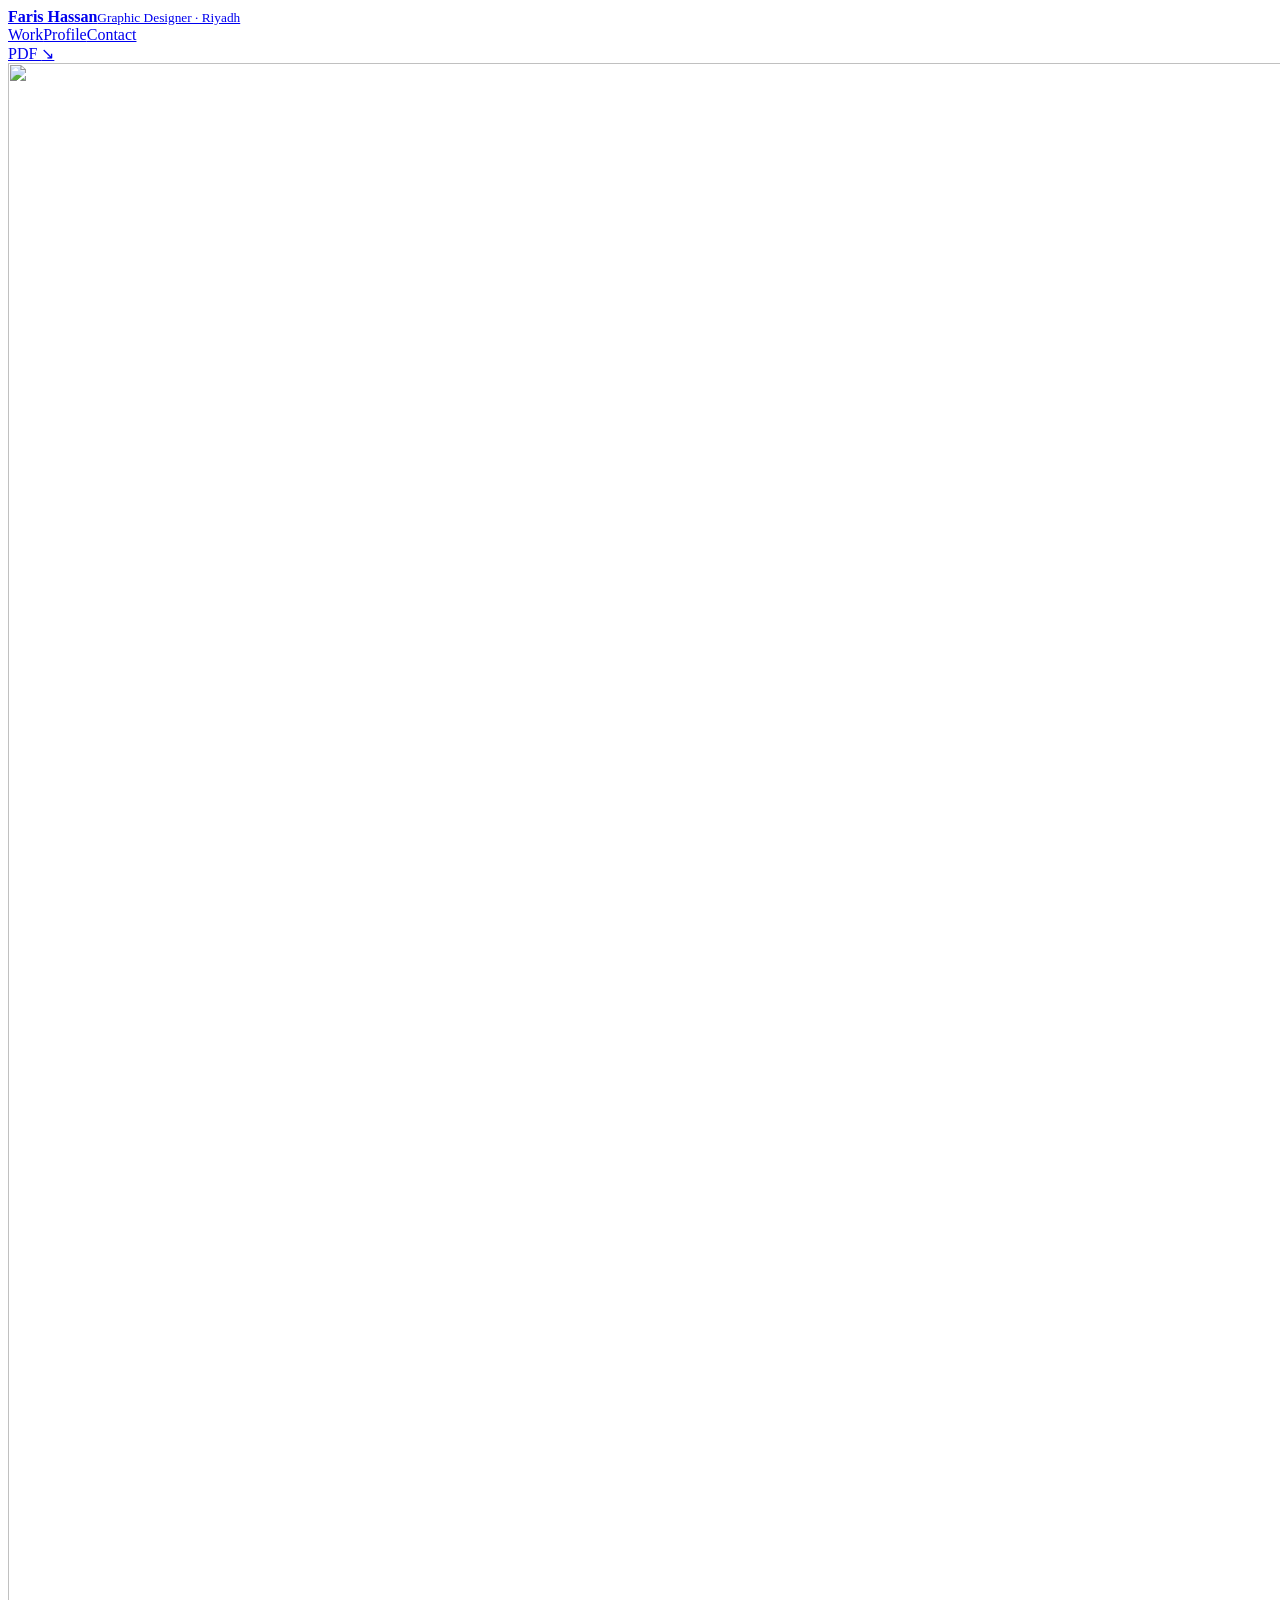
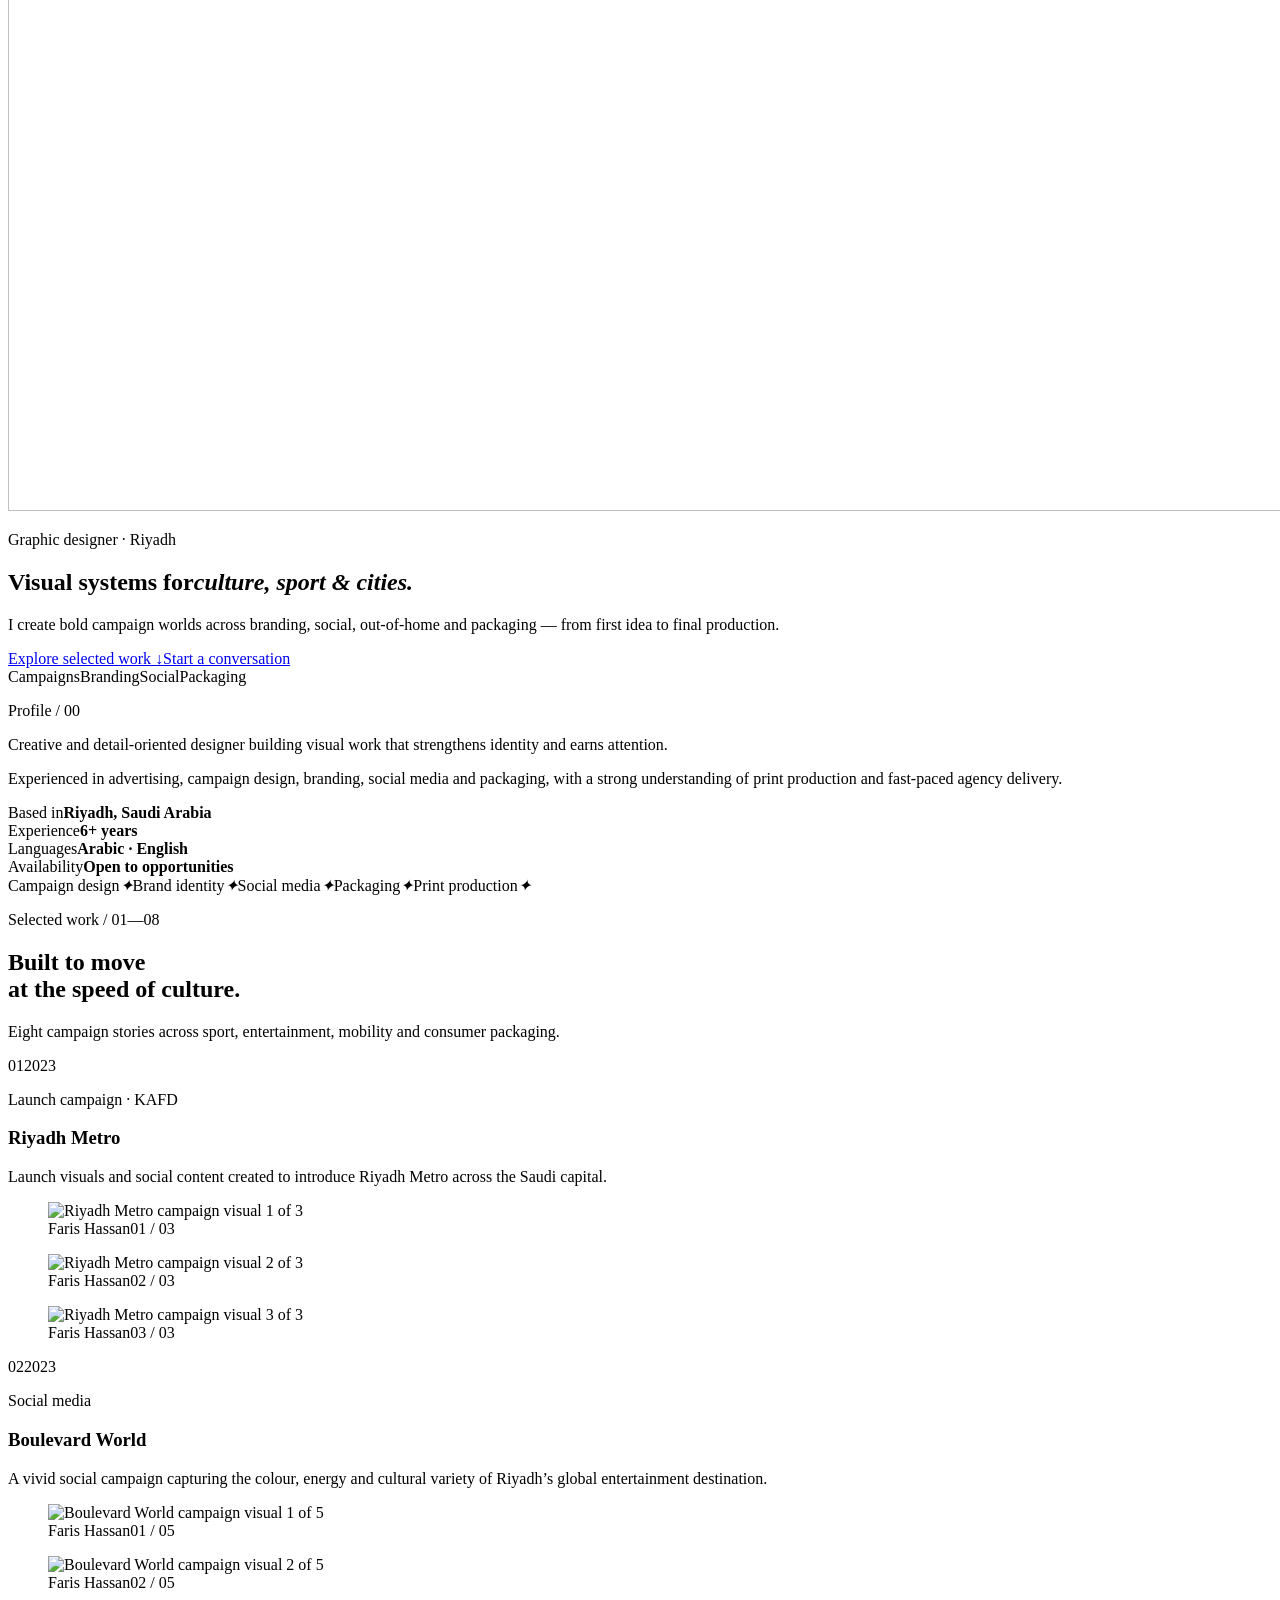
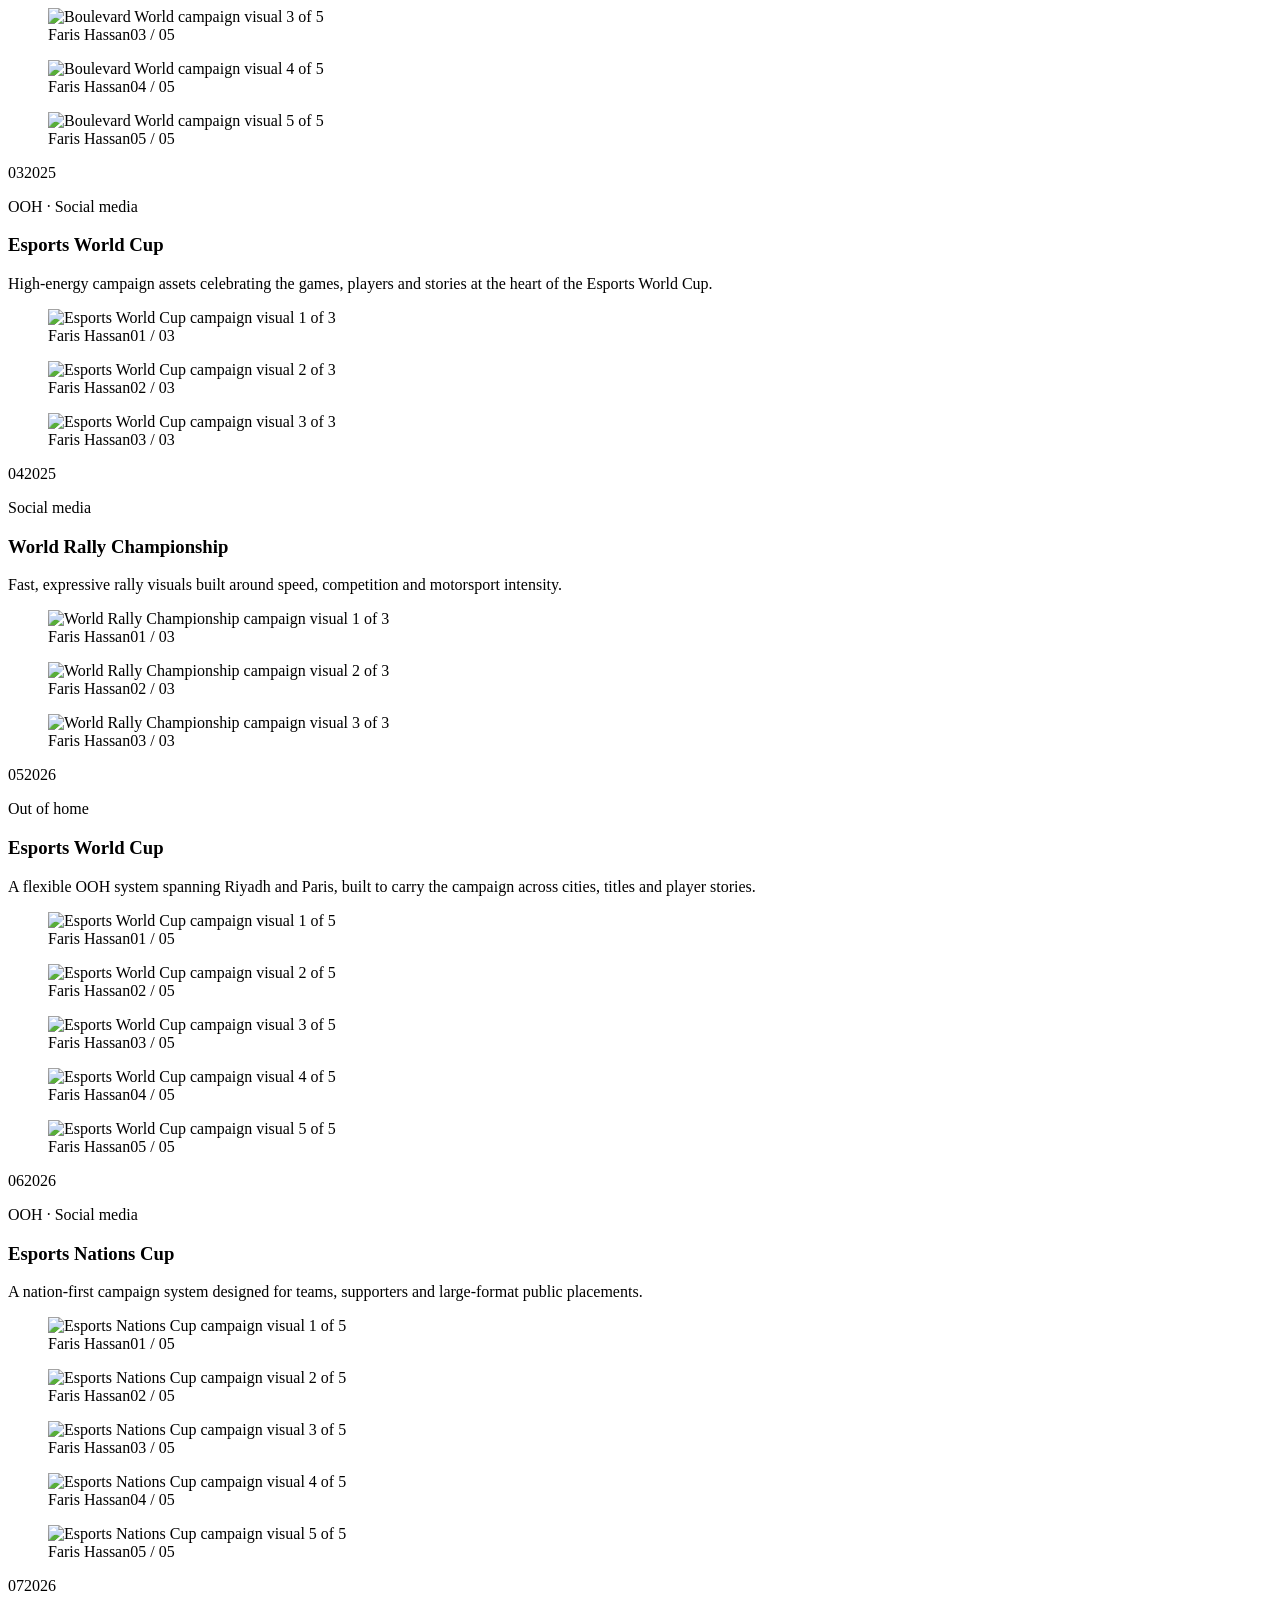
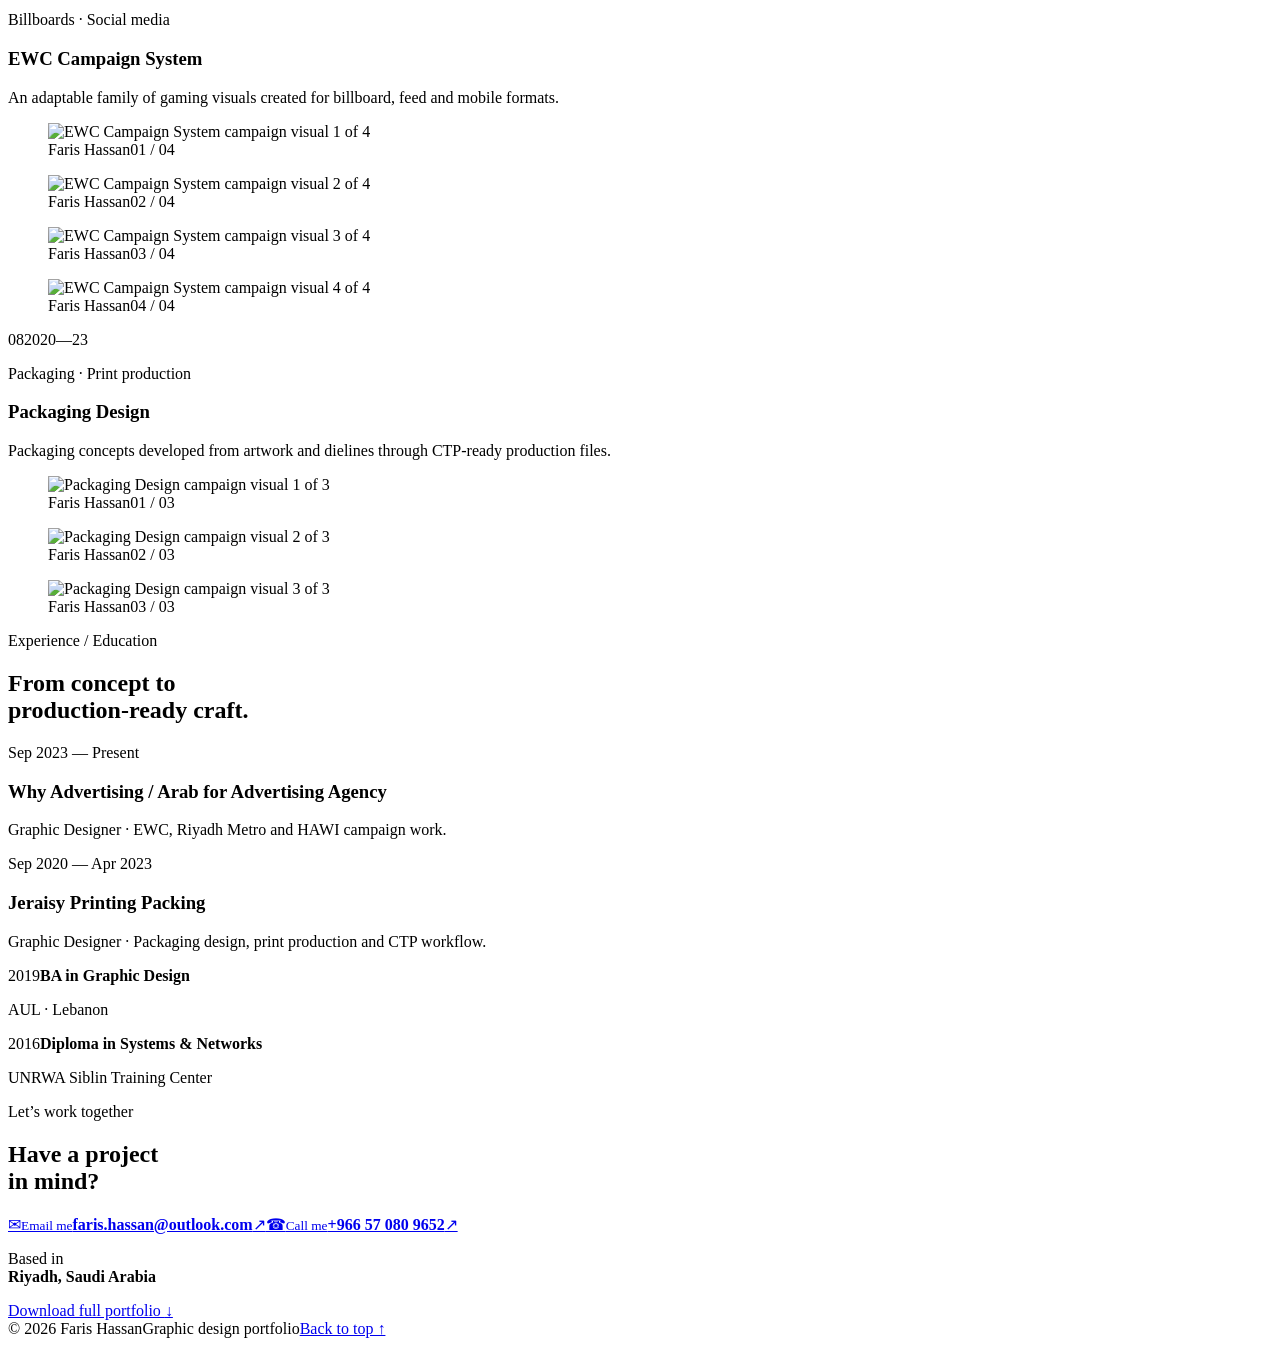
==== docs/index.html @ d28521a0 "Add files via upload" ====
<!DOCTYPE html><html lang="en"><head><meta charSet="utf-8"/><meta name="viewport" content="width=device-width, initial-scale=1"/><link rel="preload" href="/faris-hassan-portfolio/profile-photo.jpeg" as="image"/><link rel="stylesheet" href="/faris-hassan-portfolio/assets/0-hurlg4x6cs8.css" data-precedence="next"/><link rel="preload" as="script" fetchPriority="low" href="/faris-hassan-portfolio/assets/07i6tefl8w~c..js"/><script src="/faris-hassan-portfolio/assets/0fhnzvfxm9.t_.js" async=""></script><script src="/faris-hassan-portfolio/assets/13je0jha5i6.b.js" async=""></script><script src="/faris-hassan-portfolio/assets/turbopack-15qjvkp0ha6t4.js" async=""></script><script src="/faris-hassan-portfolio/assets/0typu5mmra_zv.js" async=""></script><title>Faris Hassan — Graphic Designer</title><meta name="description" content="Campaign, branding, social media and packaging design by Faris Hassan in Riyadh, Saudi Arabia."/><meta property="og:title" content="Faris Hassan — Graphic Designer"/><meta property="og:description" content="Visual systems for culture, sport and cities."/><meta property="og:image" content="https://faria100166.github.io/faris-hassan-portfolio/og.png"/><meta property="og:image:width" content="1664"/><meta property="og:image:height" content="936"/><meta property="og:image:alt" content="Faris Hassan graphic design portfolio"/><meta property="og:type" content="website"/><meta name="twitter:card" content="summary_large_image"/><meta name="twitter:title" content="Faris Hassan — Graphic Designer"/><meta name="twitter:description" content="Visual systems for culture, sport and cities."/><meta name="twitter:image" content="https://faria100166.github.io/faris-hassan-portfolio/og.png"/><link rel="shortcut icon" href="/faris-hassan-portfolio/favicon.png"/><link rel="icon" href="/faris-hassan-portfolio/favicon.png"/><script src="/faris-hassan-portfolio/assets/03~yq9q893hmn.js" noModule=""></script></head><body><div hidden=""><!--$--><!--/$--></div><header class="site-header"><a class="brand" href="#top" aria-label="Faris Hassan — home"><span class="brand-copy"><strong>Faris Hassan</strong><small>Graphic Designer · Riyadh</small></span></a><nav aria-label="Primary navigation"><a href="#work">Work</a><a href="#profile">Profile</a><a href="#contact">Contact</a></nav><a class="header-download" href="/faris-hassan-portfolio/Faris-Hassan-Portfolio.pdf" download="">PDF <span aria-hidden="true">↘</span></a></header><main id="top"><section class="hero"><img class="hero-portrait" src="/faris-hassan-portfolio/profile-photo.jpeg" alt="" width="1536" height="2048"/><div class="hero-shade" aria-hidden="true"></div><div class="hero-inner shell"><div class="hero-copy"><p class="eyebrow"><span></span> Graphic designer · Riyadh</p><h1>Visual systems for<em>culture, sport &amp; cities.</em></h1><p class="hero-intro">I create bold campaign worlds across branding, social, out-of-home and packaging — from first idea to final production.</p><div class="hero-actions"><a class="button button-primary" href="#work">Explore selected work <span>↓</span></a><a class="button button-ghost" href="#contact">Start a conversation</a></div></div><div class="hero-meta"><span>Campaigns</span><span>Branding</span><span>Social</span><span>Packaging</span></div></div></section><section class="intro-band" id="profile"><div class="shell intro-grid"><p class="section-label">Profile / 00</p><div class="profile-copy"><p class="profile-lead">Creative and detail-oriented designer building visual work that strengthens identity and earns attention.</p><p>Experienced in advertising, campaign design, branding, social media and packaging, with a strong understanding of print production and fast-paced agency delivery.</p></div><div class="profile-facts"><div><span>Based in</span><strong>Riyadh, Saudi Arabia</strong></div><div><span>Experience</span><strong>6+ years</strong></div><div><span>Languages</span><strong>Arabic · English</strong></div><div><span>Availability</span><strong class="available">Open to opportunities</strong></div></div></div><div class="skill-ticker" aria-label="Core skills"><div><span>Campaign design</span><i>✦</i><span>Brand identity</span><i>✦</i><span>Social media</span><i>✦</i><span>Packaging</span><i>✦</i><span>Print production</span><i>✦</i></div></div></section><section class="work" id="work"><div class="work-intro shell"><p class="section-label">Selected work / 01—08</p><h2>Built to move<br/>at the speed of culture.</h2><p>Eight campaign stories across sport, entertainment, mobility and consumer packaging.</p></div><article class="project" id="work-01"><div class="project-heading shell"><div class="project-index"><span>01</span><span>2023</span></div><div class="project-title"><p>Launch campaign · KAFD</p><h3>Riyadh Metro</h3></div><p class="project-description">Launch visuals and social content created to introduce Riyadh Metro across the Saudi capital.</p></div><div class="project-rail" aria-label="Riyadh Metro project visuals"><figure class="project-frame"><img src="/faris-hassan-portfolio/portfolio/page-04.jpg" alt="Riyadh Metro campaign visual 1 of 3" width="1303" height="745" loading="lazy"/><figcaption><span>Faris Hassan</span><span>01<!-- --> / <!-- -->03</span></figcaption></figure><figure class="project-frame"><img src="/faris-hassan-portfolio/portfolio/page-05.jpg" alt="Riyadh Metro campaign visual 2 of 3" width="1303" height="745" loading="lazy"/><figcaption><span>Faris Hassan</span><span>02<!-- --> / <!-- -->03</span></figcaption></figure><figure class="project-frame"><img src="/faris-hassan-portfolio/portfolio/page-06.jpg" alt="Riyadh Metro campaign visual 3 of 3" width="1303" height="745" loading="lazy"/><figcaption><span>Faris Hassan</span><span>03<!-- --> / <!-- -->03</span></figcaption></figure></div></article><article class="project" id="work-02"><div class="project-heading shell"><div class="project-index"><span>02</span><span>2023</span></div><div class="project-title"><p>Social media</p><h3>Boulevard World</h3></div><p class="project-description">A vivid social campaign capturing the colour, energy and cultural variety of Riyadh’s global entertainment destination.</p></div><div class="project-rail" aria-label="Boulevard World project visuals"><figure class="project-frame"><img src="/faris-hassan-portfolio/portfolio/page-07.jpg" alt="Boulevard World campaign visual 1 of 5" width="1303" height="745" loading="lazy"/><figcaption><span>Faris Hassan</span><span>01<!-- --> / <!-- -->05</span></figcaption></figure><figure class="project-frame"><img src="/faris-hassan-portfolio/portfolio/page-08.jpg" alt="Boulevard World campaign visual 2 of 5" width="1303" height="745" loading="lazy"/><figcaption><span>Faris Hassan</span><span>02<!-- --> / <!-- -->05</span></figcaption></figure><figure class="project-frame"><img src="/faris-hassan-portfolio/portfolio/page-09.jpg" alt="Boulevard World campaign visual 3 of 5" width="1303" height="745" loading="lazy"/><figcaption><span>Faris Hassan</span><span>03<!-- --> / <!-- -->05</span></figcaption></figure><figure class="project-frame"><img src="/faris-hassan-portfolio/portfolio/page-10.jpg" alt="Boulevard World campaign visual 4 of 5" width="1303" height="745" loading="lazy"/><figcaption><span>Faris Hassan</span><span>04<!-- --> / <!-- -->05</span></figcaption></figure><figure class="project-frame"><img src="/faris-hassan-portfolio/portfolio/page-11.jpg" alt="Boulevard World campaign visual 5 of 5" width="1303" height="745" loading="lazy"/><figcaption><span>Faris Hassan</span><span>05<!-- --> / <!-- -->05</span></figcaption></figure></div></article><article class="project" id="work-03"><div class="project-heading shell"><div class="project-index"><span>03</span><span>2025</span></div><div class="project-title"><p>OOH · Social media</p><h3>Esports World Cup</h3></div><p class="project-description">High-energy campaign assets celebrating the games, players and stories at the heart of the Esports World Cup.</p></div><div class="project-rail" aria-label="Esports World Cup project visuals"><figure class="project-frame"><img src="/faris-hassan-portfolio/portfolio/page-12.jpg" alt="Esports World Cup campaign visual 1 of 3" width="1303" height="745" loading="lazy"/><figcaption><span>Faris Hassan</span><span>01<!-- --> / <!-- -->03</span></figcaption></figure><figure class="project-frame"><img src="/faris-hassan-portfolio/portfolio/page-13.jpg" alt="Esports World Cup campaign visual 2 of 3" width="1303" height="745" loading="lazy"/><figcaption><span>Faris Hassan</span><span>02<!-- --> / <!-- -->03</span></figcaption></figure><figure class="project-frame"><img src="/faris-hassan-portfolio/portfolio/page-14.jpg" alt="Esports World Cup campaign visual 3 of 3" width="1303" height="745" loading="lazy"/><figcaption><span>Faris Hassan</span><span>03<!-- --> / <!-- -->03</span></figcaption></figure></div></article><article class="project" id="work-04"><div class="project-heading shell"><div class="project-index"><span>04</span><span>2025</span></div><div class="project-title"><p>Social media</p><h3>World Rally Championship</h3></div><p class="project-description">Fast, expressive rally visuals built around speed, competition and motorsport intensity.</p></div><div class="project-rail" aria-label="World Rally Championship project visuals"><figure class="project-frame"><img src="/faris-hassan-portfolio/portfolio/page-15.jpg" alt="World Rally Championship campaign visual 1 of 3" width="1303" height="745" loading="lazy"/><figcaption><span>Faris Hassan</span><span>01<!-- --> / <!-- -->03</span></figcaption></figure><figure class="project-frame"><img src="/faris-hassan-portfolio/portfolio/page-16.jpg" alt="World Rally Championship campaign visual 2 of 3" width="1303" height="745" loading="lazy"/><figcaption><span>Faris Hassan</span><span>02<!-- --> / <!-- -->03</span></figcaption></figure><figure class="project-frame"><img src="/faris-hassan-portfolio/portfolio/page-17.jpg" alt="World Rally Championship campaign visual 3 of 3" width="1303" height="745" loading="lazy"/><figcaption><span>Faris Hassan</span><span>03<!-- --> / <!-- -->03</span></figcaption></figure></div></article><article class="project" id="work-05"><div class="project-heading shell"><div class="project-index"><span>05</span><span>2026</span></div><div class="project-title"><p>Out of home</p><h3>Esports World Cup</h3></div><p class="project-description">A flexible OOH system spanning Riyadh and Paris, built to carry the campaign across cities, titles and player stories.</p></div><div class="project-rail" aria-label="Esports World Cup project visuals"><figure class="project-frame"><img src="/faris-hassan-portfolio/portfolio/page-18.jpg" alt="Esports World Cup campaign visual 1 of 5" width="1303" height="745" loading="lazy"/><figcaption><span>Faris Hassan</span><span>01<!-- --> / <!-- -->05</span></figcaption></figure><figure class="project-frame"><img src="/faris-hassan-portfolio/portfolio/page-19.jpg" alt="Esports World Cup campaign visual 2 of 5" width="1303" height="745" loading="lazy"/><figcaption><span>Faris Hassan</span><span>02<!-- --> / <!-- -->05</span></figcaption></figure><figure class="project-frame"><img src="/faris-hassan-portfolio/portfolio/page-20.jpg" alt="Esports World Cup campaign visual 3 of 5" width="1303" height="745" loading="lazy"/><figcaption><span>Faris Hassan</span><span>03<!-- --> / <!-- -->05</span></figcaption></figure><figure class="project-frame"><img src="/faris-hassan-portfolio/portfolio/page-21.jpg" alt="Esports World Cup campaign visual 4 of 5" width="1303" height="745" loading="lazy"/><figcaption><span>Faris Hassan</span><span>04<!-- --> / <!-- -->05</span></figcaption></figure><figure class="project-frame"><img src="/faris-hassan-portfolio/portfolio/page-22.jpg" alt="Esports World Cup campaign visual 5 of 5" width="1303" height="745" loading="lazy"/><figcaption><span>Faris Hassan</span><span>05<!-- --> / <!-- -->05</span></figcaption></figure></div></article><article class="project" id="work-06"><div class="project-heading shell"><div class="project-index"><span>06</span><span>2026</span></div><div class="project-title"><p>OOH · Social media</p><h3>Esports Nations Cup</h3></div><p class="project-description">A nation-first campaign system designed for teams, supporters and large-format public placements.</p></div><div class="project-rail" aria-label="Esports Nations Cup project visuals"><figure class="project-frame"><img src="/faris-hassan-portfolio/portfolio/page-23.jpg" alt="Esports Nations Cup campaign visual 1 of 5" width="1303" height="745" loading="lazy"/><figcaption><span>Faris Hassan</span><span>01<!-- --> / <!-- -->05</span></figcaption></figure><figure class="project-frame"><img src="/faris-hassan-portfolio/portfolio/page-24.jpg" alt="Esports Nations Cup campaign visual 2 of 5" width="1303" height="745" loading="lazy"/><figcaption><span>Faris Hassan</span><span>02<!-- --> / <!-- -->05</span></figcaption></figure><figure class="project-frame"><img src="/faris-hassan-portfolio/portfolio/page-25.jpg" alt="Esports Nations Cup campaign visual 3 of 5" width="1303" height="745" loading="lazy"/><figcaption><span>Faris Hassan</span><span>03<!-- --> / <!-- -->05</span></figcaption></figure><figure class="project-frame"><img src="/faris-hassan-portfolio/portfolio/page-26.jpg" alt="Esports Nations Cup campaign visual 4 of 5" width="1303" height="745" loading="lazy"/><figcaption><span>Faris Hassan</span><span>04<!-- --> / <!-- -->05</span></figcaption></figure><figure class="project-frame"><img src="/faris-hassan-portfolio/portfolio/page-27.jpg" alt="Esports Nations Cup campaign visual 5 of 5" width="1303" height="745" loading="lazy"/><figcaption><span>Faris Hassan</span><span>05<!-- --> / <!-- -->05</span></figcaption></figure></div></article><article class="project" id="work-07"><div class="project-heading shell"><div class="project-index"><span>07</span><span>2026</span></div><div class="project-title"><p>Billboards · Social media</p><h3>EWC Campaign System</h3></div><p class="project-description">An adaptable family of gaming visuals created for billboard, feed and mobile formats.</p></div><div class="project-rail" aria-label="EWC Campaign System project visuals"><figure class="project-frame"><img src="/faris-hassan-portfolio/portfolio/page-28.jpg" alt="EWC Campaign System campaign visual 1 of 4" width="1303" height="745" loading="lazy"/><figcaption><span>Faris Hassan</span><span>01<!-- --> / <!-- -->04</span></figcaption></figure><figure class="project-frame"><img src="/faris-hassan-portfolio/portfolio/page-29.jpg" alt="EWC Campaign System campaign visual 2 of 4" width="1303" height="745" loading="lazy"/><figcaption><span>Faris Hassan</span><span>02<!-- --> / <!-- -->04</span></figcaption></figure><figure class="project-frame"><img src="/faris-hassan-portfolio/portfolio/page-30.jpg" alt="EWC Campaign System campaign visual 3 of 4" width="1303" height="745" loading="lazy"/><figcaption><span>Faris Hassan</span><span>03<!-- --> / <!-- -->04</span></figcaption></figure><figure class="project-frame"><img src="/faris-hassan-portfolio/portfolio/page-31.jpg" alt="EWC Campaign System campaign visual 4 of 4" width="1303" height="745" loading="lazy"/><figcaption><span>Faris Hassan</span><span>04<!-- --> / <!-- -->04</span></figcaption></figure></div></article><article class="project" id="work-08"><div class="project-heading shell"><div class="project-index"><span>08</span><span>2020—23</span></div><div class="project-title"><p>Packaging · Print production</p><h3>Packaging Design</h3></div><p class="project-description">Packaging concepts developed from artwork and dielines through CTP-ready production files.</p></div><div class="project-rail" aria-label="Packaging Design project visuals"><figure class="project-frame"><img src="/faris-hassan-portfolio/portfolio/page-32.jpg" alt="Packaging Design campaign visual 1 of 3" width="1303" height="745" loading="lazy"/><figcaption><span>Faris Hassan</span><span>01<!-- --> / <!-- -->03</span></figcaption></figure><figure class="project-frame"><img src="/faris-hassan-portfolio/portfolio/page-33.jpg" alt="Packaging Design campaign visual 2 of 3" width="1303" height="745" loading="lazy"/><figcaption><span>Faris Hassan</span><span>02<!-- --> / <!-- -->03</span></figcaption></figure><figure class="project-frame"><img src="/faris-hassan-portfolio/portfolio/page-34.jpg" alt="Packaging Design campaign visual 3 of 3" width="1303" height="745" loading="lazy"/><figcaption><span>Faris Hassan</span><span>03<!-- --> / <!-- -->03</span></figcaption></figure></div></article></section><section class="experience shell" aria-labelledby="experience-title"><p class="section-label">Experience / Education</p><h2 id="experience-title">From concept to<br/>production-ready craft.</h2><div class="experience-grid"><div class="timeline"><article><span>Sep 2023 — Present</span><div><h3>Why Advertising / Arab for Advertising Agency</h3><p>Graphic Designer · EWC, Riyadh Metro and HAWI campaign work.</p></div></article><article><span>Sep 2020 — Apr 2023</span><div><h3>Jeraisy Printing Packing</h3><p>Graphic Designer · Packaging design, print production and CTP workflow.</p></div></article></div><div class="education-cards"><div><span>2019</span><strong>BA in Graphic Design</strong><p>AUL · Lebanon</p></div><div><span>2016</span><strong>Diploma in Systems &amp; Networks</strong><p>UNRWA Siblin Training Center</p></div></div></div></section><section class="contact" id="contact"><div class="contact-glow" aria-hidden="true"></div><div class="shell contact-inner"><p class="section-label">Let’s work together</p><h2>Have a project<br/>in mind?</h2><div class="contact-links" aria-label="Direct contact links"><a class="contact-link" href="mailto:faris.hassan@outlook.com"><span class="contact-icon" aria-hidden="true">✉</span><span class="contact-link-copy"><small>Email me</small><strong>faris.hassan@outlook.com</strong></span><span class="contact-arrow" aria-hidden="true">↗</span></a><a class="contact-link" href="tel:+966570809652"><span class="contact-icon" aria-hidden="true">☎</span><span class="contact-link-copy"><small>Call me</small><strong>+966 57 080 9652</strong></span><span class="contact-arrow" aria-hidden="true">↗</span></a></div><div class="contact-bottom"><p>Based in<br/><strong>Riyadh, Saudi Arabia</strong></p><a class="button button-light" href="/faris-hassan-portfolio/Faris-Hassan-Portfolio.pdf" download="">Download full portfolio <span>↓</span></a></div></div></section></main><footer class="site-footer"><div class="shell"><span>© 2026 Faris Hassan</span><span>Graphic design portfolio</span><a href="#top">Back to top ↑</a></div></footer><!--$--><!--/$--><script src="/faris-hassan-portfolio/assets/07i6tefl8w~c..js" id="_R_" async=""></script><script>(self.__next_f=self.__next_f||[]).push([0])</script><script>self.__next_f.push([1,"1:\"$Sreact.fragment\"\n2:I[22378,[\"/faris-hassan-portfolio/assets/0typu5mmra_zv.js\"],\"default\"]\n3:I[99582,[\"/faris-hassan-portfolio/assets/0typu5mmra_zv.js\"],\"default\"]\nf:I[95394,[\"/faris-hassan-portfolio/assets/0typu5mmra_zv.js\"],\"default\",1]\n:HL[\"/faris-hassan-portfolio/assets/0-hurlg4x6cs8.css\",\"style\"]\n:HL[\"/faris-hassan-portfolio/profile-photo.jpeg\",\"image\"]\n"])</script><script>self.__next_f.push([1,"0:{\"P\":null,\"c\":[\"\",\"\"],\"q\":\"\",\"i\":false,\"f\":[[[\"\",{\"children\":[\"__PAGE__\",{}]},\"$undefined\",\"$undefined\",16],[[\"$\",\"$1\",\"c\",{\"children\":[[[\"$\",\"link\",\"0\",{\"rel\":\"stylesheet\",\"href\":\"/faris-hassan-portfolio/assets/0-hurlg4x6cs8.css\",\"precedence\":\"next\",\"crossOrigin\":\"$undefined\",\"nonce\":\"$undefined\"}],[\"$\",\"script\",\"script-0\",{\"src\":\"/faris-hassan-portfolio/assets/0typu5mmra_zv.js\",\"async\":true,\"nonce\":\"$undefined\"}]],[\"$\",\"html\",null,{\"lang\":\"en\",\"children\":[\"$\",\"body\",null,{\"children\":[\"$\",\"$L2\",null,{\"parallelRouterKey\":\"children\",\"error\":\"$undefined\",\"errorStyles\":\"$undefined\",\"errorScripts\":\"$undefined\",\"template\":[\"$\",\"$L3\",null,{}],\"templateStyles\":\"$undefined\",\"templateScripts\":\"$undefined\",\"notFound\":[[[\"$\",\"title\",null,{\"children\":\"404: This page could not be found.\"}],[\"$\",\"div\",null,{\"style\":{\"fontFamily\":\"system-ui,\\\"Segoe UI\\\",Roboto,Helvetica,Arial,sans-serif,\\\"Apple Color Emoji\\\",\\\"Segoe UI Emoji\\\"\",\"height\":\"100vh\",\"textAlign\":\"center\",\"display\":\"flex\",\"flexDirection\":\"column\",\"alignItems\":\"center\",\"justifyContent\":\"center\"},\"children\":[\"$\",\"div\",null,{\"children\":[[\"$\",\"style\",null,{\"dangerouslySetInnerHTML\":{\"__html\":\"body{color:#000;background:#fff;margin:0}.next-error-h1{border-right:1px solid rgba(0,0,0,.3)}@media (prefers-color-scheme:dark){body{color:#fff;background:#000}.next-error-h1{border-right:1px solid rgba(255,255,255,.3)}}\"}}],[\"$\",\"h1\",null,{\"className\":\"next-error-h1\",\"style\":{\"display\":\"inline-block\",\"margin\":\"0 20px 0 0\",\"padding\":\"0 23px 0 0\",\"fontSize\":24,\"fontWeight\":500,\"verticalAlign\":\"top\",\"lineHeight\":\"49px\"},\"children\":404}],[\"$\",\"div\",null,{\"style\":{\"display\":\"inline-block\"},\"children\":[\"$\",\"h2\",null,{\"style\":{\"fontSize\":14,\"fontWeight\":400,\"lineHeight\":\"49px\",\"margin\":0},\"children\":\"This page could not be found.\"}]}]]}]}]],[]],\"forbidden\":\"$undefined\",\"unauthorized\":\"$undefined\"}]}]}]]}],{\"children\":[[\"$\",\"$1\",\"c\",{\"children\":[[[\"$\",\"header\",null,{\"className\":\"site-header\",\"children\":[[\"$\",\"a\",null,{\"className\":\"brand\",\"href\":\"#top\",\"aria-label\":\"Faris Hassan — home\",\"children\":[\"$\",\"span\",null,{\"className\":\"brand-copy\",\"children\":[[\"$\",\"strong\",null,{\"children\":\"Faris Hassan\"}],[\"$\",\"small\",null,{\"children\":\"Graphic Designer · Riyadh\"}]]}]}],[\"$\",\"nav\",null,{\"aria-label\":\"Primary navigation\",\"children\":[[\"$\",\"a\",null,{\"href\":\"#work\",\"children\":\"Work\"}],[\"$\",\"a\",null,{\"href\":\"#profile\",\"children\":\"Profile\"}],[\"$\",\"a\",null,{\"href\":\"#contact\",\"children\":\"Contact\"}]]}],[\"$\",\"a\",null,{\"className\":\"header-download\",\"href\":\"/faris-hassan-portfolio/Faris-Hassan-Portfolio.pdf\",\"download\":true,\"children\":[\"PDF \",[\"$\",\"span\",null,{\"aria-hidden\":\"true\",\"children\":\"↘\"}]]}]]}],[\"$\",\"main\",null,{\"id\":\"top\",\"children\":[[\"$\",\"section\",null,{\"className\":\"hero\",\"children\":[[\"$\",\"img\",null,{\"className\":\"hero-portrait\",\"src\":\"/faris-hassan-portfolio/profile-photo.jpeg\",\"alt\":\"\",\"width\":\"1536\",\"height\":\"2048\"}],[\"$\",\"div\",null,{\"className\":\"hero-shade\",\"aria-hidden\":\"true\"}],[\"$\",\"div\",null,{\"className\":\"hero-inner shell\",\"children\":[[\"$\",\"div\",null,{\"className\":\"hero-copy\",\"children\":[[\"$\",\"p\",null,{\"className\":\"eyebrow\",\"children\":[[\"$\",\"span\",null,{}],\" Graphic designer · Riyadh\"]}],[\"$\",\"h1\",null,{\"children\":[\"Visual systems for\",[\"$\",\"em\",null,{\"children\":\"culture, sport \u0026 cities.\"}]]}],[\"$\",\"p\",null,{\"className\":\"hero-intro\",\"children\":\"I create bold campaign worlds across branding, social, out-of-home and packaging — from first idea to final production.\"}],[\"$\",\"div\",null,{\"className\":\"hero-actions\",\"children\":[[\"$\",\"a\",null,{\"className\":\"button button-primary\",\"href\":\"#work\",\"children\":[\"Explore selected work \",[\"$\",\"span\",null,{\"children\":\"↓\"}]]}],[\"$\",\"a\",null,{\"className\":\"button button-ghost\",\"href\":\"#contact\",\"children\":\"Start a conversation\"}]]}]]}],[\"$\",\"div\",null,{\"className\":\"hero-meta\",\"children\":[[\"$\",\"span\",null,{\"children\":\"Campaigns\"}],[\"$\",\"span\",null,{\"children\":\"Branding\"}],[\"$\",\"span\",null,{\"children\":\"Social\"}],[\"$\",\"span\",null,{\"children\":\"Packaging\"}]]}]]}]]}],[\"$\",\"section\",null,{\"className\":\"intro-band\",\"id\":\"profile\",\"children\":[[\"$\",\"div\",null,{\"className\":\"shell intro-grid\",\"children\":[[\"$\",\"p\",null,{\"className\":\"section-label\",\"children\":\"Profile / 00\"}],[\"$\",\"div\",null,{\"className\":\"profile-copy\",\"children\":[[\"$\",\"p\",null,{\"className\":\"profile-lead\",\"children\":\"Creative and detail-oriented designer building visual work that strengthens identity and earns attention.\"}],[\"$\",\"p\",null,{\"children\":\"Experienced in advertising, campaign design, branding, social media and packaging, with a strong understanding of print production and fast-paced agency delivery.\"}]]}],[\"$\",\"div\",null,{\"className\":\"profile-facts\",\"children\":[[\"$\",\"div\",null,{\"children\":[[\"$\",\"span\",null,{\"children\":\"Based in\"}],\"$L4\"]}],\"$L5\",\"$L6\",\"$L7\"]}]]}],\"$L8\"]}],\"$L9\",\"$La\",\"$Lb\"]}],\"$Lc\"],null,\"$Ld\"]}],{},null,false,null]},null,false,null],\"$Le\",false]],\"m\":\"$undefined\",\"G\":[\"$f\",[\"$L10\"]],\"S\":true,\"h\":null,\"s\":\"$undefined\",\"l\":\"$undefined\",\"p\":\"$undefined\",\"d\":\"$undefined\",\"b\":\"0jYOzr_4ktUSsngHEY7ht\"}\n"])</script><script>self.__next_f.push([1,"18:I[25326,[\"/faris-hassan-portfolio/assets/0typu5mmra_zv.js\"],\"OutletBoundary\"]\n19:\"$Sreact.suspense\"\n1b:I[25326,[\"/faris-hassan-portfolio/assets/0typu5mmra_zv.js\"],\"ViewportBoundary\"]\n1d:I[25326,[\"/faris-hassan-portfolio/assets/0typu5mmra_zv.js\"],\"MetadataBoundary\"]\n4:[\"$\",\"strong\",null,{\"children\":\"Riyadh, Saudi Arabia\"}]\n5:[\"$\",\"div\",null,{\"children\":[[\"$\",\"span\",null,{\"children\":\"Experience\"}],[\"$\",\"strong\",null,{\"children\":\"6+ years\"}]]}]\n6:[\"$\",\"div\",null,{\"children\":[[\"$\",\"span\",null,{\"children\":\"Languages\"}],[\"$\",\"strong\",null,{\"children\":\"Arabic · English\"}]]}]\n7:[\"$\",\"div\",null,{\"children\":[[\"$\",\"span\",null,{\"children\":\"Availability\"}],[\"$\",\"strong\",null,{\"className\":\"available\",\"children\":\"Open to opportunities\"}]]}]\n8:[\"$\",\"div\",null,{\"className\":\"skill-ticker\",\"aria-label\":\"Core skills\",\"children\":[\"$\",\"div\",null,{\"children\":[[\"$\",\"span\",null,{\"children\":\"Campaign design\"}],[\"$\",\"i\",null,{\"children\":\"✦\"}],[\"$\",\"span\",null,{\"children\":\"Brand identity\"}],[\"$\",\"i\",null,{\"children\":\"✦\"}],[\"$\",\"span\",null,{\"children\":\"Social media\"}],[\"$\",\"i\",null,{\"children\":\"✦\"}],[\"$\",\"span\",null,{\"children\":\"Packaging\"}],[\"$\",\"i\",null,{\"children\":\"✦\"}],[\"$\",\"span\",null,{\"children\":\"Print production\"}],[\"$\",\"i\",null,{\"children\":\"✦\"}]]}]}]\n"])</script><script>self.__next_f.push([1,"9:[\"$\",\"section\",null,{\"className\":\"work\",\"id\":\"work\",\"children\":[[\"$\",\"div\",null,{\"className\":\"work-intro shell\",\"children\":[[\"$\",\"p\",null,{\"className\":\"section-label\",\"children\":\"Selected work / 01—08\"}],[\"$\",\"h2\",null,{\"children\":[\"Built to move\",[\"$\",\"br\",null,{}],\"at the speed of culture.\"]}],[\"$\",\"p\",null,{\"children\":\"Eight campaign stories across sport, entertainment, mobility and consumer packaging.\"}]]}],[[\"$\",\"article\",\"01\",{\"className\":\"project\",\"id\":\"work-01\",\"children\":[[\"$\",\"div\",null,{\"className\":\"project-heading shell\",\"children\":[[\"$\",\"div\",null,{\"className\":\"project-index\",\"children\":[[\"$\",\"span\",null,{\"children\":\"01\"}],[\"$\",\"span\",null,{\"children\":\"2023\"}]]}],[\"$\",\"div\",null,{\"className\":\"project-title\",\"children\":[[\"$\",\"p\",null,{\"children\":\"Launch campaign · KAFD\"}],[\"$\",\"h3\",null,{\"children\":\"Riyadh Metro\"}]]}],[\"$\",\"p\",null,{\"className\":\"project-description\",\"children\":\"Launch visuals and social content created to introduce Riyadh Metro across the Saudi capital.\"}]]}],[\"$\",\"div\",null,{\"className\":\"project-rail\",\"aria-label\":\"Riyadh Metro project visuals\",\"children\":[[\"$\",\"figure\",\"4\",{\"className\":\"project-frame\",\"children\":[[\"$\",\"img\",null,{\"src\":\"/faris-hassan-portfolio/portfolio/page-04.jpg\",\"alt\":\"Riyadh Metro campaign visual 1 of 3\",\"width\":\"1303\",\"height\":\"745\",\"loading\":\"lazy\"}],[\"$\",\"figcaption\",null,{\"children\":[[\"$\",\"span\",null,{\"children\":\"Faris Hassan\"}],[\"$\",\"span\",null,{\"children\":[\"01\",\" / \",\"03\"]}]]}]]}],[\"$\",\"figure\",\"5\",{\"className\":\"project-frame\",\"children\":[[\"$\",\"img\",null,{\"src\":\"/faris-hassan-portfolio/portfolio/page-05.jpg\",\"alt\":\"Riyadh Metro campaign visual 2 of 3\",\"width\":\"1303\",\"height\":\"745\",\"loading\":\"lazy\"}],[\"$\",\"figcaption\",null,{\"children\":[[\"$\",\"span\",null,{\"children\":\"Faris Hassan\"}],[\"$\",\"span\",null,{\"children\":[\"02\",\" / \",\"03\"]}]]}]]}],[\"$\",\"figure\",\"6\",{\"className\":\"project-frame\",\"children\":[[\"$\",\"img\",null,{\"src\":\"/faris-hassan-portfolio/portfolio/page-06.jpg\",\"alt\":\"Riyadh Metro campaign visual 3 of 3\",\"width\":\"1303\",\"height\":\"745\",\"loading\":\"lazy\"}],[\"$\",\"figcaption\",null,{\"children\":[[\"$\",\"span\",null,{\"children\":\"Faris Hassan\"}],[\"$\",\"span\",null,{\"children\":[\"03\",\" / \",\"03\"]}]]}]]}]]}]]}],[\"$\",\"article\",\"02\",{\"className\":\"project\",\"id\":\"work-02\",\"children\":[[\"$\",\"div\",null,{\"className\":\"project-heading shell\",\"children\":[[\"$\",\"div\",null,{\"className\":\"project-index\",\"children\":[[\"$\",\"span\",null,{\"children\":\"02\"}],[\"$\",\"span\",null,{\"children\":\"2023\"}]]}],[\"$\",\"div\",null,{\"className\":\"project-title\",\"children\":[[\"$\",\"p\",null,{\"children\":\"Social media\"}],[\"$\",\"h3\",null,{\"children\":\"Boulevard World\"}]]}],[\"$\",\"p\",null,{\"className\":\"project-description\",\"children\":\"A vivid social campaign capturing the colour, energy and cultural variety of Riyadh’s global entertainment destination.\"}]]}],[\"$\",\"div\",null,{\"className\":\"project-rail\",\"aria-label\":\"Boulevard World project visuals\",\"children\":[[\"$\",\"figure\",\"7\",{\"className\":\"project-frame\",\"children\":[[\"$\",\"img\",null,{\"src\":\"/faris-hassan-portfolio/portfolio/page-07.jpg\",\"alt\":\"Boulevard World campaign visual 1 of 5\",\"width\":\"1303\",\"height\":\"745\",\"loading\":\"lazy\"}],[\"$\",\"figcaption\",null,{\"children\":[[\"$\",\"span\",null,{\"children\":\"Faris Hassan\"}],[\"$\",\"span\",null,{\"children\":[\"01\",\" / \",\"05\"]}]]}]]}],[\"$\",\"figure\",\"8\",{\"className\":\"project-frame\",\"children\":[[\"$\",\"img\",null,{\"src\":\"/faris-hassan-portfolio/portfolio/page-08.jpg\",\"alt\":\"Boulevard World campaign visual 2 of 5\",\"width\":\"1303\",\"height\":\"745\",\"loading\":\"lazy\"}],[\"$\",\"figcaption\",null,{\"children\":[[\"$\",\"span\",null,{\"children\":\"Faris Hassan\"}],[\"$\",\"span\",null,{\"children\":[\"02\",\" / \",\"05\"]}]]}]]}],[\"$\",\"figure\",\"9\",{\"className\":\"project-frame\",\"children\":[[\"$\",\"img\",null,{\"src\":\"/faris-hassan-portfolio/portfolio/page-09.jpg\",\"alt\":\"Boulevard World campaign visual 3 of 5\",\"width\":\"1303\",\"height\":\"745\",\"loading\":\"lazy\"}],[\"$\",\"figcaption\",null,{\"children\":[[\"$\",\"span\",null,{\"children\":\"Faris Hassan\"}],[\"$\",\"span\",null,{\"children\":[\"03\",\" / \",\"05\"]}]]}]]}],[\"$\",\"figure\",\"10\",{\"className\":\"project-frame\",\"children\":[[\"$\",\"img\",null,{\"src\":\"/faris-hassan-portfolio/portfolio/page-10.jpg\",\"alt\":\"Boulevard World campaign visual 4 of 5\",\"width\":\"1303\",\"height\":\"745\",\"loading\":\"lazy\"}],[\"$\",\"figcaption\",null,{\"children\":[[\"$\",\"span\",null,{\"children\":\"Faris Hassan\"}],[\"$\",\"span\",null,{\"children\":[\"04\",\" / \",\"05\"]}]]}]]}],[\"$\",\"figure\",\"11\",{\"className\":\"project-frame\",\"children\":[[\"$\",\"img\",null,{\"src\":\"/faris-hassan-portfolio/portfolio/page-11.jpg\",\"alt\":\"Boulevard World campaign visual 5 of 5\",\"width\":\"1303\",\"height\":\"745\",\"loading\":\"lazy\"}],[\"$\",\"figcaption\",null,{\"children\":[[\"$\",\"span\",null,{\"children\":\"Faris Hassan\"}],\"$L11\"]}]]}]]}]]}],\"$L12\",\"$L13\",\"$L14\",\"$L15\",\"$L16\",\"$L17\"]]}]\n"])</script><script>self.__next_f.push([1,"a:[\"$\",\"section\",null,{\"className\":\"experience shell\",\"aria-labelledby\":\"experience-title\",\"children\":[[\"$\",\"p\",null,{\"className\":\"section-label\",\"children\":\"Experience / Education\"}],[\"$\",\"h2\",null,{\"id\":\"experience-title\",\"children\":[\"From concept to\",[\"$\",\"br\",null,{}],\"production-ready craft.\"]}],[\"$\",\"div\",null,{\"className\":\"experience-grid\",\"children\":[[\"$\",\"div\",null,{\"className\":\"timeline\",\"children\":[[\"$\",\"article\",null,{\"children\":[[\"$\",\"span\",null,{\"children\":\"Sep 2023 — Present\"}],[\"$\",\"div\",null,{\"children\":[[\"$\",\"h3\",null,{\"children\":\"Why Advertising / Arab for Advertising Agency\"}],[\"$\",\"p\",null,{\"children\":\"Graphic Designer · EWC, Riyadh Metro and HAWI campaign work.\"}]]}]]}],[\"$\",\"article\",null,{\"children\":[[\"$\",\"span\",null,{\"children\":\"Sep 2020 — Apr 2023\"}],[\"$\",\"div\",null,{\"children\":[[\"$\",\"h3\",null,{\"children\":\"Jeraisy Printing Packing\"}],[\"$\",\"p\",null,{\"children\":\"Graphic Designer · Packaging design, print production and CTP workflow.\"}]]}]]}]]}],[\"$\",\"div\",null,{\"className\":\"education-cards\",\"children\":[[\"$\",\"div\",null,{\"children\":[[\"$\",\"span\",null,{\"children\":\"2019\"}],[\"$\",\"strong\",null,{\"children\":\"BA in Graphic Design\"}],[\"$\",\"p\",null,{\"children\":\"AUL · Lebanon\"}]]}],[\"$\",\"div\",null,{\"children\":[[\"$\",\"span\",null,{\"children\":\"2016\"}],[\"$\",\"strong\",null,{\"children\":\"Diploma in Systems \u0026 Networks\"}],[\"$\",\"p\",null,{\"children\":\"UNRWA Siblin Training Center\"}]]}]]}]]}]]}]\n"])</script><script>self.__next_f.push([1,"b:[\"$\",\"section\",null,{\"className\":\"contact\",\"id\":\"contact\",\"children\":[[\"$\",\"div\",null,{\"className\":\"contact-glow\",\"aria-hidden\":\"true\"}],[\"$\",\"div\",null,{\"className\":\"shell contact-inner\",\"children\":[[\"$\",\"p\",null,{\"className\":\"section-label\",\"children\":\"Let’s work together\"}],[\"$\",\"h2\",null,{\"children\":[\"Have a project\",[\"$\",\"br\",null,{}],\"in mind?\"]}],[\"$\",\"div\",null,{\"className\":\"contact-links\",\"aria-label\":\"Direct contact links\",\"children\":[[\"$\",\"a\",null,{\"className\":\"contact-link\",\"href\":\"mailto:faris.hassan@outlook.com\",\"children\":[[\"$\",\"span\",null,{\"className\":\"contact-icon\",\"aria-hidden\":\"true\",\"children\":\"✉\"}],[\"$\",\"span\",null,{\"className\":\"contact-link-copy\",\"children\":[[\"$\",\"small\",null,{\"children\":\"Email me\"}],[\"$\",\"strong\",null,{\"children\":\"faris.hassan@outlook.com\"}]]}],[\"$\",\"span\",null,{\"className\":\"contact-arrow\",\"aria-hidden\":\"true\",\"children\":\"↗\"}]]}],[\"$\",\"a\",null,{\"className\":\"contact-link\",\"href\":\"tel:+966570809652\",\"children\":[[\"$\",\"span\",null,{\"className\":\"contact-icon\",\"aria-hidden\":\"true\",\"children\":\"☎\"}],[\"$\",\"span\",null,{\"className\":\"contact-link-copy\",\"children\":[[\"$\",\"small\",null,{\"children\":\"Call me\"}],[\"$\",\"strong\",null,{\"children\":\"+966 57 080 9652\"}]]}],[\"$\",\"span\",null,{\"className\":\"contact-arrow\",\"aria-hidden\":\"true\",\"children\":\"↗\"}]]}]]}],[\"$\",\"div\",null,{\"className\":\"contact-bottom\",\"children\":[[\"$\",\"p\",null,{\"children\":[\"Based in\",[\"$\",\"br\",null,{}],[\"$\",\"strong\",null,{\"children\":\"Riyadh, Saudi Arabia\"}]]}],[\"$\",\"a\",null,{\"className\":\"button button-light\",\"href\":\"/faris-hassan-portfolio/Faris-Hassan-Portfolio.pdf\",\"download\":true,\"children\":[\"Download full portfolio \",[\"$\",\"span\",null,{\"children\":\"↓\"}]]}]]}]]}]]}]\n"])</script><script>self.__next_f.push([1,"c:[\"$\",\"footer\",null,{\"className\":\"site-footer\",\"children\":[\"$\",\"div\",null,{\"className\":\"shell\",\"children\":[[\"$\",\"span\",null,{\"children\":\"© 2026 Faris Hassan\"}],[\"$\",\"span\",null,{\"children\":\"Graphic design portfolio\"}],[\"$\",\"a\",null,{\"href\":\"#top\",\"children\":\"Back to top ↑\"}]]}]}]\nd:[\"$\",\"$L18\",null,{\"children\":[\"$\",\"$19\",null,{\"name\":\"Next.MetadataOutlet\",\"children\":\"$@1a\"}]}]\ne:[\"$\",\"$1\",\"h\",{\"children\":[null,[\"$\",\"$L1b\",null,{\"children\":\"$L1c\"}],[\"$\",\"div\",null,{\"hidden\":true,\"children\":[\"$\",\"$L1d\",null,{\"children\":[\"$\",\"$19\",null,{\"name\":\"Next.Metadata\",\"children\":\"$L1e\"}]}]}],null]}]\n10:[\"$\",\"link\",\"0\",{\"rel\":\"stylesheet\",\"href\":\"/faris-hassan-portfolio/assets/0-hurlg4x6cs8.css\",\"precedence\":\"next\",\"crossOrigin\":\"$undefined\",\"nonce\":\"$undefined\"}]\n"])</script><script>self.__next_f.push([1,"11:[\"$\",\"span\",null,{\"children\":[\"05\",\" / \",\"05\"]}]\n"])</script><script>self.__next_f.push([1,"12:[\"$\",\"article\",\"03\",{\"className\":\"project\",\"id\":\"work-03\",\"children\":[[\"$\",\"div\",null,{\"className\":\"project-heading shell\",\"children\":[[\"$\",\"div\",null,{\"className\":\"project-index\",\"children\":[[\"$\",\"span\",null,{\"children\":\"03\"}],[\"$\",\"span\",null,{\"children\":\"2025\"}]]}],[\"$\",\"div\",null,{\"className\":\"project-title\",\"children\":[[\"$\",\"p\",null,{\"children\":\"OOH · Social media\"}],[\"$\",\"h3\",null,{\"children\":\"Esports World Cup\"}]]}],[\"$\",\"p\",null,{\"className\":\"project-description\",\"children\":\"High-energy campaign assets celebrating the games, players and stories at the heart of the Esports World Cup.\"}]]}],[\"$\",\"div\",null,{\"className\":\"project-rail\",\"aria-label\":\"Esports World Cup project visuals\",\"children\":[[\"$\",\"figure\",\"12\",{\"className\":\"project-frame\",\"children\":[[\"$\",\"img\",null,{\"src\":\"/faris-hassan-portfolio/portfolio/page-12.jpg\",\"alt\":\"Esports World Cup campaign visual 1 of 3\",\"width\":\"1303\",\"height\":\"745\",\"loading\":\"lazy\"}],[\"$\",\"figcaption\",null,{\"children\":[[\"$\",\"span\",null,{\"children\":\"Faris Hassan\"}],[\"$\",\"span\",null,{\"children\":[\"01\",\" / \",\"03\"]}]]}]]}],[\"$\",\"figure\",\"13\",{\"className\":\"project-frame\",\"children\":[[\"$\",\"img\",null,{\"src\":\"/faris-hassan-portfolio/portfolio/page-13.jpg\",\"alt\":\"Esports World Cup campaign visual 2 of 3\",\"width\":\"1303\",\"height\":\"745\",\"loading\":\"lazy\"}],[\"$\",\"figcaption\",null,{\"children\":[[\"$\",\"span\",null,{\"children\":\"Faris Hassan\"}],[\"$\",\"span\",null,{\"children\":[\"02\",\" / \",\"03\"]}]]}]]}],[\"$\",\"figure\",\"14\",{\"className\":\"project-frame\",\"children\":[[\"$\",\"img\",null,{\"src\":\"/faris-hassan-portfolio/portfolio/page-14.jpg\",\"alt\":\"Esports World Cup campaign visual 3 of 3\",\"width\":\"1303\",\"height\":\"745\",\"loading\":\"lazy\"}],[\"$\",\"figcaption\",null,{\"children\":[[\"$\",\"span\",null,{\"children\":\"Faris Hassan\"}],[\"$\",\"span\",null,{\"children\":[\"03\",\" / \",\"03\"]}]]}]]}]]}]]}]\n"])</script><script>self.__next_f.push([1,"13:[\"$\",\"article\",\"04\",{\"className\":\"project\",\"id\":\"work-04\",\"children\":[[\"$\",\"div\",null,{\"className\":\"project-heading shell\",\"children\":[[\"$\",\"div\",null,{\"className\":\"project-index\",\"children\":[[\"$\",\"span\",null,{\"children\":\"04\"}],[\"$\",\"span\",null,{\"children\":\"2025\"}]]}],[\"$\",\"div\",null,{\"className\":\"project-title\",\"children\":[[\"$\",\"p\",null,{\"children\":\"Social media\"}],[\"$\",\"h3\",null,{\"children\":\"World Rally Championship\"}]]}],[\"$\",\"p\",null,{\"className\":\"project-description\",\"children\":\"Fast, expressive rally visuals built around speed, competition and motorsport intensity.\"}]]}],[\"$\",\"div\",null,{\"className\":\"project-rail\",\"aria-label\":\"World Rally Championship project visuals\",\"children\":[[\"$\",\"figure\",\"15\",{\"className\":\"project-frame\",\"children\":[[\"$\",\"img\",null,{\"src\":\"/faris-hassan-portfolio/portfolio/page-15.jpg\",\"alt\":\"World Rally Championship campaign visual 1 of 3\",\"width\":\"1303\",\"height\":\"745\",\"loading\":\"lazy\"}],[\"$\",\"figcaption\",null,{\"children\":[[\"$\",\"span\",null,{\"children\":\"Faris Hassan\"}],[\"$\",\"span\",null,{\"children\":[\"01\",\" / \",\"03\"]}]]}]]}],[\"$\",\"figure\",\"16\",{\"className\":\"project-frame\",\"children\":[[\"$\",\"img\",null,{\"src\":\"/faris-hassan-portfolio/portfolio/page-16.jpg\",\"alt\":\"World Rally Championship campaign visual 2 of 3\",\"width\":\"1303\",\"height\":\"745\",\"loading\":\"lazy\"}],[\"$\",\"figcaption\",null,{\"children\":[[\"$\",\"span\",null,{\"children\":\"Faris Hassan\"}],[\"$\",\"span\",null,{\"children\":[\"02\",\" / \",\"03\"]}]]}]]}],[\"$\",\"figure\",\"17\",{\"className\":\"project-frame\",\"children\":[[\"$\",\"img\",null,{\"src\":\"/faris-hassan-portfolio/portfolio/page-17.jpg\",\"alt\":\"World Rally Championship campaign visual 3 of 3\",\"width\":\"1303\",\"height\":\"745\",\"loading\":\"lazy\"}],[\"$\",\"figcaption\",null,{\"children\":[[\"$\",\"span\",null,{\"children\":\"Faris Hassan\"}],[\"$\",\"span\",null,{\"children\":[\"03\",\" / \",\"03\"]}]]}]]}]]}]]}]\n"])</script><script>self.__next_f.push([1,"14:[\"$\",\"article\",\"05\",{\"className\":\"project\",\"id\":\"work-05\",\"children\":[[\"$\",\"div\",null,{\"className\":\"project-heading shell\",\"children\":[[\"$\",\"div\",null,{\"className\":\"project-index\",\"children\":[[\"$\",\"span\",null,{\"children\":\"05\"}],[\"$\",\"span\",null,{\"children\":\"2026\"}]]}],[\"$\",\"div\",null,{\"className\":\"project-title\",\"children\":[[\"$\",\"p\",null,{\"children\":\"Out of home\"}],[\"$\",\"h3\",null,{\"children\":\"Esports World Cup\"}]]}],[\"$\",\"p\",null,{\"className\":\"project-description\",\"children\":\"A flexible OOH system spanning Riyadh and Paris, built to carry the campaign across cities, titles and player stories.\"}]]}],[\"$\",\"div\",null,{\"className\":\"project-rail\",\"aria-label\":\"Esports World Cup project visuals\",\"children\":[[\"$\",\"figure\",\"18\",{\"className\":\"project-frame\",\"children\":[[\"$\",\"img\",null,{\"src\":\"/faris-hassan-portfolio/portfolio/page-18.jpg\",\"alt\":\"Esports World Cup campaign visual 1 of 5\",\"width\":\"1303\",\"height\":\"745\",\"loading\":\"lazy\"}],[\"$\",\"figcaption\",null,{\"children\":[[\"$\",\"span\",null,{\"children\":\"Faris Hassan\"}],[\"$\",\"span\",null,{\"children\":[\"01\",\" / \",\"05\"]}]]}]]}],[\"$\",\"figure\",\"19\",{\"className\":\"project-frame\",\"children\":[[\"$\",\"img\",null,{\"src\":\"/faris-hassan-portfolio/portfolio/page-19.jpg\",\"alt\":\"Esports World Cup campaign visual 2 of 5\",\"width\":\"1303\",\"height\":\"745\",\"loading\":\"lazy\"}],[\"$\",\"figcaption\",null,{\"children\":[[\"$\",\"span\",null,{\"children\":\"Faris Hassan\"}],[\"$\",\"span\",null,{\"children\":[\"02\",\" / \",\"05\"]}]]}]]}],[\"$\",\"figure\",\"20\",{\"className\":\"project-frame\",\"children\":[[\"$\",\"img\",null,{\"src\":\"/faris-hassan-portfolio/portfolio/page-20.jpg\",\"alt\":\"Esports World Cup campaign visual 3 of 5\",\"width\":\"1303\",\"height\":\"745\",\"loading\":\"lazy\"}],[\"$\",\"figcaption\",null,{\"children\":[[\"$\",\"span\",null,{\"children\":\"Faris Hassan\"}],[\"$\",\"span\",null,{\"children\":[\"03\",\" / \",\"05\"]}]]}]]}],[\"$\",\"figure\",\"21\",{\"className\":\"project-frame\",\"children\":[[\"$\",\"img\",null,{\"src\":\"/faris-hassan-portfolio/portfolio/page-21.jpg\",\"alt\":\"Esports World Cup campaign visual 4 of 5\",\"width\":\"1303\",\"height\":\"745\",\"loading\":\"lazy\"}],[\"$\",\"figcaption\",null,{\"children\":[[\"$\",\"span\",null,{\"children\":\"Faris Hassan\"}],[\"$\",\"span\",null,{\"children\":[\"04\",\" / \",\"05\"]}]]}]]}],[\"$\",\"figure\",\"22\",{\"className\":\"project-frame\",\"children\":[[\"$\",\"img\",null,{\"src\":\"/faris-hassan-portfolio/portfolio/page-22.jpg\",\"alt\":\"Esports World Cup campaign visual 5 of 5\",\"width\":\"1303\",\"height\":\"745\",\"loading\":\"lazy\"}],[\"$\",\"figcaption\",null,{\"children\":[[\"$\",\"span\",null,{\"children\":\"Faris Hassan\"}],[\"$\",\"span\",null,{\"children\":[\"05\",\" / \",\"05\"]}]]}]]}]]}]]}]\n"])</script><script>self.__next_f.push([1,"15:[\"$\",\"article\",\"06\",{\"className\":\"project\",\"id\":\"work-06\",\"children\":[[\"$\",\"div\",null,{\"className\":\"project-heading shell\",\"children\":[[\"$\",\"div\",null,{\"className\":\"project-index\",\"children\":[[\"$\",\"span\",null,{\"children\":\"06\"}],[\"$\",\"span\",null,{\"children\":\"2026\"}]]}],[\"$\",\"div\",null,{\"className\":\"project-title\",\"children\":[[\"$\",\"p\",null,{\"children\":\"OOH · Social media\"}],[\"$\",\"h3\",null,{\"children\":\"Esports Nations Cup\"}]]}],[\"$\",\"p\",null,{\"className\":\"project-description\",\"children\":\"A nation-first campaign system designed for teams, supporters and large-format public placements.\"}]]}],[\"$\",\"div\",null,{\"className\":\"project-rail\",\"aria-label\":\"Esports Nations Cup project visuals\",\"children\":[[\"$\",\"figure\",\"23\",{\"className\":\"project-frame\",\"children\":[[\"$\",\"img\",null,{\"src\":\"/faris-hassan-portfolio/portfolio/page-23.jpg\",\"alt\":\"Esports Nations Cup campaign visual 1 of 5\",\"width\":\"1303\",\"height\":\"745\",\"loading\":\"lazy\"}],[\"$\",\"figcaption\",null,{\"children\":[[\"$\",\"span\",null,{\"children\":\"Faris Hassan\"}],[\"$\",\"span\",null,{\"children\":[\"01\",\" / \",\"05\"]}]]}]]}],[\"$\",\"figure\",\"24\",{\"className\":\"project-frame\",\"children\":[[\"$\",\"img\",null,{\"src\":\"/faris-hassan-portfolio/portfolio/page-24.jpg\",\"alt\":\"Esports Nations Cup campaign visual 2 of 5\",\"width\":\"1303\",\"height\":\"745\",\"loading\":\"lazy\"}],[\"$\",\"figcaption\",null,{\"children\":[[\"$\",\"span\",null,{\"children\":\"Faris Hassan\"}],[\"$\",\"span\",null,{\"children\":[\"02\",\" / \",\"05\"]}]]}]]}],[\"$\",\"figure\",\"25\",{\"className\":\"project-frame\",\"children\":[[\"$\",\"img\",null,{\"src\":\"/faris-hassan-portfolio/portfolio/page-25.jpg\",\"alt\":\"Esports Nations Cup campaign visual 3 of 5\",\"width\":\"1303\",\"height\":\"745\",\"loading\":\"lazy\"}],[\"$\",\"figcaption\",null,{\"children\":[[\"$\",\"span\",null,{\"children\":\"Faris Hassan\"}],[\"$\",\"span\",null,{\"children\":[\"03\",\" / \",\"05\"]}]]}]]}],[\"$\",\"figure\",\"26\",{\"className\":\"project-frame\",\"children\":[[\"$\",\"img\",null,{\"src\":\"/faris-hassan-portfolio/portfolio/page-26.jpg\",\"alt\":\"Esports Nations Cup campaign visual 4 of 5\",\"width\":\"1303\",\"height\":\"745\",\"loading\":\"lazy\"}],[\"$\",\"figcaption\",null,{\"children\":[[\"$\",\"span\",null,{\"children\":\"Faris Hassan\"}],[\"$\",\"span\",null,{\"children\":[\"04\",\" / \",\"05\"]}]]}]]}],[\"$\",\"figure\",\"27\",{\"className\":\"project-frame\",\"children\":[[\"$\",\"img\",null,{\"src\":\"/faris-hassan-portfolio/portfolio/page-27.jpg\",\"alt\":\"Esports Nations Cup campaign visual 5 of 5\",\"width\":\"1303\",\"height\":\"745\",\"loading\":\"lazy\"}],[\"$\",\"figcaption\",null,{\"children\":[[\"$\",\"span\",null,{\"children\":\"Faris Hassan\"}],[\"$\",\"span\",null,{\"children\":[\"05\",\" / \",\"05\"]}]]}]]}]]}]]}]\n"])</script><script>self.__next_f.push([1,"16:[\"$\",\"article\",\"07\",{\"className\":\"project\",\"id\":\"work-07\",\"children\":[[\"$\",\"div\",null,{\"className\":\"project-heading shell\",\"children\":[[\"$\",\"div\",null,{\"className\":\"project-index\",\"children\":[[\"$\",\"span\",null,{\"children\":\"07\"}],[\"$\",\"span\",null,{\"children\":\"2026\"}]]}],[\"$\",\"div\",null,{\"className\":\"project-title\",\"children\":[[\"$\",\"p\",null,{\"children\":\"Billboards · Social media\"}],[\"$\",\"h3\",null,{\"children\":\"EWC Campaign System\"}]]}],[\"$\",\"p\",null,{\"className\":\"project-description\",\"children\":\"An adaptable family of gaming visuals created for billboard, feed and mobile formats.\"}]]}],[\"$\",\"div\",null,{\"className\":\"project-rail\",\"aria-label\":\"EWC Campaign System project visuals\",\"children\":[[\"$\",\"figure\",\"28\",{\"className\":\"project-frame\",\"children\":[[\"$\",\"img\",null,{\"src\":\"/faris-hassan-portfolio/portfolio/page-28.jpg\",\"alt\":\"EWC Campaign System campaign visual 1 of 4\",\"width\":\"1303\",\"height\":\"745\",\"loading\":\"lazy\"}],[\"$\",\"figcaption\",null,{\"children\":[[\"$\",\"span\",null,{\"children\":\"Faris Hassan\"}],[\"$\",\"span\",null,{\"children\":[\"01\",\" / \",\"04\"]}]]}]]}],[\"$\",\"figure\",\"29\",{\"className\":\"project-frame\",\"children\":[[\"$\",\"img\",null,{\"src\":\"/faris-hassan-portfolio/portfolio/page-29.jpg\",\"alt\":\"EWC Campaign System campaign visual 2 of 4\",\"width\":\"1303\",\"height\":\"745\",\"loading\":\"lazy\"}],[\"$\",\"figcaption\",null,{\"children\":[[\"$\",\"span\",null,{\"children\":\"Faris Hassan\"}],[\"$\",\"span\",null,{\"children\":[\"02\",\" / \",\"04\"]}]]}]]}],[\"$\",\"figure\",\"30\",{\"className\":\"project-frame\",\"children\":[[\"$\",\"img\",null,{\"src\":\"/faris-hassan-portfolio/portfolio/page-30.jpg\",\"alt\":\"EWC Campaign System campaign visual 3 of 4\",\"width\":\"1303\",\"height\":\"745\",\"loading\":\"lazy\"}],[\"$\",\"figcaption\",null,{\"children\":[[\"$\",\"span\",null,{\"children\":\"Faris Hassan\"}],[\"$\",\"span\",null,{\"children\":[\"03\",\" / \",\"04\"]}]]}]]}],[\"$\",\"figure\",\"31\",{\"className\":\"project-frame\",\"children\":[[\"$\",\"img\",null,{\"src\":\"/faris-hassan-portfolio/portfolio/page-31.jpg\",\"alt\":\"EWC Campaign System campaign visual 4 of 4\",\"width\":\"1303\",\"height\":\"745\",\"loading\":\"lazy\"}],[\"$\",\"figcaption\",null,{\"children\":[[\"$\",\"span\",null,{\"children\":\"Faris Hassan\"}],[\"$\",\"span\",null,{\"children\":[\"04\",\" / \",\"04\"]}]]}]]}]]}]]}]\n"])</script><script>self.__next_f.push([1,"17:[\"$\",\"article\",\"08\",{\"className\":\"project\",\"id\":\"work-08\",\"children\":[[\"$\",\"div\",null,{\"className\":\"project-heading shell\",\"children\":[[\"$\",\"div\",null,{\"className\":\"project-index\",\"children\":[[\"$\",\"span\",null,{\"children\":\"08\"}],[\"$\",\"span\",null,{\"children\":\"2020—23\"}]]}],[\"$\",\"div\",null,{\"className\":\"project-title\",\"children\":[[\"$\",\"p\",null,{\"children\":\"Packaging · Print production\"}],[\"$\",\"h3\",null,{\"children\":\"Packaging Design\"}]]}],[\"$\",\"p\",null,{\"className\":\"project-description\",\"children\":\"Packaging concepts developed from artwork and dielines through CTP-ready production files.\"}]]}],[\"$\",\"div\",null,{\"className\":\"project-rail\",\"aria-label\":\"Packaging Design project visuals\",\"children\":[[\"$\",\"figure\",\"32\",{\"className\":\"project-frame\",\"children\":[[\"$\",\"img\",null,{\"src\":\"/faris-hassan-portfolio/portfolio/page-32.jpg\",\"alt\":\"Packaging Design campaign visual 1 of 3\",\"width\":\"1303\",\"height\":\"745\",\"loading\":\"lazy\"}],[\"$\",\"figcaption\",null,{\"children\":[[\"$\",\"span\",null,{\"children\":\"Faris Hassan\"}],[\"$\",\"span\",null,{\"children\":[\"01\",\" / \",\"03\"]}]]}]]}],[\"$\",\"figure\",\"33\",{\"className\":\"project-frame\",\"children\":[[\"$\",\"img\",null,{\"src\":\"/faris-hassan-portfolio/portfolio/page-33.jpg\",\"alt\":\"Packaging Design campaign visual 2 of 3\",\"width\":\"1303\",\"height\":\"745\",\"loading\":\"lazy\"}],[\"$\",\"figcaption\",null,{\"children\":[[\"$\",\"span\",null,{\"children\":\"Faris Hassan\"}],[\"$\",\"span\",null,{\"children\":[\"02\",\" / \",\"03\"]}]]}]]}],[\"$\",\"figure\",\"34\",{\"className\":\"project-frame\",\"children\":[[\"$\",\"img\",null,{\"src\":\"/faris-hassan-portfolio/portfolio/page-34.jpg\",\"alt\":\"Packaging Design campaign visual 3 of 3\",\"width\":\"1303\",\"height\":\"745\",\"loading\":\"lazy\"}],[\"$\",\"figcaption\",null,{\"children\":[[\"$\",\"span\",null,{\"children\":\"Faris Hassan\"}],[\"$\",\"span\",null,{\"children\":[\"03\",\" / \",\"03\"]}]]}]]}]]}]]}]\n"])</script><script>self.__next_f.push([1,"1c:[[\"$\",\"meta\",\"0\",{\"charSet\":\"utf-8\"}],[\"$\",\"meta\",\"1\",{\"name\":\"viewport\",\"content\":\"width=device-width, initial-scale=1\"}]]\n"])</script><script>self.__next_f.push([1,"1f:I[20676,[\"/faris-hassan-portfolio/assets/0typu5mmra_zv.js\"],\"IconMark\"]\n1a:null\n"])</script><script>self.__next_f.push([1,"1e:[[\"$\",\"title\",\"0\",{\"children\":\"Faris Hassan — Graphic Designer\"}],[\"$\",\"meta\",\"1\",{\"name\":\"description\",\"content\":\"Campaign, branding, social media and packaging design by Faris Hassan in Riyadh, Saudi Arabia.\"}],[\"$\",\"meta\",\"2\",{\"property\":\"og:title\",\"content\":\"Faris Hassan — Graphic Designer\"}],[\"$\",\"meta\",\"3\",{\"property\":\"og:description\",\"content\":\"Visual systems for culture, sport and cities.\"}],[\"$\",\"meta\",\"4\",{\"property\":\"og:image\",\"content\":\"https://faria100166.github.io/faris-hassan-portfolio/og.png\"}],[\"$\",\"meta\",\"5\",{\"property\":\"og:image:width\",\"content\":\"1664\"}],[\"$\",\"meta\",\"6\",{\"property\":\"og:image:height\",\"content\":\"936\"}],[\"$\",\"meta\",\"7\",{\"property\":\"og:image:alt\",\"content\":\"Faris Hassan graphic design portfolio\"}],[\"$\",\"meta\",\"8\",{\"property\":\"og:type\",\"content\":\"website\"}],[\"$\",\"meta\",\"9\",{\"name\":\"twitter:card\",\"content\":\"summary_large_image\"}],[\"$\",\"meta\",\"10\",{\"name\":\"twitter:title\",\"content\":\"Faris Hassan — Graphic Designer\"}],[\"$\",\"meta\",\"11\",{\"name\":\"twitter:description\",\"content\":\"Visual systems for culture, sport and cities.\"}],[\"$\",\"meta\",\"12\",{\"name\":\"twitter:image\",\"content\":\"https://faria100166.github.io/faris-hassan-portfolio/og.png\"}],[\"$\",\"link\",\"13\",{\"rel\":\"shortcut icon\",\"href\":\"/faris-hassan-portfolio/favicon.png\"}],[\"$\",\"link\",\"14\",{\"rel\":\"icon\",\"href\":\"/faris-hassan-portfolio/favicon.png\"}],[\"$\",\"$L1f\",\"15\",{}]]\n"])</script></body></html>
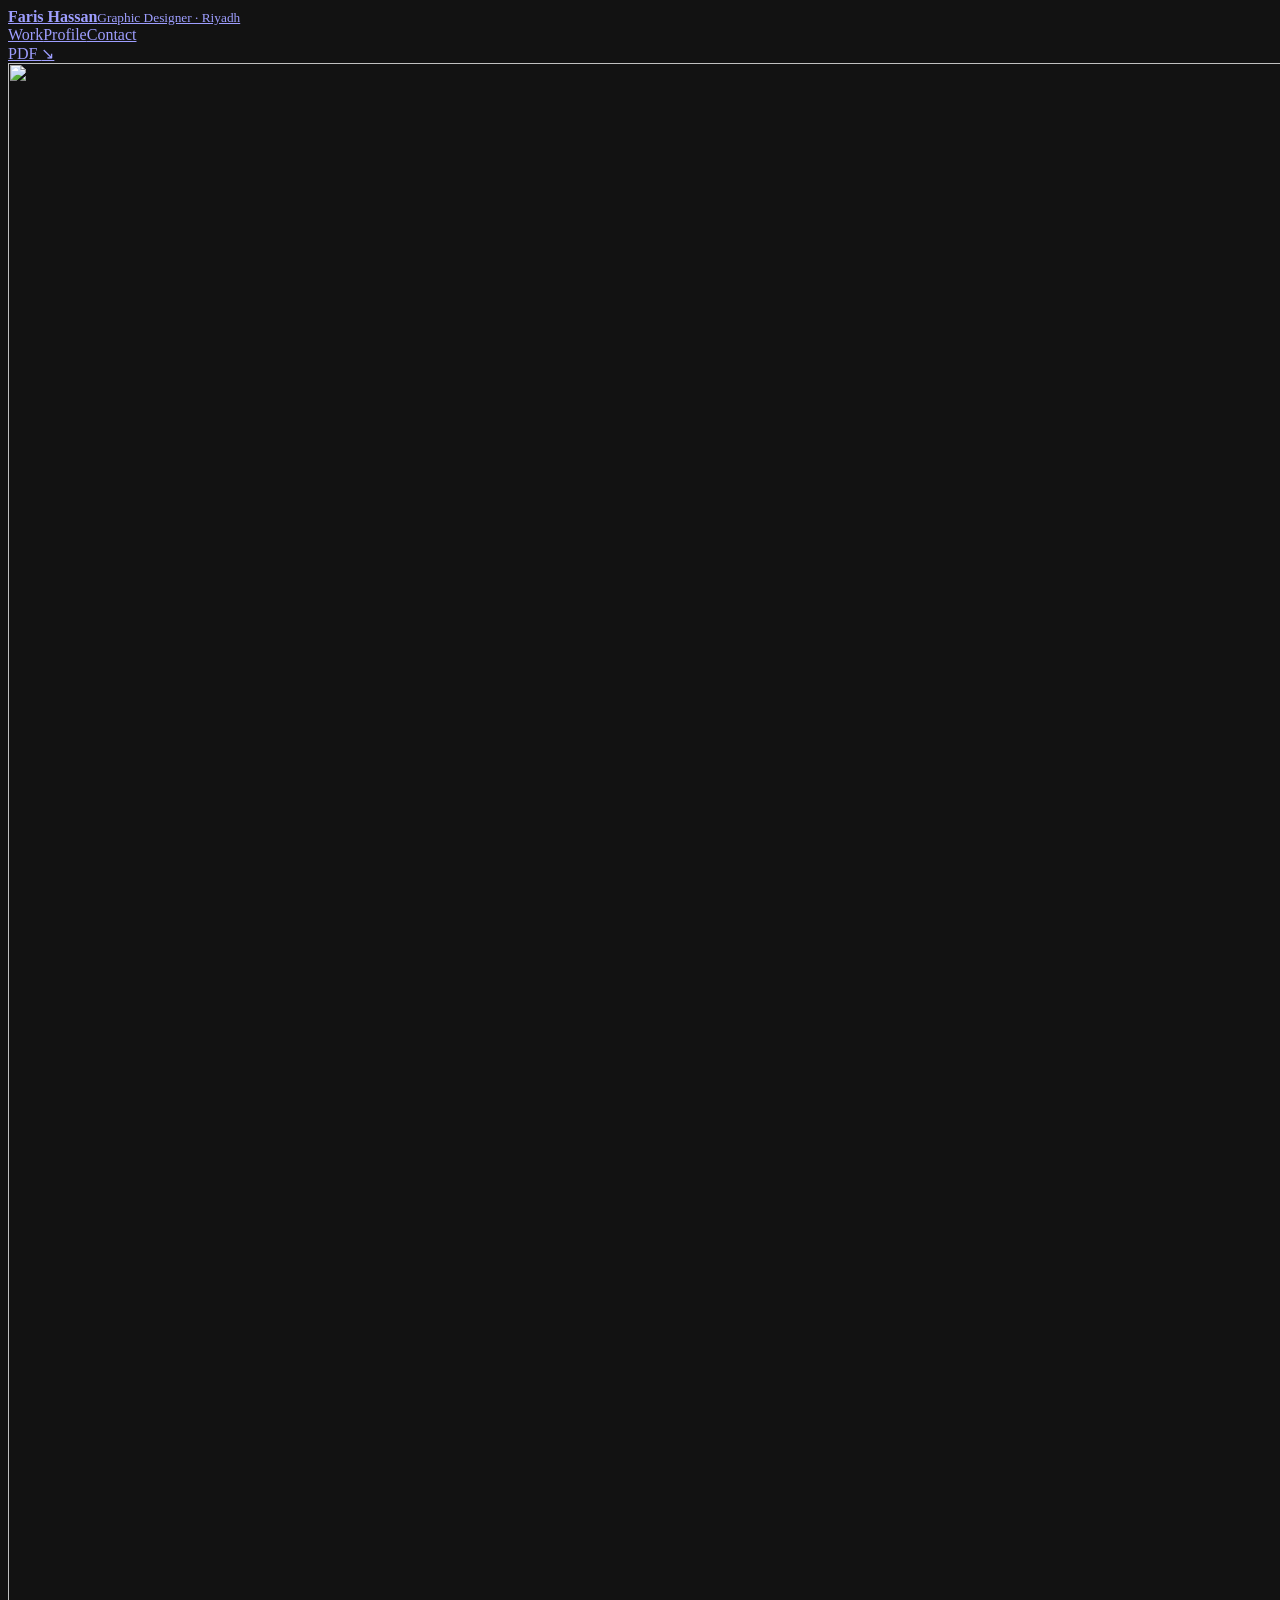
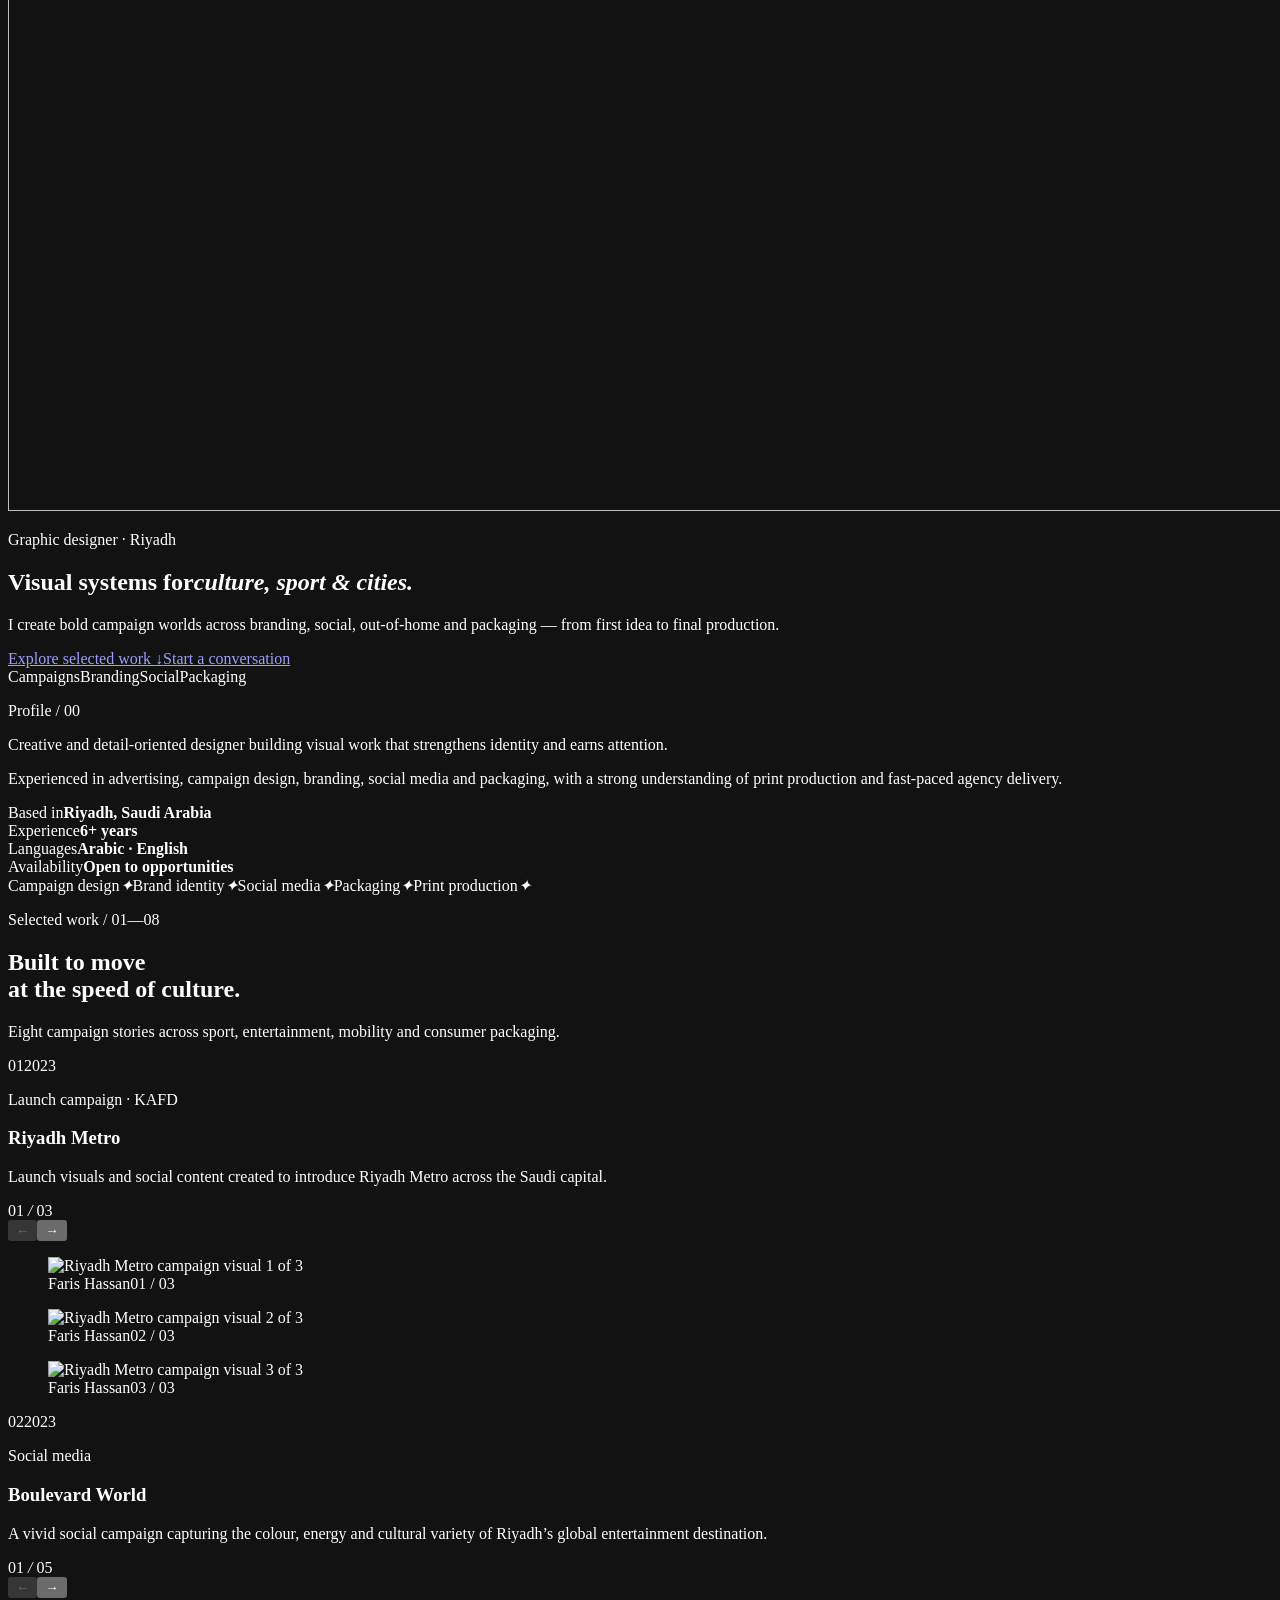
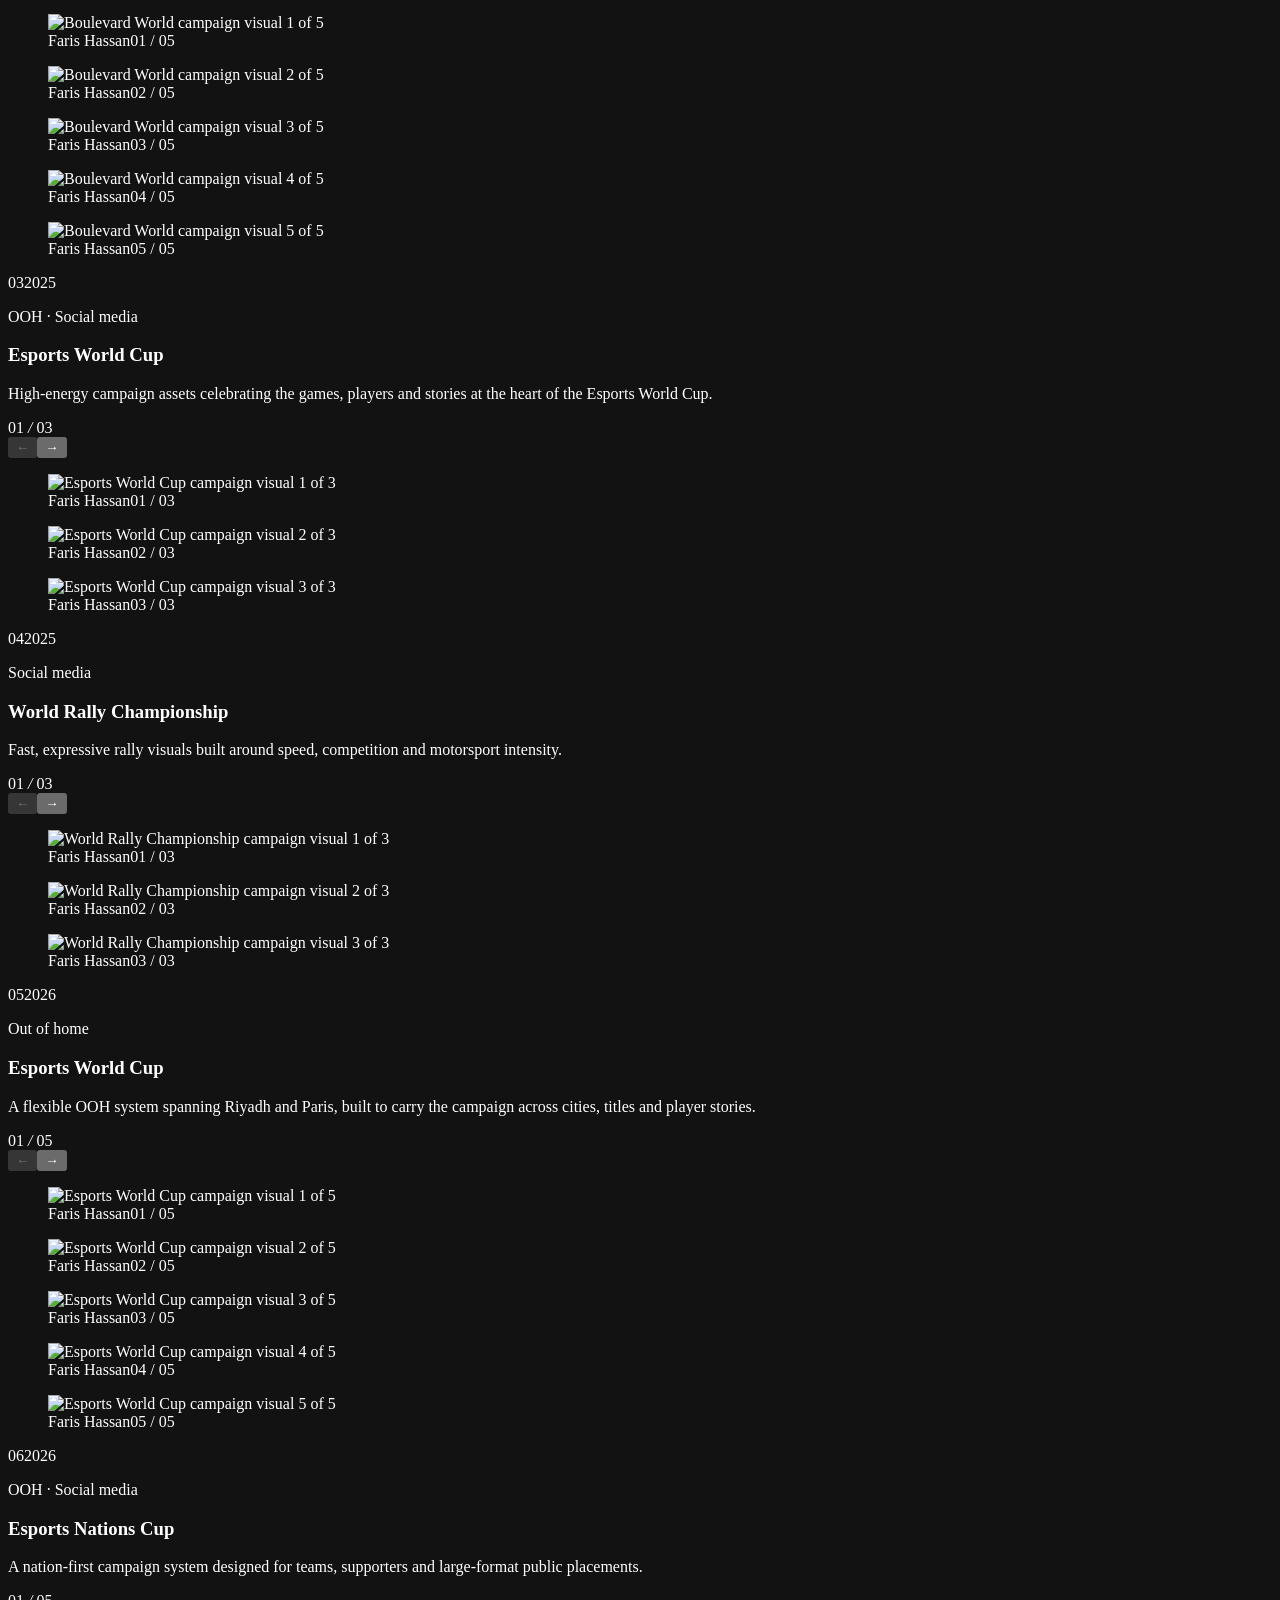
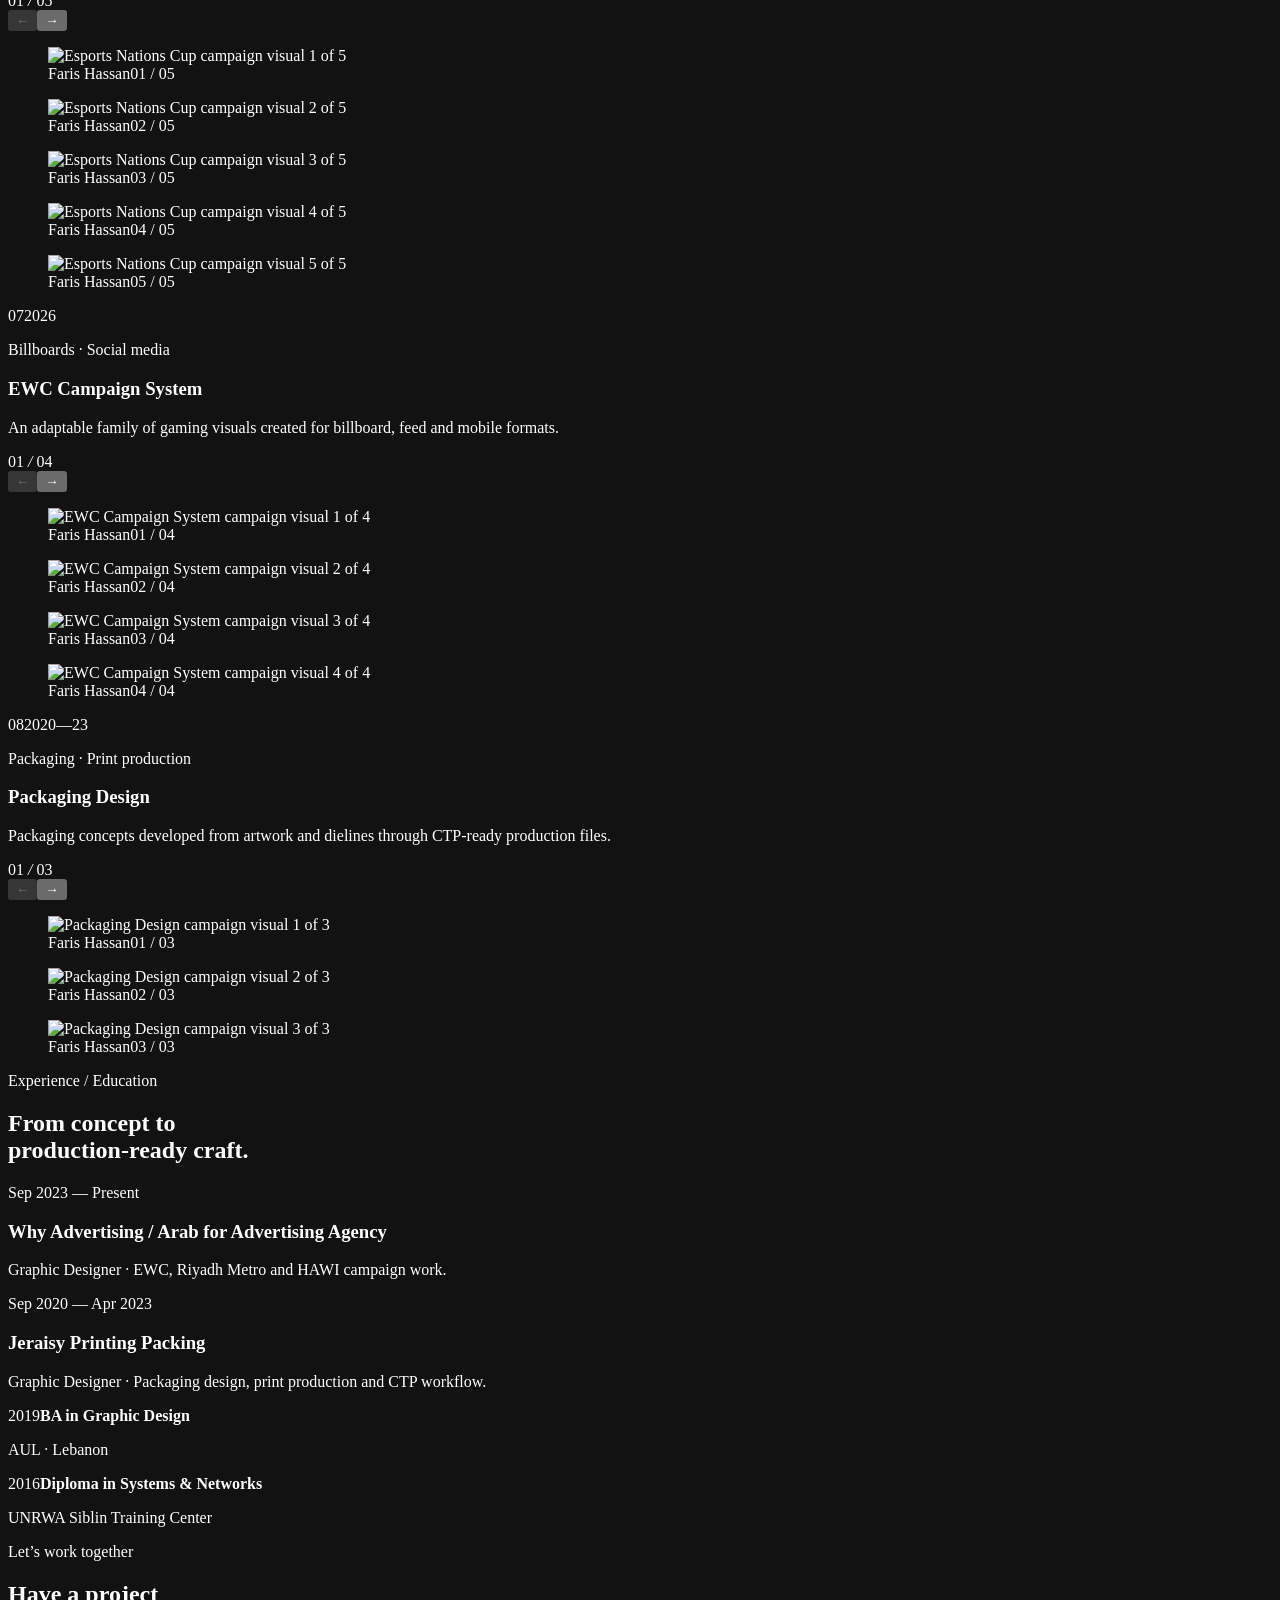
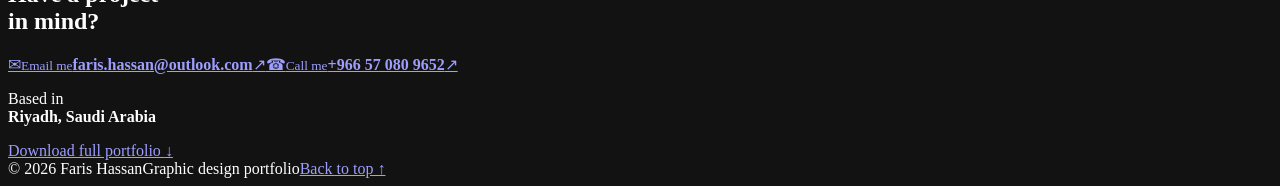
==== commit c607e63e: "Add files via upload" ====
--- a/docs/index.html
+++ b/docs/index.html
@@ -1 +1 @@
-<!DOCTYPE html><html lang="en"><head><meta charSet="utf-8"/><meta name="viewport" content="width=device-width, initial-scale=1"/><link rel="preload" href="/faris-hassan-portfolio/profile-photo.jpeg" as="image"/><link rel="stylesheet" href="/faris-hassan-portfolio/assets/0-hurlg4x6cs8.css" data-precedence="next"/><link rel="preload" as="script" fetchPriority="low" href="/faris-hassan-portfolio/assets/07i6tefl8w~c..js"/><script src="/faris-hassan-portfolio/assets/0fhnzvfxm9.t_.js" async=""></script><script src="/faris-hassan-portfolio/assets/13je0jha5i6.b.js" async=""></script><script src="/faris-hassan-portfolio/assets/turbopack-15qjvkp0ha6t4.js" async=""></script><script src="/faris-hassan-portfolio/assets/0typu5mmra_zv.js" async=""></script><title>Faris Hassan — Graphic Designer</title><meta name="description" content="Campaign, branding, social media and packaging design by Faris Hassan in Riyadh, Saudi Arabia."/><meta property="og:title" content="Faris Hassan — Graphic Designer"/><meta property="og:description" content="Visual systems for culture, sport and cities."/><meta property="og:image" content="https://faria100166.github.io/faris-hassan-portfolio/og.png"/><meta property="og:image:width" content="1664"/><meta property="og:image:height" content="936"/><meta property="og:image:alt" content="Faris Hassan graphic design portfolio"/><meta property="og:type" content="website"/><meta name="twitter:card" content="summary_large_image"/><meta name="twitter:title" content="Faris Hassan — Graphic Designer"/><meta name="twitter:description" content="Visual systems for culture, sport and cities."/><meta name="twitter:image" content="https://faria100166.github.io/faris-hassan-portfolio/og.png"/><link rel="shortcut icon" href="/faris-hassan-portfolio/favicon.png"/><link rel="icon" href="/faris-hassan-portfolio/favicon.png"/><script src="/faris-hassan-portfolio/assets/03~yq9q893hmn.js" noModule=""></script></head><body><div hidden=""><!--$--><!--/$--></div><header class="site-header"><a class="brand" href="#top" aria-label="Faris Hassan — home"><span class="brand-copy"><strong>Faris Hassan</strong><small>Graphic Designer · Riyadh</small></span></a><nav aria-label="Primary navigation"><a href="#work">Work</a><a href="#profile">Profile</a><a href="#contact">Contact</a></nav><a class="header-download" href="/faris-hassan-portfolio/Faris-Hassan-Portfolio.pdf" download="">PDF <span aria-hidden="true">↘</span></a></header><main id="top"><section class="hero"><img class="hero-portrait" src="/faris-hassan-portfolio/profile-photo.jpeg" alt="" width="1536" height="2048"/><div class="hero-shade" aria-hidden="true"></div><div class="hero-inner shell"><div class="hero-copy"><p class="eyebrow"><span></span> Graphic designer · Riyadh</p><h1>Visual systems for<em>culture, sport &amp; cities.</em></h1><p class="hero-intro">I create bold campaign worlds across branding, social, out-of-home and packaging — from first idea to final production.</p><div class="hero-actions"><a class="button button-primary" href="#work">Explore selected work <span>↓</span></a><a class="button button-ghost" href="#contact">Start a conversation</a></div></div><div class="hero-meta"><span>Campaigns</span><span>Branding</span><span>Social</span><span>Packaging</span></div></div></section><section class="intro-band" id="profile"><div class="shell intro-grid"><p class="section-label">Profile / 00</p><div class="profile-copy"><p class="profile-lead">Creative and detail-oriented designer building visual work that strengthens identity and earns attention.</p><p>Experienced in advertising, campaign design, branding, social media and packaging, with a strong understanding of print production and fast-paced agency delivery.</p></div><div class="profile-facts"><div><span>Based in</span><strong>Riyadh, Saudi Arabia</strong></div><div><span>Experience</span><strong>6+ years</strong></div><div><span>Languages</span><strong>Arabic · English</strong></div><div><span>Availability</span><strong class="available">Open to opportunities</strong></div></div></div><div class="skill-ticker" aria-label="Core skills"><div><span>Campaign design</span><i>✦</i><span>Brand identity</span><i>✦</i><span>Social media</span><i>✦</i><span>Packaging</span><i>✦</i><span>Print production</span><i>✦</i></div></div></section><section class="work" id="work"><div class="work-intro shell"><p class="section-label">Selected work / 01—08</p><h2>Built to move<br/>at the speed of culture.</h2><p>Eight campaign stories across sport, entertainment, mobility and consumer packaging.</p></div><article class="project" id="work-01"><div class="project-heading shell"><div class="project-index"><span>01</span><span>2023</span></div><div class="project-title"><p>Launch campaign · KAFD</p><h3>Riyadh Metro</h3></div><p class="project-description">Launch visuals and social content created to introduce Riyadh Metro across the Saudi capital.</p></div><div class="project-rail" aria-label="Riyadh Metro project visuals"><figure class="project-frame"><img src="/faris-hassan-portfolio/portfolio/page-04.jpg" alt="Riyadh Metro campaign visual 1 of 3" width="1303" height="745" loading="lazy"/><figcaption><span>Faris Hassan</span><span>01<!-- --> / <!-- -->03</span></figcaption></figure><figure class="project-frame"><img src="/faris-hassan-portfolio/portfolio/page-05.jpg" alt="Riyadh Metro campaign visual 2 of 3" width="1303" height="745" loading="lazy"/><figcaption><span>Faris Hassan</span><span>02<!-- --> / <!-- -->03</span></figcaption></figure><figure class="project-frame"><img src="/faris-hassan-portfolio/portfolio/page-06.jpg" alt="Riyadh Metro campaign visual 3 of 3" width="1303" height="745" loading="lazy"/><figcaption><span>Faris Hassan</span><span>03<!-- --> / <!-- -->03</span></figcaption></figure></div></article><article class="project" id="work-02"><div class="project-heading shell"><div class="project-index"><span>02</span><span>2023</span></div><div class="project-title"><p>Social media</p><h3>Boulevard World</h3></div><p class="project-description">A vivid social campaign capturing the colour, energy and cultural variety of Riyadh’s global entertainment destination.</p></div><div class="project-rail" aria-label="Boulevard World project visuals"><figure class="project-frame"><img src="/faris-hassan-portfolio/portfolio/page-07.jpg" alt="Boulevard World campaign visual 1 of 5" width="1303" height="745" loading="lazy"/><figcaption><span>Faris Hassan</span><span>01<!-- --> / <!-- -->05</span></figcaption></figure><figure class="project-frame"><img src="/faris-hassan-portfolio/portfolio/page-08.jpg" alt="Boulevard World campaign visual 2 of 5" width="1303" height="745" loading="lazy"/><figcaption><span>Faris Hassan</span><span>02<!-- --> / <!-- -->05</span></figcaption></figure><figure class="project-frame"><img src="/faris-hassan-portfolio/portfolio/page-09.jpg" alt="Boulevard World campaign visual 3 of 5" width="1303" height="745" loading="lazy"/><figcaption><span>Faris Hassan</span><span>03<!-- --> / <!-- -->05</span></figcaption></figure><figure class="project-frame"><img src="/faris-hassan-portfolio/portfolio/page-10.jpg" alt="Boulevard World campaign visual 4 of 5" width="1303" height="745" loading="lazy"/><figcaption><span>Faris Hassan</span><span>04<!-- --> / <!-- -->05</span></figcaption></figure><figure class="project-frame"><img src="/faris-hassan-portfolio/portfolio/page-11.jpg" alt="Boulevard World campaign visual 5 of 5" width="1303" height="745" loading="lazy"/><figcaption><span>Faris Hassan</span><span>05<!-- --> / <!-- -->05</span></figcaption></figure></div></article><article class="project" id="work-03"><div class="project-heading shell"><div class="project-index"><span>03</span><span>2025</span></div><div class="project-title"><p>OOH · Social media</p><h3>Esports World Cup</h3></div><p class="project-description">High-energy campaign assets celebrating the games, players and stories at the heart of the Esports World Cup.</p></div><div class="project-rail" aria-label="Esports World Cup project visuals"><figure class="project-frame"><img src="/faris-hassan-portfolio/portfolio/page-12.jpg" alt="Esports World Cup campaign visual 1 of 3" width="1303" height="745" loading="lazy"/><figcaption><span>Faris Hassan</span><span>01<!-- --> / <!-- -->03</span></figcaption></figure><figure class="project-frame"><img src="/faris-hassan-portfolio/portfolio/page-13.jpg" alt="Esports World Cup campaign visual 2 of 3" width="1303" height="745" loading="lazy"/><figcaption><span>Faris Hassan</span><span>02<!-- --> / <!-- -->03</span></figcaption></figure><figure class="project-frame"><img src="/faris-hassan-portfolio/portfolio/page-14.jpg" alt="Esports World Cup campaign visual 3 of 3" width="1303" height="745" loading="lazy"/><figcaption><span>Faris Hassan</span><span>03<!-- --> / <!-- -->03</span></figcaption></figure></div></article><article class="project" id="work-04"><div class="project-heading shell"><div class="project-index"><span>04</span><span>2025</span></div><div class="project-title"><p>Social media</p><h3>World Rally Championship</h3></div><p class="project-description">Fast, expressive rally visuals built around speed, competition and motorsport intensity.</p></div><div class="project-rail" aria-label="World Rally Championship project visuals"><figure class="project-frame"><img src="/faris-hassan-portfolio/portfolio/page-15.jpg" alt="World Rally Championship campaign visual 1 of 3" width="1303" height="745" loading="lazy"/><figcaption><span>Faris Hassan</span><span>01<!-- --> / <!-- -->03</span></figcaption></figure><figure class="project-frame"><img src="/faris-hassan-portfolio/portfolio/page-16.jpg" alt="World Rally Championship campaign visual 2 of 3" width="1303" height="745" loading="lazy"/><figcaption><span>Faris Hassan</span><span>02<!-- --> / <!-- -->03</span></figcaption></figure><figure class="project-frame"><img src="/faris-hassan-portfolio/portfolio/page-17.jpg" alt="World Rally Championship campaign visual 3 of 3" width="1303" height="745" loading="lazy"/><figcaption><span>Faris Hassan</span><span>03<!-- --> / <!-- -->03</span></figcaption></figure></div></article><article class="project" id="work-05"><div class="project-heading shell"><div class="project-index"><span>05</span><span>2026</span></div><div class="project-title"><p>Out of home</p><h3>Esports World Cup</h3></div><p class="project-description">A flexible OOH system spanning Riyadh and Paris, built to carry the campaign across cities, titles and player stories.</p></div><div class="project-rail" aria-label="Esports World Cup project visuals"><figure class="project-frame"><img src="/faris-hassan-portfolio/portfolio/page-18.jpg" alt="Esports World Cup campaign visual 1 of 5" width="1303" height="745" loading="lazy"/><figcaption><span>Faris Hassan</span><span>01<!-- --> / <!-- -->05</span></figcaption></figure><figure class="project-frame"><img src="/faris-hassan-portfolio/portfolio/page-19.jpg" alt="Esports World Cup campaign visual 2 of 5" width="1303" height="745" loading="lazy"/><figcaption><span>Faris Hassan</span><span>02<!-- --> / <!-- -->05</span></figcaption></figure><figure class="project-frame"><img src="/faris-hassan-portfolio/portfolio/page-20.jpg" alt="Esports World Cup campaign visual 3 of 5" width="1303" height="745" loading="lazy"/><figcaption><span>Faris Hassan</span><span>03<!-- --> / <!-- -->05</span></figcaption></figure><figure class="project-frame"><img src="/faris-hassan-portfolio/portfolio/page-21.jpg" alt="Esports World Cup campaign visual 4 of 5" width="1303" height="745" loading="lazy"/><figcaption><span>Faris Hassan</span><span>04<!-- --> / <!-- -->05</span></figcaption></figure><figure class="project-frame"><img src="/faris-hassan-portfolio/portfolio/page-22.jpg" alt="Esports World Cup campaign visual 5 of 5" width="1303" height="745" loading="lazy"/><figcaption><span>Faris Hassan</span><span>05<!-- --> / <!-- -->05</span></figcaption></figure></div></article><article class="project" id="work-06"><div class="project-heading shell"><div class="project-index"><span>06</span><span>2026</span></div><div class="project-title"><p>OOH · Social media</p><h3>Esports Nations Cup</h3></div><p class="project-description">A nation-first campaign system designed for teams, supporters and large-format public placements.</p></div><div class="project-rail" aria-label="Esports Nations Cup project visuals"><figure class="project-frame"><img src="/faris-hassan-portfolio/portfolio/page-23.jpg" alt="Esports Nations Cup campaign visual 1 of 5" width="1303" height="745" loading="lazy"/><figcaption><span>Faris Hassan</span><span>01<!-- --> / <!-- -->05</span></figcaption></figure><figure class="project-frame"><img src="/faris-hassan-portfolio/portfolio/page-24.jpg" alt="Esports Nations Cup campaign visual 2 of 5" width="1303" height="745" loading="lazy"/><figcaption><span>Faris Hassan</span><span>02<!-- --> / <!-- -->05</span></figcaption></figure><figure class="project-frame"><img src="/faris-hassan-portfolio/portfolio/page-25.jpg" alt="Esports Nations Cup campaign visual 3 of 5" width="1303" height="745" loading="lazy"/><figcaption><span>Faris Hassan</span><span>03<!-- --> / <!-- -->05</span></figcaption></figure><figure class="project-frame"><img src="/faris-hassan-portfolio/portfolio/page-26.jpg" alt="Esports Nations Cup campaign visual 4 of 5" width="1303" height="745" loading="lazy"/><figcaption><span>Faris Hassan</span><span>04<!-- --> / <!-- -->05</span></figcaption></figure><figure class="project-frame"><img src="/faris-hassan-portfolio/portfolio/page-27.jpg" alt="Esports Nations Cup campaign visual 5 of 5" width="1303" height="745" loading="lazy"/><figcaption><span>Faris Hassan</span><span>05<!-- --> / <!-- -->05</span></figcaption></figure></div></article><article class="project" id="work-07"><div class="project-heading shell"><div class="project-index"><span>07</span><span>2026</span></div><div class="project-title"><p>Billboards · Social media</p><h3>EWC Campaign System</h3></div><p class="project-description">An adaptable family of gaming visuals created for billboard, feed and mobile formats.</p></div><div class="project-rail" aria-label="EWC Campaign System project visuals"><figure class="project-frame"><img src="/faris-hassan-portfolio/portfolio/page-28.jpg" alt="EWC Campaign System campaign visual 1 of 4" width="1303" height="745" loading="lazy"/><figcaption><span>Faris Hassan</span><span>01<!-- --> / <!-- -->04</span></figcaption></figure><figure class="project-frame"><img src="/faris-hassan-portfolio/portfolio/page-29.jpg" alt="EWC Campaign System campaign visual 2 of 4" width="1303" height="745" loading="lazy"/><figcaption><span>Faris Hassan</span><span>02<!-- --> / <!-- -->04</span></figcaption></figure><figure class="project-frame"><img src="/faris-hassan-portfolio/portfolio/page-30.jpg" alt="EWC Campaign System campaign visual 3 of 4" width="1303" height="745" loading="lazy"/><figcaption><span>Faris Hassan</span><span>03<!-- --> / <!-- -->04</span></figcaption></figure><figure class="project-frame"><img src="/faris-hassan-portfolio/portfolio/page-31.jpg" alt="EWC Campaign System campaign visual 4 of 4" width="1303" height="745" loading="lazy"/><figcaption><span>Faris Hassan</span><span>04<!-- --> / <!-- -->04</span></figcaption></figure></div></article><article class="project" id="work-08"><div class="project-heading shell"><div class="project-index"><span>08</span><span>2020—23</span></div><div class="project-title"><p>Packaging · Print production</p><h3>Packaging Design</h3></div><p class="project-description">Packaging concepts developed from artwork and dielines through CTP-ready production files.</p></div><div class="project-rail" aria-label="Packaging Design project visuals"><figure class="project-frame"><img src="/faris-hassan-portfolio/portfolio/page-32.jpg" alt="Packaging Design campaign visual 1 of 3" width="1303" height="745" loading="lazy"/><figcaption><span>Faris Hassan</span><span>01<!-- --> / <!-- -->03</span></figcaption></figure><figure class="project-frame"><img src="/faris-hassan-portfolio/portfolio/page-33.jpg" alt="Packaging Design campaign visual 2 of 3" width="1303" height="745" loading="lazy"/><figcaption><span>Faris Hassan</span><span>02<!-- --> / <!-- -->03</span></figcaption></figure><figure class="project-frame"><img src="/faris-hassan-portfolio/portfolio/page-34.jpg" alt="Packaging Design campaign visual 3 of 3" width="1303" height="745" loading="lazy"/><figcaption><span>Faris Hassan</span><span>03<!-- --> / <!-- -->03</span></figcaption></figure></div></article></section><section class="experience shell" aria-labelledby="experience-title"><p class="section-label">Experience / Education</p><h2 id="experience-title">From concept to<br/>production-ready craft.</h2><div class="experience-grid"><div class="timeline"><article><span>Sep 2023 — Present</span><div><h3>Why Advertising / Arab for Advertising Agency</h3><p>Graphic Designer · EWC, Riyadh Metro and HAWI campaign work.</p></div></article><article><span>Sep 2020 — Apr 2023</span><div><h3>Jeraisy Printing Packing</h3><p>Graphic Designer · Packaging design, print production and CTP workflow.</p></div></article></div><div class="education-cards"><div><span>2019</span><strong>BA in Graphic Design</strong><p>AUL · Lebanon</p></div><div><span>2016</span><strong>Diploma in Systems &amp; Networks</strong><p>UNRWA Siblin Training Center</p></div></div></div></section><section class="contact" id="contact"><div class="contact-glow" aria-hidden="true"></div><div class="shell contact-inner"><p class="section-label">Let’s work together</p><h2>Have a project<br/>in mind?</h2><div class="contact-links" aria-label="Direct contact links"><a class="contact-link" href="mailto:faris.hassan@outlook.com"><span class="contact-icon" aria-hidden="true">✉</span><span class="contact-link-copy"><small>Email me</small><strong>faris.hassan@outlook.com</strong></span><span class="contact-arrow" aria-hidden="true">↗</span></a><a class="contact-link" href="tel:+966570809652"><span class="contact-icon" aria-hidden="true">☎</span><span class="contact-link-copy"><small>Call me</small><strong>+966 57 080 9652</strong></span><span class="contact-arrow" aria-hidden="true">↗</span></a></div><div class="contact-bottom"><p>Based in<br/><strong>Riyadh, Saudi Arabia</strong></p><a class="button button-light" href="/faris-hassan-portfolio/Faris-Hassan-Portfolio.pdf" download="">Download full portfolio <span>↓</span></a></div></div></section></main><footer class="site-footer"><div class="shell"><span>© 2026 Faris Hassan</span><span>Graphic design portfolio</span><a href="#top">Back to top ↑</a></div></footer><!--$--><!--/$--><script src="/faris-hassan-portfolio/assets/07i6tefl8w~c..js" id="_R_" async=""></script><script>(self.__next_f=self.__next_f||[]).push([0])</script><script>self.__next_f.push([1,"1:\"$Sreact.fragment\"\n2:I[22378,[\"/faris-hassan-portfolio/assets/0typu5mmra_zv.js\"],\"default\"]\n3:I[99582,[\"/faris-hassan-portfolio/assets/0typu5mmra_zv.js\"],\"default\"]\nf:I[95394,[\"/faris-hassan-portfolio/assets/0typu5mmra_zv.js\"],\"default\",1]\n:HL[\"/faris-hassan-portfolio/assets/0-hurlg4x6cs8.css\",\"style\"]\n:HL[\"/faris-hassan-portfolio/profile-photo.jpeg\",\"image\"]\n"])</script><script>self.__next_f.push([1,"0:{\"P\":null,\"c\":[\"\",\"\"],\"q\":\"\",\"i\":false,\"f\":[[[\"\",{\"children\":[\"__PAGE__\",{}]},\"$undefined\",\"$undefined\",16],[[\"$\",\"$1\",\"c\",{\"children\":[[[\"$\",\"link\",\"0\",{\"rel\":\"stylesheet\",\"href\":\"/faris-hassan-portfolio/assets/0-hurlg4x6cs8.css\",\"precedence\":\"next\",\"crossOrigin\":\"$undefined\",\"nonce\":\"$undefined\"}],[\"$\",\"script\",\"script-0\",{\"src\":\"/faris-hassan-portfolio/assets/0typu5mmra_zv.js\",\"async\":true,\"nonce\":\"$undefined\"}]],[\"$\",\"html\",null,{\"lang\":\"en\",\"children\":[\"$\",\"body\",null,{\"children\":[\"$\",\"$L2\",null,{\"parallelRouterKey\":\"children\",\"error\":\"$undefined\",\"errorStyles\":\"$undefined\",\"errorScripts\":\"$undefined\",\"template\":[\"$\",\"$L3\",null,{}],\"templateStyles\":\"$undefined\",\"templateScripts\":\"$undefined\",\"notFound\":[[[\"$\",\"title\",null,{\"children\":\"404: This page could not be found.\"}],[\"$\",\"div\",null,{\"style\":{\"fontFamily\":\"system-ui,\\\"Segoe UI\\\",Roboto,Helvetica,Arial,sans-serif,\\\"Apple Color Emoji\\\",\\\"Segoe UI Emoji\\\"\",\"height\":\"100vh\",\"textAlign\":\"center\",\"display\":\"flex\",\"flexDirection\":\"column\",\"alignItems\":\"center\",\"justifyContent\":\"center\"},\"children\":[\"$\",\"div\",null,{\"children\":[[\"$\",\"style\",null,{\"dangerouslySetInnerHTML\":{\"__html\":\"body{color:#000;background:#fff;margin:0}.next-error-h1{border-right:1px solid rgba(0,0,0,.3)}@media (prefers-color-scheme:dark){body{color:#fff;background:#000}.next-error-h1{border-right:1px solid rgba(255,255,255,.3)}}\"}}],[\"$\",\"h1\",null,{\"className\":\"next-error-h1\",\"style\":{\"display\":\"inline-block\",\"margin\":\"0 20px 0 0\",\"padding\":\"0 23px 0 0\",\"fontSize\":24,\"fontWeight\":500,\"verticalAlign\":\"top\",\"lineHeight\":\"49px\"},\"children\":404}],[\"$\",\"div\",null,{\"style\":{\"display\":\"inline-block\"},\"children\":[\"$\",\"h2\",null,{\"style\":{\"fontSize\":14,\"fontWeight\":400,\"lineHeight\":\"49px\",\"margin\":0},\"children\":\"This page could not be found.\"}]}]]}]}]],[]],\"forbidden\":\"$undefined\",\"unauthorized\":\"$undefined\"}]}]}]]}],{\"children\":[[\"$\",\"$1\",\"c\",{\"children\":[[[\"$\",\"header\",null,{\"className\":\"site-header\",\"children\":[[\"$\",\"a\",null,{\"className\":\"brand\",\"href\":\"#top\",\"aria-label\":\"Faris Hassan — home\",\"children\":[\"$\",\"span\",null,{\"className\":\"brand-copy\",\"children\":[[\"$\",\"strong\",null,{\"children\":\"Faris Hassan\"}],[\"$\",\"small\",null,{\"children\":\"Graphic Designer · Riyadh\"}]]}]}],[\"$\",\"nav\",null,{\"aria-label\":\"Primary navigation\",\"children\":[[\"$\",\"a\",null,{\"href\":\"#work\",\"children\":\"Work\"}],[\"$\",\"a\",null,{\"href\":\"#profile\",\"children\":\"Profile\"}],[\"$\",\"a\",null,{\"href\":\"#contact\",\"children\":\"Contact\"}]]}],[\"$\",\"a\",null,{\"className\":\"header-download\",\"href\":\"/faris-hassan-portfolio/Faris-Hassan-Portfolio.pdf\",\"download\":true,\"children\":[\"PDF \",[\"$\",\"span\",null,{\"aria-hidden\":\"true\",\"children\":\"↘\"}]]}]]}],[\"$\",\"main\",null,{\"id\":\"top\",\"children\":[[\"$\",\"section\",null,{\"className\":\"hero\",\"children\":[[\"$\",\"img\",null,{\"className\":\"hero-portrait\",\"src\":\"/faris-hassan-portfolio/profile-photo.jpeg\",\"alt\":\"\",\"width\":\"1536\",\"height\":\"2048\"}],[\"$\",\"div\",null,{\"className\":\"hero-shade\",\"aria-hidden\":\"true\"}],[\"$\",\"div\",null,{\"className\":\"hero-inner shell\",\"children\":[[\"$\",\"div\",null,{\"className\":\"hero-copy\",\"children\":[[\"$\",\"p\",null,{\"className\":\"eyebrow\",\"children\":[[\"$\",\"span\",null,{}],\" Graphic designer · Riyadh\"]}],[\"$\",\"h1\",null,{\"children\":[\"Visual systems for\",[\"$\",\"em\",null,{\"children\":\"culture, sport \u0026 cities.\"}]]}],[\"$\",\"p\",null,{\"className\":\"hero-intro\",\"children\":\"I create bold campaign worlds across branding, social, out-of-home and packaging — from first idea to final production.\"}],[\"$\",\"div\",null,{\"className\":\"hero-actions\",\"children\":[[\"$\",\"a\",null,{\"className\":\"button button-primary\",\"href\":\"#work\",\"children\":[\"Explore selected work \",[\"$\",\"span\",null,{\"children\":\"↓\"}]]}],[\"$\",\"a\",null,{\"className\":\"button button-ghost\",\"href\":\"#contact\",\"children\":\"Start a conversation\"}]]}]]}],[\"$\",\"div\",null,{\"className\":\"hero-meta\",\"children\":[[\"$\",\"span\",null,{\"children\":\"Campaigns\"}],[\"$\",\"span\",null,{\"children\":\"Branding\"}],[\"$\",\"span\",null,{\"children\":\"Social\"}],[\"$\",\"span\",null,{\"children\":\"Packaging\"}]]}]]}]]}],[\"$\",\"section\",null,{\"className\":\"intro-band\",\"id\":\"profile\",\"children\":[[\"$\",\"div\",null,{\"className\":\"shell intro-grid\",\"children\":[[\"$\",\"p\",null,{\"className\":\"section-label\",\"children\":\"Profile / 00\"}],[\"$\",\"div\",null,{\"className\":\"profile-copy\",\"children\":[[\"$\",\"p\",null,{\"className\":\"profile-lead\",\"children\":\"Creative and detail-oriented designer building visual work that strengthens identity and earns attention.\"}],[\"$\",\"p\",null,{\"children\":\"Experienced in advertising, campaign design, branding, social media and packaging, with a strong understanding of print production and fast-paced agency delivery.\"}]]}],[\"$\",\"div\",null,{\"className\":\"profile-facts\",\"children\":[[\"$\",\"div\",null,{\"children\":[[\"$\",\"span\",null,{\"children\":\"Based in\"}],\"$L4\"]}],\"$L5\",\"$L6\",\"$L7\"]}]]}],\"$L8\"]}],\"$L9\",\"$La\",\"$Lb\"]}],\"$Lc\"],null,\"$Ld\"]}],{},null,false,null]},null,false,null],\"$Le\",false]],\"m\":\"$undefined\",\"G\":[\"$f\",[\"$L10\"]],\"S\":true,\"h\":null,\"s\":\"$undefined\",\"l\":\"$undefined\",\"p\":\"$undefined\",\"d\":\"$undefined\",\"b\":\"0jYOzr_4ktUSsngHEY7ht\"}\n"])</script><script>self.__next_f.push([1,"18:I[25326,[\"/faris-hassan-portfolio/assets/0typu5mmra_zv.js\"],\"OutletBoundary\"]\n19:\"$Sreact.suspense\"\n1b:I[25326,[\"/faris-hassan-portfolio/assets/0typu5mmra_zv.js\"],\"ViewportBoundary\"]\n1d:I[25326,[\"/faris-hassan-portfolio/assets/0typu5mmra_zv.js\"],\"MetadataBoundary\"]\n4:[\"$\",\"strong\",null,{\"children\":\"Riyadh, Saudi Arabia\"}]\n5:[\"$\",\"div\",null,{\"children\":[[\"$\",\"span\",null,{\"children\":\"Experience\"}],[\"$\",\"strong\",null,{\"children\":\"6+ years\"}]]}]\n6:[\"$\",\"div\",null,{\"children\":[[\"$\",\"span\",null,{\"children\":\"Languages\"}],[\"$\",\"strong\",null,{\"children\":\"Arabic · English\"}]]}]\n7:[\"$\",\"div\",null,{\"children\":[[\"$\",\"span\",null,{\"children\":\"Availability\"}],[\"$\",\"strong\",null,{\"className\":\"available\",\"children\":\"Open to opportunities\"}]]}]\n8:[\"$\",\"div\",null,{\"className\":\"skill-ticker\",\"aria-label\":\"Core skills\",\"children\":[\"$\",\"div\",null,{\"children\":[[\"$\",\"span\",null,{\"children\":\"Campaign design\"}],[\"$\",\"i\",null,{\"children\":\"✦\"}],[\"$\",\"span\",null,{\"children\":\"Brand identity\"}],[\"$\",\"i\",null,{\"children\":\"✦\"}],[\"$\",\"span\",null,{\"children\":\"Social media\"}],[\"$\",\"i\",null,{\"children\":\"✦\"}],[\"$\",\"span\",null,{\"children\":\"Packaging\"}],[\"$\",\"i\",null,{\"children\":\"✦\"}],[\"$\",\"span\",null,{\"children\":\"Print production\"}],[\"$\",\"i\",null,{\"children\":\"✦\"}]]}]}]\n"])</script><script>self.__next_f.push([1,"9:[\"$\",\"section\",null,{\"className\":\"work\",\"id\":\"work\",\"children\":[[\"$\",\"div\",null,{\"className\":\"work-intro shell\",\"children\":[[\"$\",\"p\",null,{\"className\":\"section-label\",\"children\":\"Selected work / 01—08\"}],[\"$\",\"h2\",null,{\"children\":[\"Built to move\",[\"$\",\"br\",null,{}],\"at the speed of culture.\"]}],[\"$\",\"p\",null,{\"children\":\"Eight campaign stories across sport, entertainment, mobility and consumer packaging.\"}]]}],[[\"$\",\"article\",\"01\",{\"className\":\"project\",\"id\":\"work-01\",\"children\":[[\"$\",\"div\",null,{\"className\":\"project-heading shell\",\"children\":[[\"$\",\"div\",null,{\"className\":\"project-index\",\"children\":[[\"$\",\"span\",null,{\"children\":\"01\"}],[\"$\",\"span\",null,{\"children\":\"2023\"}]]}],[\"$\",\"div\",null,{\"className\":\"project-title\",\"children\":[[\"$\",\"p\",null,{\"children\":\"Launch campaign · KAFD\"}],[\"$\",\"h3\",null,{\"children\":\"Riyadh Metro\"}]]}],[\"$\",\"p\",null,{\"className\":\"project-description\",\"children\":\"Launch visuals and social content created to introduce Riyadh Metro across the Saudi capital.\"}]]}],[\"$\",\"div\",null,{\"className\":\"project-rail\",\"aria-label\":\"Riyadh Metro project visuals\",\"children\":[[\"$\",\"figure\",\"4\",{\"className\":\"project-frame\",\"children\":[[\"$\",\"img\",null,{\"src\":\"/faris-hassan-portfolio/portfolio/page-04.jpg\",\"alt\":\"Riyadh Metro campaign visual 1 of 3\",\"width\":\"1303\",\"height\":\"745\",\"loading\":\"lazy\"}],[\"$\",\"figcaption\",null,{\"children\":[[\"$\",\"span\",null,{\"children\":\"Faris Hassan\"}],[\"$\",\"span\",null,{\"children\":[\"01\",\" / \",\"03\"]}]]}]]}],[\"$\",\"figure\",\"5\",{\"className\":\"project-frame\",\"children\":[[\"$\",\"img\",null,{\"src\":\"/faris-hassan-portfolio/portfolio/page-05.jpg\",\"alt\":\"Riyadh Metro campaign visual 2 of 3\",\"width\":\"1303\",\"height\":\"745\",\"loading\":\"lazy\"}],[\"$\",\"figcaption\",null,{\"children\":[[\"$\",\"span\",null,{\"children\":\"Faris Hassan\"}],[\"$\",\"span\",null,{\"children\":[\"02\",\" / \",\"03\"]}]]}]]}],[\"$\",\"figure\",\"6\",{\"className\":\"project-frame\",\"children\":[[\"$\",\"img\",null,{\"src\":\"/faris-hassan-portfolio/portfolio/page-06.jpg\",\"alt\":\"Riyadh Metro campaign visual 3 of 3\",\"width\":\"1303\",\"height\":\"745\",\"loading\":\"lazy\"}],[\"$\",\"figcaption\",null,{\"children\":[[\"$\",\"span\",null,{\"children\":\"Faris Hassan\"}],[\"$\",\"span\",null,{\"children\":[\"03\",\" / \",\"03\"]}]]}]]}]]}]]}],[\"$\",\"article\",\"02\",{\"className\":\"project\",\"id\":\"work-02\",\"children\":[[\"$\",\"div\",null,{\"className\":\"project-heading shell\",\"children\":[[\"$\",\"div\",null,{\"className\":\"project-index\",\"children\":[[\"$\",\"span\",null,{\"children\":\"02\"}],[\"$\",\"span\",null,{\"children\":\"2023\"}]]}],[\"$\",\"div\",null,{\"className\":\"project-title\",\"children\":[[\"$\",\"p\",null,{\"children\":\"Social media\"}],[\"$\",\"h3\",null,{\"children\":\"Boulevard World\"}]]}],[\"$\",\"p\",null,{\"className\":\"project-description\",\"children\":\"A vivid social campaign capturing the colour, energy and cultural variety of Riyadh’s global entertainment destination.\"}]]}],[\"$\",\"div\",null,{\"className\":\"project-rail\",\"aria-label\":\"Boulevard World project visuals\",\"children\":[[\"$\",\"figure\",\"7\",{\"className\":\"project-frame\",\"children\":[[\"$\",\"img\",null,{\"src\":\"/faris-hassan-portfolio/portfolio/page-07.jpg\",\"alt\":\"Boulevard World campaign visual 1 of 5\",\"width\":\"1303\",\"height\":\"745\",\"loading\":\"lazy\"}],[\"$\",\"figcaption\",null,{\"children\":[[\"$\",\"span\",null,{\"children\":\"Faris Hassan\"}],[\"$\",\"span\",null,{\"children\":[\"01\",\" / \",\"05\"]}]]}]]}],[\"$\",\"figure\",\"8\",{\"className\":\"project-frame\",\"children\":[[\"$\",\"img\",null,{\"src\":\"/faris-hassan-portfolio/portfolio/page-08.jpg\",\"alt\":\"Boulevard World campaign visual 2 of 5\",\"width\":\"1303\",\"height\":\"745\",\"loading\":\"lazy\"}],[\"$\",\"figcaption\",null,{\"children\":[[\"$\",\"span\",null,{\"children\":\"Faris Hassan\"}],[\"$\",\"span\",null,{\"children\":[\"02\",\" / \",\"05\"]}]]}]]}],[\"$\",\"figure\",\"9\",{\"className\":\"project-frame\",\"children\":[[\"$\",\"img\",null,{\"src\":\"/faris-hassan-portfolio/portfolio/page-09.jpg\",\"alt\":\"Boulevard World campaign visual 3 of 5\",\"width\":\"1303\",\"height\":\"745\",\"loading\":\"lazy\"}],[\"$\",\"figcaption\",null,{\"children\":[[\"$\",\"span\",null,{\"children\":\"Faris Hassan\"}],[\"$\",\"span\",null,{\"children\":[\"03\",\" / \",\"05\"]}]]}]]}],[\"$\",\"figure\",\"10\",{\"className\":\"project-frame\",\"children\":[[\"$\",\"img\",null,{\"src\":\"/faris-hassan-portfolio/portfolio/page-10.jpg\",\"alt\":\"Boulevard World campaign visual 4 of 5\",\"width\":\"1303\",\"height\":\"745\",\"loading\":\"lazy\"}],[\"$\",\"figcaption\",null,{\"children\":[[\"$\",\"span\",null,{\"children\":\"Faris Hassan\"}],[\"$\",\"span\",null,{\"children\":[\"04\",\" / \",\"05\"]}]]}]]}],[\"$\",\"figure\",\"11\",{\"className\":\"project-frame\",\"children\":[[\"$\",\"img\",null,{\"src\":\"/faris-hassan-portfolio/portfolio/page-11.jpg\",\"alt\":\"Boulevard World campaign visual 5 of 5\",\"width\":\"1303\",\"height\":\"745\",\"loading\":\"lazy\"}],[\"$\",\"figcaption\",null,{\"children\":[[\"$\",\"span\",null,{\"children\":\"Faris Hassan\"}],\"$L11\"]}]]}]]}]]}],\"$L12\",\"$L13\",\"$L14\",\"$L15\",\"$L16\",\"$L17\"]]}]\n"])</script><script>self.__next_f.push([1,"a:[\"$\",\"section\",null,{\"className\":\"experience shell\",\"aria-labelledby\":\"experience-title\",\"children\":[[\"$\",\"p\",null,{\"className\":\"section-label\",\"children\":\"Experience / Education\"}],[\"$\",\"h2\",null,{\"id\":\"experience-title\",\"children\":[\"From concept to\",[\"$\",\"br\",null,{}],\"production-ready craft.\"]}],[\"$\",\"div\",null,{\"className\":\"experience-grid\",\"children\":[[\"$\",\"div\",null,{\"className\":\"timeline\",\"children\":[[\"$\",\"article\",null,{\"children\":[[\"$\",\"span\",null,{\"children\":\"Sep 2023 — Present\"}],[\"$\",\"div\",null,{\"children\":[[\"$\",\"h3\",null,{\"children\":\"Why Advertising / Arab for Advertising Agency\"}],[\"$\",\"p\",null,{\"children\":\"Graphic Designer · EWC, Riyadh Metro and HAWI campaign work.\"}]]}]]}],[\"$\",\"article\",null,{\"children\":[[\"$\",\"span\",null,{\"children\":\"Sep 2020 — Apr 2023\"}],[\"$\",\"div\",null,{\"children\":[[\"$\",\"h3\",null,{\"children\":\"Jeraisy Printing Packing\"}],[\"$\",\"p\",null,{\"children\":\"Graphic Designer · Packaging design, print production and CTP workflow.\"}]]}]]}]]}],[\"$\",\"div\",null,{\"className\":\"education-cards\",\"children\":[[\"$\",\"div\",null,{\"children\":[[\"$\",\"span\",null,{\"children\":\"2019\"}],[\"$\",\"strong\",null,{\"children\":\"BA in Graphic Design\"}],[\"$\",\"p\",null,{\"children\":\"AUL · Lebanon\"}]]}],[\"$\",\"div\",null,{\"children\":[[\"$\",\"span\",null,{\"children\":\"2016\"}],[\"$\",\"strong\",null,{\"children\":\"Diploma in Systems \u0026 Networks\"}],[\"$\",\"p\",null,{\"children\":\"UNRWA Siblin Training Center\"}]]}]]}]]}]]}]\n"])</script><script>self.__next_f.push([1,"b:[\"$\",\"section\",null,{\"className\":\"contact\",\"id\":\"contact\",\"children\":[[\"$\",\"div\",null,{\"className\":\"contact-glow\",\"aria-hidden\":\"true\"}],[\"$\",\"div\",null,{\"className\":\"shell contact-inner\",\"children\":[[\"$\",\"p\",null,{\"className\":\"section-label\",\"children\":\"Let’s work together\"}],[\"$\",\"h2\",null,{\"children\":[\"Have a project\",[\"$\",\"br\",null,{}],\"in mind?\"]}],[\"$\",\"div\",null,{\"className\":\"contact-links\",\"aria-label\":\"Direct contact links\",\"children\":[[\"$\",\"a\",null,{\"className\":\"contact-link\",\"href\":\"mailto:faris.hassan@outlook.com\",\"children\":[[\"$\",\"span\",null,{\"className\":\"contact-icon\",\"aria-hidden\":\"true\",\"children\":\"✉\"}],[\"$\",\"span\",null,{\"className\":\"contact-link-copy\",\"children\":[[\"$\",\"small\",null,{\"children\":\"Email me\"}],[\"$\",\"strong\",null,{\"children\":\"faris.hassan@outlook.com\"}]]}],[\"$\",\"span\",null,{\"className\":\"contact-arrow\",\"aria-hidden\":\"true\",\"children\":\"↗\"}]]}],[\"$\",\"a\",null,{\"className\":\"contact-link\",\"href\":\"tel:+966570809652\",\"children\":[[\"$\",\"span\",null,{\"className\":\"contact-icon\",\"aria-hidden\":\"true\",\"children\":\"☎\"}],[\"$\",\"span\",null,{\"className\":\"contact-link-copy\",\"children\":[[\"$\",\"small\",null,{\"children\":\"Call me\"}],[\"$\",\"strong\",null,{\"children\":\"+966 57 080 9652\"}]]}],[\"$\",\"span\",null,{\"className\":\"contact-arrow\",\"aria-hidden\":\"true\",\"children\":\"↗\"}]]}]]}],[\"$\",\"div\",null,{\"className\":\"contact-bottom\",\"children\":[[\"$\",\"p\",null,{\"children\":[\"Based in\",[\"$\",\"br\",null,{}],[\"$\",\"strong\",null,{\"children\":\"Riyadh, Saudi Arabia\"}]]}],[\"$\",\"a\",null,{\"className\":\"button button-light\",\"href\":\"/faris-hassan-portfolio/Faris-Hassan-Portfolio.pdf\",\"download\":true,\"children\":[\"Download full portfolio \",[\"$\",\"span\",null,{\"children\":\"↓\"}]]}]]}]]}]]}]\n"])</script><script>self.__next_f.push([1,"c:[\"$\",\"footer\",null,{\"className\":\"site-footer\",\"children\":[\"$\",\"div\",null,{\"className\":\"shell\",\"children\":[[\"$\",\"span\",null,{\"children\":\"© 2026 Faris Hassan\"}],[\"$\",\"span\",null,{\"children\":\"Graphic design portfolio\"}],[\"$\",\"a\",null,{\"href\":\"#top\",\"children\":\"Back to top ↑\"}]]}]}]\nd:[\"$\",\"$L18\",null,{\"children\":[\"$\",\"$19\",null,{\"name\":\"Next.MetadataOutlet\",\"children\":\"$@1a\"}]}]\ne:[\"$\",\"$1\",\"h\",{\"children\":[null,[\"$\",\"$L1b\",null,{\"children\":\"$L1c\"}],[\"$\",\"div\",null,{\"hidden\":true,\"children\":[\"$\",\"$L1d\",null,{\"children\":[\"$\",\"$19\",null,{\"name\":\"Next.Metadata\",\"children\":\"$L1e\"}]}]}],null]}]\n10:[\"$\",\"link\",\"0\",{\"rel\":\"stylesheet\",\"href\":\"/faris-hassan-portfolio/assets/0-hurlg4x6cs8.css\",\"precedence\":\"next\",\"crossOrigin\":\"$undefined\",\"nonce\":\"$undefined\"}]\n"])</script><script>self.__next_f.push([1,"11:[\"$\",\"span\",null,{\"children\":[\"05\",\" / \",\"05\"]}]\n"])</script><script>self.__next_f.push([1,"12:[\"$\",\"article\",\"03\",{\"className\":\"project\",\"id\":\"work-03\",\"children\":[[\"$\",\"div\",null,{\"className\":\"project-heading shell\",\"children\":[[\"$\",\"div\",null,{\"className\":\"project-index\",\"children\":[[\"$\",\"span\",null,{\"children\":\"03\"}],[\"$\",\"span\",null,{\"children\":\"2025\"}]]}],[\"$\",\"div\",null,{\"className\":\"project-title\",\"children\":[[\"$\",\"p\",null,{\"children\":\"OOH · Social media\"}],[\"$\",\"h3\",null,{\"children\":\"Esports World Cup\"}]]}],[\"$\",\"p\",null,{\"className\":\"project-description\",\"children\":\"High-energy campaign assets celebrating the games, players and stories at the heart of the Esports World Cup.\"}]]}],[\"$\",\"div\",null,{\"className\":\"project-rail\",\"aria-label\":\"Esports World Cup project visuals\",\"children\":[[\"$\",\"figure\",\"12\",{\"className\":\"project-frame\",\"children\":[[\"$\",\"img\",null,{\"src\":\"/faris-hassan-portfolio/portfolio/page-12.jpg\",\"alt\":\"Esports World Cup campaign visual 1 of 3\",\"width\":\"1303\",\"height\":\"745\",\"loading\":\"lazy\"}],[\"$\",\"figcaption\",null,{\"children\":[[\"$\",\"span\",null,{\"children\":\"Faris Hassan\"}],[\"$\",\"span\",null,{\"children\":[\"01\",\" / \",\"03\"]}]]}]]}],[\"$\",\"figure\",\"13\",{\"className\":\"project-frame\",\"children\":[[\"$\",\"img\",null,{\"src\":\"/faris-hassan-portfolio/portfolio/page-13.jpg\",\"alt\":\"Esports World Cup campaign visual 2 of 3\",\"width\":\"1303\",\"height\":\"745\",\"loading\":\"lazy\"}],[\"$\",\"figcaption\",null,{\"children\":[[\"$\",\"span\",null,{\"children\":\"Faris Hassan\"}],[\"$\",\"span\",null,{\"children\":[\"02\",\" / \",\"03\"]}]]}]]}],[\"$\",\"figure\",\"14\",{\"className\":\"project-frame\",\"children\":[[\"$\",\"img\",null,{\"src\":\"/faris-hassan-portfolio/portfolio/page-14.jpg\",\"alt\":\"Esports World Cup campaign visual 3 of 3\",\"width\":\"1303\",\"height\":\"745\",\"loading\":\"lazy\"}],[\"$\",\"figcaption\",null,{\"children\":[[\"$\",\"span\",null,{\"children\":\"Faris Hassan\"}],[\"$\",\"span\",null,{\"children\":[\"03\",\" / \",\"03\"]}]]}]]}]]}]]}]\n"])</script><script>self.__next_f.push([1,"13:[\"$\",\"article\",\"04\",{\"className\":\"project\",\"id\":\"work-04\",\"children\":[[\"$\",\"div\",null,{\"className\":\"project-heading shell\",\"children\":[[\"$\",\"div\",null,{\"className\":\"project-index\",\"children\":[[\"$\",\"span\",null,{\"children\":\"04\"}],[\"$\",\"span\",null,{\"children\":\"2025\"}]]}],[\"$\",\"div\",null,{\"className\":\"project-title\",\"children\":[[\"$\",\"p\",null,{\"children\":\"Social media\"}],[\"$\",\"h3\",null,{\"children\":\"World Rally Championship\"}]]}],[\"$\",\"p\",null,{\"className\":\"project-description\",\"children\":\"Fast, expressive rally visuals built around speed, competition and motorsport intensity.\"}]]}],[\"$\",\"div\",null,{\"className\":\"project-rail\",\"aria-label\":\"World Rally Championship project visuals\",\"children\":[[\"$\",\"figure\",\"15\",{\"className\":\"project-frame\",\"children\":[[\"$\",\"img\",null,{\"src\":\"/faris-hassan-portfolio/portfolio/page-15.jpg\",\"alt\":\"World Rally Championship campaign visual 1 of 3\",\"width\":\"1303\",\"height\":\"745\",\"loading\":\"lazy\"}],[\"$\",\"figcaption\",null,{\"children\":[[\"$\",\"span\",null,{\"children\":\"Faris Hassan\"}],[\"$\",\"span\",null,{\"children\":[\"01\",\" / \",\"03\"]}]]}]]}],[\"$\",\"figure\",\"16\",{\"className\":\"project-frame\",\"children\":[[\"$\",\"img\",null,{\"src\":\"/faris-hassan-portfolio/portfolio/page-16.jpg\",\"alt\":\"World Rally Championship campaign visual 2 of 3\",\"width\":\"1303\",\"height\":\"745\",\"loading\":\"lazy\"}],[\"$\",\"figcaption\",null,{\"children\":[[\"$\",\"span\",null,{\"children\":\"Faris Hassan\"}],[\"$\",\"span\",null,{\"children\":[\"02\",\" / \",\"03\"]}]]}]]}],[\"$\",\"figure\",\"17\",{\"className\":\"project-frame\",\"children\":[[\"$\",\"img\",null,{\"src\":\"/faris-hassan-portfolio/portfolio/page-17.jpg\",\"alt\":\"World Rally Championship campaign visual 3 of 3\",\"width\":\"1303\",\"height\":\"745\",\"loading\":\"lazy\"}],[\"$\",\"figcaption\",null,{\"children\":[[\"$\",\"span\",null,{\"children\":\"Faris Hassan\"}],[\"$\",\"span\",null,{\"children\":[\"03\",\" / \",\"03\"]}]]}]]}]]}]]}]\n"])</script><script>self.__next_f.push([1,"14:[\"$\",\"article\",\"05\",{\"className\":\"project\",\"id\":\"work-05\",\"children\":[[\"$\",\"div\",null,{\"className\":\"project-heading shell\",\"children\":[[\"$\",\"div\",null,{\"className\":\"project-index\",\"children\":[[\"$\",\"span\",null,{\"children\":\"05\"}],[\"$\",\"span\",null,{\"children\":\"2026\"}]]}],[\"$\",\"div\",null,{\"className\":\"project-title\",\"children\":[[\"$\",\"p\",null,{\"children\":\"Out of home\"}],[\"$\",\"h3\",null,{\"children\":\"Esports World Cup\"}]]}],[\"$\",\"p\",null,{\"className\":\"project-description\",\"children\":\"A flexible OOH system spanning Riyadh and Paris, built to carry the campaign across cities, titles and player stories.\"}]]}],[\"$\",\"div\",null,{\"className\":\"project-rail\",\"aria-label\":\"Esports World Cup project visuals\",\"children\":[[\"$\",\"figure\",\"18\",{\"className\":\"project-frame\",\"children\":[[\"$\",\"img\",null,{\"src\":\"/faris-hassan-portfolio/portfolio/page-18.jpg\",\"alt\":\"Esports World Cup campaign visual 1 of 5\",\"width\":\"1303\",\"height\":\"745\",\"loading\":\"lazy\"}],[\"$\",\"figcaption\",null,{\"children\":[[\"$\",\"span\",null,{\"children\":\"Faris Hassan\"}],[\"$\",\"span\",null,{\"children\":[\"01\",\" / \",\"05\"]}]]}]]}],[\"$\",\"figure\",\"19\",{\"className\":\"project-frame\",\"children\":[[\"$\",\"img\",null,{\"src\":\"/faris-hassan-portfolio/portfolio/page-19.jpg\",\"alt\":\"Esports World Cup campaign visual 2 of 5\",\"width\":\"1303\",\"height\":\"745\",\"loading\":\"lazy\"}],[\"$\",\"figcaption\",null,{\"children\":[[\"$\",\"span\",null,{\"children\":\"Faris Hassan\"}],[\"$\",\"span\",null,{\"children\":[\"02\",\" / \",\"05\"]}]]}]]}],[\"$\",\"figure\",\"20\",{\"className\":\"project-frame\",\"children\":[[\"$\",\"img\",null,{\"src\":\"/faris-hassan-portfolio/portfolio/page-20.jpg\",\"alt\":\"Esports World Cup campaign visual 3 of 5\",\"width\":\"1303\",\"height\":\"745\",\"loading\":\"lazy\"}],[\"$\",\"figcaption\",null,{\"children\":[[\"$\",\"span\",null,{\"children\":\"Faris Hassan\"}],[\"$\",\"span\",null,{\"children\":[\"03\",\" / \",\"05\"]}]]}]]}],[\"$\",\"figure\",\"21\",{\"className\":\"project-frame\",\"children\":[[\"$\",\"img\",null,{\"src\":\"/faris-hassan-portfolio/portfolio/page-21.jpg\",\"alt\":\"Esports World Cup campaign visual 4 of 5\",\"width\":\"1303\",\"height\":\"745\",\"loading\":\"lazy\"}],[\"$\",\"figcaption\",null,{\"children\":[[\"$\",\"span\",null,{\"children\":\"Faris Hassan\"}],[\"$\",\"span\",null,{\"children\":[\"04\",\" / \",\"05\"]}]]}]]}],[\"$\",\"figure\",\"22\",{\"className\":\"project-frame\",\"children\":[[\"$\",\"img\",null,{\"src\":\"/faris-hassan-portfolio/portfolio/page-22.jpg\",\"alt\":\"Esports World Cup campaign visual 5 of 5\",\"width\":\"1303\",\"height\":\"745\",\"loading\":\"lazy\"}],[\"$\",\"figcaption\",null,{\"children\":[[\"$\",\"span\",null,{\"children\":\"Faris Hassan\"}],[\"$\",\"span\",null,{\"children\":[\"05\",\" / \",\"05\"]}]]}]]}]]}]]}]\n"])</script><script>self.__next_f.push([1,"15:[\"$\",\"article\",\"06\",{\"className\":\"project\",\"id\":\"work-06\",\"children\":[[\"$\",\"div\",null,{\"className\":\"project-heading shell\",\"children\":[[\"$\",\"div\",null,{\"className\":\"project-index\",\"children\":[[\"$\",\"span\",null,{\"children\":\"06\"}],[\"$\",\"span\",null,{\"children\":\"2026\"}]]}],[\"$\",\"div\",null,{\"className\":\"project-title\",\"children\":[[\"$\",\"p\",null,{\"children\":\"OOH · Social media\"}],[\"$\",\"h3\",null,{\"children\":\"Esports Nations Cup\"}]]}],[\"$\",\"p\",null,{\"className\":\"project-description\",\"children\":\"A nation-first campaign system designed for teams, supporters and large-format public placements.\"}]]}],[\"$\",\"div\",null,{\"className\":\"project-rail\",\"aria-label\":\"Esports Nations Cup project visuals\",\"children\":[[\"$\",\"figure\",\"23\",{\"className\":\"project-frame\",\"children\":[[\"$\",\"img\",null,{\"src\":\"/faris-hassan-portfolio/portfolio/page-23.jpg\",\"alt\":\"Esports Nations Cup campaign visual 1 of 5\",\"width\":\"1303\",\"height\":\"745\",\"loading\":\"lazy\"}],[\"$\",\"figcaption\",null,{\"children\":[[\"$\",\"span\",null,{\"children\":\"Faris Hassan\"}],[\"$\",\"span\",null,{\"children\":[\"01\",\" / \",\"05\"]}]]}]]}],[\"$\",\"figure\",\"24\",{\"className\":\"project-frame\",\"children\":[[\"$\",\"img\",null,{\"src\":\"/faris-hassan-portfolio/portfolio/page-24.jpg\",\"alt\":\"Esports Nations Cup campaign visual 2 of 5\",\"width\":\"1303\",\"height\":\"745\",\"loading\":\"lazy\"}],[\"$\",\"figcaption\",null,{\"children\":[[\"$\",\"span\",null,{\"children\":\"Faris Hassan\"}],[\"$\",\"span\",null,{\"children\":[\"02\",\" / \",\"05\"]}]]}]]}],[\"$\",\"figure\",\"25\",{\"className\":\"project-frame\",\"children\":[[\"$\",\"img\",null,{\"src\":\"/faris-hassan-portfolio/portfolio/page-25.jpg\",\"alt\":\"Esports Nations Cup campaign visual 3 of 5\",\"width\":\"1303\",\"height\":\"745\",\"loading\":\"lazy\"}],[\"$\",\"figcaption\",null,{\"children\":[[\"$\",\"span\",null,{\"children\":\"Faris Hassan\"}],[\"$\",\"span\",null,{\"children\":[\"03\",\" / \",\"05\"]}]]}]]}],[\"$\",\"figure\",\"26\",{\"className\":\"project-frame\",\"children\":[[\"$\",\"img\",null,{\"src\":\"/faris-hassan-portfolio/portfolio/page-26.jpg\",\"alt\":\"Esports Nations Cup campaign visual 4 of 5\",\"width\":\"1303\",\"height\":\"745\",\"loading\":\"lazy\"}],[\"$\",\"figcaption\",null,{\"children\":[[\"$\",\"span\",null,{\"children\":\"Faris Hassan\"}],[\"$\",\"span\",null,{\"children\":[\"04\",\" / \",\"05\"]}]]}]]}],[\"$\",\"figure\",\"27\",{\"className\":\"project-frame\",\"children\":[[\"$\",\"img\",null,{\"src\":\"/faris-hassan-portfolio/portfolio/page-27.jpg\",\"alt\":\"Esports Nations Cup campaign visual 5 of 5\",\"width\":\"1303\",\"height\":\"745\",\"loading\":\"lazy\"}],[\"$\",\"figcaption\",null,{\"children\":[[\"$\",\"span\",null,{\"children\":\"Faris Hassan\"}],[\"$\",\"span\",null,{\"children\":[\"05\",\" / \",\"05\"]}]]}]]}]]}]]}]\n"])</script><script>self.__next_f.push([1,"16:[\"$\",\"article\",\"07\",{\"className\":\"project\",\"id\":\"work-07\",\"children\":[[\"$\",\"div\",null,{\"className\":\"project-heading shell\",\"children\":[[\"$\",\"div\",null,{\"className\":\"project-index\",\"children\":[[\"$\",\"span\",null,{\"children\":\"07\"}],[\"$\",\"span\",null,{\"children\":\"2026\"}]]}],[\"$\",\"div\",null,{\"className\":\"project-title\",\"children\":[[\"$\",\"p\",null,{\"children\":\"Billboards · Social media\"}],[\"$\",\"h3\",null,{\"children\":\"EWC Campaign System\"}]]}],[\"$\",\"p\",null,{\"className\":\"project-description\",\"children\":\"An adaptable family of gaming visuals created for billboard, feed and mobile formats.\"}]]}],[\"$\",\"div\",null,{\"className\":\"project-rail\",\"aria-label\":\"EWC Campaign System project visuals\",\"children\":[[\"$\",\"figure\",\"28\",{\"className\":\"project-frame\",\"children\":[[\"$\",\"img\",null,{\"src\":\"/faris-hassan-portfolio/portfolio/page-28.jpg\",\"alt\":\"EWC Campaign System campaign visual 1 of 4\",\"width\":\"1303\",\"height\":\"745\",\"loading\":\"lazy\"}],[\"$\",\"figcaption\",null,{\"children\":[[\"$\",\"span\",null,{\"children\":\"Faris Hassan\"}],[\"$\",\"span\",null,{\"children\":[\"01\",\" / \",\"04\"]}]]}]]}],[\"$\",\"figure\",\"29\",{\"className\":\"project-frame\",\"children\":[[\"$\",\"img\",null,{\"src\":\"/faris-hassan-portfolio/portfolio/page-29.jpg\",\"alt\":\"EWC Campaign System campaign visual 2 of 4\",\"width\":\"1303\",\"height\":\"745\",\"loading\":\"lazy\"}],[\"$\",\"figcaption\",null,{\"children\":[[\"$\",\"span\",null,{\"children\":\"Faris Hassan\"}],[\"$\",\"span\",null,{\"children\":[\"02\",\" / \",\"04\"]}]]}]]}],[\"$\",\"figure\",\"30\",{\"className\":\"project-frame\",\"children\":[[\"$\",\"img\",null,{\"src\":\"/faris-hassan-portfolio/portfolio/page-30.jpg\",\"alt\":\"EWC Campaign System campaign visual 3 of 4\",\"width\":\"1303\",\"height\":\"745\",\"loading\":\"lazy\"}],[\"$\",\"figcaption\",null,{\"children\":[[\"$\",\"span\",null,{\"children\":\"Faris Hassan\"}],[\"$\",\"span\",null,{\"children\":[\"03\",\" / \",\"04\"]}]]}]]}],[\"$\",\"figure\",\"31\",{\"className\":\"project-frame\",\"children\":[[\"$\",\"img\",null,{\"src\":\"/faris-hassan-portfolio/portfolio/page-31.jpg\",\"alt\":\"EWC Campaign System campaign visual 4 of 4\",\"width\":\"1303\",\"height\":\"745\",\"loading\":\"lazy\"}],[\"$\",\"figcaption\",null,{\"children\":[[\"$\",\"span\",null,{\"children\":\"Faris Hassan\"}],[\"$\",\"span\",null,{\"children\":[\"04\",\" / \",\"04\"]}]]}]]}]]}]]}]\n"])</script><script>self.__next_f.push([1,"17:[\"$\",\"article\",\"08\",{\"className\":\"project\",\"id\":\"work-08\",\"children\":[[\"$\",\"div\",null,{\"className\":\"project-heading shell\",\"children\":[[\"$\",\"div\",null,{\"className\":\"project-index\",\"children\":[[\"$\",\"span\",null,{\"children\":\"08\"}],[\"$\",\"span\",null,{\"children\":\"2020—23\"}]]}],[\"$\",\"div\",null,{\"className\":\"project-title\",\"children\":[[\"$\",\"p\",null,{\"children\":\"Packaging · Print production\"}],[\"$\",\"h3\",null,{\"children\":\"Packaging Design\"}]]}],[\"$\",\"p\",null,{\"className\":\"project-description\",\"children\":\"Packaging concepts developed from artwork and dielines through CTP-ready production files.\"}]]}],[\"$\",\"div\",null,{\"className\":\"project-rail\",\"aria-label\":\"Packaging Design project visuals\",\"children\":[[\"$\",\"figure\",\"32\",{\"className\":\"project-frame\",\"children\":[[\"$\",\"img\",null,{\"src\":\"/faris-hassan-portfolio/portfolio/page-32.jpg\",\"alt\":\"Packaging Design campaign visual 1 of 3\",\"width\":\"1303\",\"height\":\"745\",\"loading\":\"lazy\"}],[\"$\",\"figcaption\",null,{\"children\":[[\"$\",\"span\",null,{\"children\":\"Faris Hassan\"}],[\"$\",\"span\",null,{\"children\":[\"01\",\" / \",\"03\"]}]]}]]}],[\"$\",\"figure\",\"33\",{\"className\":\"project-frame\",\"children\":[[\"$\",\"img\",null,{\"src\":\"/faris-hassan-portfolio/portfolio/page-33.jpg\",\"alt\":\"Packaging Design campaign visual 2 of 3\",\"width\":\"1303\",\"height\":\"745\",\"loading\":\"lazy\"}],[\"$\",\"figcaption\",null,{\"children\":[[\"$\",\"span\",null,{\"children\":\"Faris Hassan\"}],[\"$\",\"span\",null,{\"children\":[\"02\",\" / \",\"03\"]}]]}]]}],[\"$\",\"figure\",\"34\",{\"className\":\"project-frame\",\"children\":[[\"$\",\"img\",null,{\"src\":\"/faris-hassan-portfolio/portfolio/page-34.jpg\",\"alt\":\"Packaging Design campaign visual 3 of 3\",\"width\":\"1303\",\"height\":\"745\",\"loading\":\"lazy\"}],[\"$\",\"figcaption\",null,{\"children\":[[\"$\",\"span\",null,{\"children\":\"Faris Hassan\"}],[\"$\",\"span\",null,{\"children\":[\"03\",\" / \",\"03\"]}]]}]]}]]}]]}]\n"])</script><script>self.__next_f.push([1,"1c:[[\"$\",\"meta\",\"0\",{\"charSet\":\"utf-8\"}],[\"$\",\"meta\",\"1\",{\"name\":\"viewport\",\"content\":\"width=device-width, initial-scale=1\"}]]\n"])</script><script>self.__next_f.push([1,"1f:I[20676,[\"/faris-hassan-portfolio/assets/0typu5mmra_zv.js\"],\"IconMark\"]\n1a:null\n"])</script><script>self.__next_f.push([1,"1e:[[\"$\",\"title\",\"0\",{\"children\":\"Faris Hassan — Graphic Designer\"}],[\"$\",\"meta\",\"1\",{\"name\":\"description\",\"content\":\"Campaign, branding, social media and packaging design by Faris Hassan in Riyadh, Saudi Arabia.\"}],[\"$\",\"meta\",\"2\",{\"property\":\"og:title\",\"content\":\"Faris Hassan — Graphic Designer\"}],[\"$\",\"meta\",\"3\",{\"property\":\"og:description\",\"content\":\"Visual systems for culture, sport and cities.\"}],[\"$\",\"meta\",\"4\",{\"property\":\"og:image\",\"content\":\"https://faria100166.github.io/faris-hassan-portfolio/og.png\"}],[\"$\",\"meta\",\"5\",{\"property\":\"og:image:width\",\"content\":\"1664\"}],[\"$\",\"meta\",\"6\",{\"property\":\"og:image:height\",\"content\":\"936\"}],[\"$\",\"meta\",\"7\",{\"property\":\"og:image:alt\",\"content\":\"Faris Hassan graphic design portfolio\"}],[\"$\",\"meta\",\"8\",{\"property\":\"og:type\",\"content\":\"website\"}],[\"$\",\"meta\",\"9\",{\"name\":\"twitter:card\",\"content\":\"summary_large_image\"}],[\"$\",\"meta\",\"10\",{\"name\":\"twitter:title\",\"content\":\"Faris Hassan — Graphic Designer\"}],[\"$\",\"meta\",\"11\",{\"name\":\"twitter:description\",\"content\":\"Visual systems for culture, sport and cities.\"}],[\"$\",\"meta\",\"12\",{\"name\":\"twitter:image\",\"content\":\"https://faria100166.github.io/faris-hassan-portfolio/og.png\"}],[\"$\",\"link\",\"13\",{\"rel\":\"shortcut icon\",\"href\":\"/faris-hassan-portfolio/favicon.png\"}],[\"$\",\"link\",\"14\",{\"rel\":\"icon\",\"href\":\"/faris-hassan-portfolio/favicon.png\"}],[\"$\",\"$L1f\",\"15\",{}]]\n"])</script></body></html>+<!DOCTYPE html><html lang="en"><head><meta charSet="utf-8"/><meta name="viewport" content="width=1280, initial-scale=0.335"/><link rel="preload" href="/faris-hassan-portfolio/profile-photo.jpeg" as="image"/><link rel="stylesheet" href="/faris-hassan-portfolio/_next/static/chunks/06qxfgq.z7~f0.css" data-precedence="next"/><link rel="preload" as="script" fetchPriority="low" href="/faris-hassan-portfolio/_next/static/chunks/1565v~spl0x2t.js"/><script src="/faris-hassan-portfolio/_next/static/chunks/07lks3.l~ixwi.js" async=""></script><script src="/faris-hassan-portfolio/_next/static/chunks/0601p0kebuk.y.js" async=""></script><script src="/faris-hassan-portfolio/_next/static/chunks/turbopack-0vm~p.ayjua53.js" async=""></script><script src="/faris-hassan-portfolio/_next/static/chunks/0jx05iy-k3_v_.js" async=""></script><script src="/faris-hassan-portfolio/_next/static/chunks/0ycpiubap_q0t.js" async=""></script><meta name="theme-color" content="#090909"/><meta name="color-scheme" content="dark"/><title>Faris Hassan — Graphic Designer</title><meta name="description" content="Campaign, branding, social media and packaging design by Faris Hassan in Riyadh, Saudi Arabia."/><meta property="og:title" content="Faris Hassan — Graphic Designer"/><meta property="og:description" content="Visual systems for culture, sport and cities."/><meta property="og:image" content="https://faria100166.github.io/faris-hassan-portfolio/faris-hassan-whatsapp-preview.jpeg"/><meta property="og:image:width" content="1536"/><meta property="og:image:height" content="2048"/><meta property="og:image:alt" content="Portrait of Faris Hassan"/><meta property="og:type" content="website"/><meta name="twitter:card" content="summary_large_image"/><meta name="twitter:title" content="Faris Hassan — Graphic Designer"/><meta name="twitter:description" content="Visual systems for culture, sport and cities."/><meta name="twitter:image" content="https://faria100166.github.io/faris-hassan-portfolio/faris-hassan-whatsapp-preview.jpeg"/><link rel="shortcut icon" href="/faris-hassan-portfolio/favicon.png"/><link rel="icon" href="/faris-hassan-portfolio/favicon.png"/><script src="/faris-hassan-portfolio/_next/static/chunks/03~yq9q893hmn.js" noModule=""></script></head><body><div hidden=""><!--$--><!--/$--></div><header class="site-header"><a class="brand" href="#top" aria-label="Faris Hassan — home"><span class="brand-copy"><strong>Faris Hassan</strong><small>Graphic Designer · Riyadh</small></span></a><nav aria-label="Primary navigation"><a href="#work">Work</a><a href="#profile">Profile</a><a href="#contact">Contact</a></nav><a class="header-download" href="/faris-hassan-portfolio/Faris-Hassan-Portfolio.pdf" download="">PDF <span aria-hidden="true">↘</span></a></header><main id="top"><section class="hero"><img class="hero-portrait" src="/faris-hassan-portfolio/profile-photo.jpeg" alt="" width="1536" height="2048"/><div class="hero-shade" aria-hidden="true"></div><div class="hero-inner shell"><div class="hero-copy"><p class="eyebrow"><span></span> Graphic designer · Riyadh</p><h1>Visual systems for<em>culture, sport &amp; cities.</em></h1><p class="hero-intro">I create bold campaign worlds across branding, social, out-of-home and packaging — from first idea to final production.</p><div class="hero-actions"><a class="button button-primary" href="#work">Explore selected work <span>↓</span></a><a class="button button-ghost" href="#contact">Start a conversation</a></div></div><div class="hero-meta"><span>Campaigns</span><span>Branding</span><span>Social</span><span>Packaging</span></div></div></section><section class="intro-band" id="profile" data-reveal="true"><div class="shell intro-grid"><p class="section-label">Profile / 00</p><div class="profile-copy"><p class="profile-lead">Creative and detail-oriented designer building visual work that strengthens identity and earns attention.</p><p>Experienced in advertising, campaign design, branding, social media and packaging, with a strong understanding of print production and fast-paced agency delivery.</p></div><div class="profile-facts"><div><span>Based in</span><strong>Riyadh, Saudi Arabia</strong></div><div><span>Experience</span><strong>6+ years</strong></div><div><span>Languages</span><strong>Arabic · English</strong></div><div><span>Availability</span><strong class="available">Open to opportunities</strong></div></div></div><div class="skill-ticker" aria-label="Core skills"><div><span>Campaign design</span><i>✦</i><span>Brand identity</span><i>✦</i><span>Social media</span><i>✦</i><span>Packaging</span><i>✦</i><span>Print production</span><i>✦</i></div></div></section><section class="work" id="work"><div class="work-intro shell" data-reveal="true"><p class="section-label">Selected work / 01—08</p><h2>Built to move<br/>at the speed of culture.</h2><p>Eight campaign stories across sport, entertainment, mobility and consumer packaging.</p></div><article class="project" id="work-01" data-reveal="true"><div class="project-heading shell"><div class="project-index"><span>01</span><span>2023</span></div><div class="project-title"><p>Launch campaign · KAFD</p><h3>Riyadh Metro</h3></div><p class="project-description">Launch visuals and social content created to introduce Riyadh Metro across the Saudi capital.</p></div><div class="project-gallery"><div class="project-gallery-toolbar shell" aria-label="Riyadh Metro gallery controls"><span class="gallery-count" aria-live="polite">01<!-- --> <i>/</i> <!-- -->03</span><div class="gallery-controls"><button type="button" disabled="" aria-label="Previous image">←</button><button type="button" aria-label="Next image">→</button></div></div><div class="project-rail" aria-label="Riyadh Metro project visuals"><figure class="project-frame"><img src="/faris-hassan-portfolio/portfolio/page-04.jpg" alt="Riyadh Metro campaign visual 1 of 3" width="1303" height="745" loading="lazy"/><figcaption><span>Faris Hassan</span><span>01<!-- --> / <!-- -->03</span></figcaption></figure><figure class="project-frame"><img src="/faris-hassan-portfolio/portfolio/page-05.jpg" alt="Riyadh Metro campaign visual 2 of 3" width="1303" height="745" loading="lazy"/><figcaption><span>Faris Hassan</span><span>02<!-- --> / <!-- -->03</span></figcaption></figure><figure class="project-frame"><img src="/faris-hassan-portfolio/portfolio/page-06.jpg" alt="Riyadh Metro campaign visual 3 of 3" width="1303" height="745" loading="lazy"/><figcaption><span>Faris Hassan</span><span>03<!-- --> / <!-- -->03</span></figcaption></figure></div></div></article><article class="project" id="work-02" data-reveal="true"><div class="project-heading shell"><div class="project-index"><span>02</span><span>2023</span></div><div class="project-title"><p>Social media</p><h3>Boulevard World</h3></div><p class="project-description">A vivid social campaign capturing the colour, energy and cultural variety of Riyadh’s global entertainment destination.</p></div><div class="project-gallery"><div class="project-gallery-toolbar shell" aria-label="Boulevard World gallery controls"><span class="gallery-count" aria-live="polite">01<!-- --> <i>/</i> <!-- -->05</span><div class="gallery-controls"><button type="button" disabled="" aria-label="Previous image">←</button><button type="button" aria-label="Next image">→</button></div></div><div class="project-rail" aria-label="Boulevard World project visuals"><figure class="project-frame"><img src="/faris-hassan-portfolio/portfolio/page-07.jpg" alt="Boulevard World campaign visual 1 of 5" width="1303" height="745" loading="lazy"/><figcaption><span>Faris Hassan</span><span>01<!-- --> / <!-- -->05</span></figcaption></figure><figure class="project-frame"><img src="/faris-hassan-portfolio/portfolio/page-08.jpg" alt="Boulevard World campaign visual 2 of 5" width="1303" height="745" loading="lazy"/><figcaption><span>Faris Hassan</span><span>02<!-- --> / <!-- -->05</span></figcaption></figure><figure class="project-frame"><img src="/faris-hassan-portfolio/portfolio/page-09.jpg" alt="Boulevard World campaign visual 3 of 5" width="1303" height="745" loading="lazy"/><figcaption><span>Faris Hassan</span><span>03<!-- --> / <!-- -->05</span></figcaption></figure><figure class="project-frame"><img src="/faris-hassan-portfolio/portfolio/page-10.jpg" alt="Boulevard World campaign visual 4 of 5" width="1303" height="745" loading="lazy"/><figcaption><span>Faris Hassan</span><span>04<!-- --> / <!-- -->05</span></figcaption></figure><figure class="project-frame"><img src="/faris-hassan-portfolio/portfolio/page-11.jpg" alt="Boulevard World campaign visual 5 of 5" width="1303" height="745" loading="lazy"/><figcaption><span>Faris Hassan</span><span>05<!-- --> / <!-- -->05</span></figcaption></figure></div></div></article><article class="project" id="work-03" data-reveal="true"><div class="project-heading shell"><div class="project-index"><span>03</span><span>2025</span></div><div class="project-title"><p>OOH · Social media</p><h3>Esports World Cup</h3></div><p class="project-description">High-energy campaign assets celebrating the games, players and stories at the heart of the Esports World Cup.</p></div><div class="project-gallery"><div class="project-gallery-toolbar shell" aria-label="Esports World Cup gallery controls"><span class="gallery-count" aria-live="polite">01<!-- --> <i>/</i> <!-- -->03</span><div class="gallery-controls"><button type="button" disabled="" aria-label="Previous image">←</button><button type="button" aria-label="Next image">→</button></div></div><div class="project-rail" aria-label="Esports World Cup project visuals"><figure class="project-frame"><img src="/faris-hassan-portfolio/portfolio/page-12.jpg" alt="Esports World Cup campaign visual 1 of 3" width="1303" height="745" loading="lazy"/><figcaption><span>Faris Hassan</span><span>01<!-- --> / <!-- -->03</span></figcaption></figure><figure class="project-frame"><img src="/faris-hassan-portfolio/portfolio/page-13.jpg" alt="Esports World Cup campaign visual 2 of 3" width="1303" height="745" loading="lazy"/><figcaption><span>Faris Hassan</span><span>02<!-- --> / <!-- -->03</span></figcaption></figure><figure class="project-frame"><img src="/faris-hassan-portfolio/portfolio/page-14.jpg" alt="Esports World Cup campaign visual 3 of 3" width="1303" height="745" loading="lazy"/><figcaption><span>Faris Hassan</span><span>03<!-- --> / <!-- -->03</span></figcaption></figure></div></div></article><article class="project" id="work-04" data-reveal="true"><div class="project-heading shell"><div class="project-index"><span>04</span><span>2025</span></div><div class="project-title"><p>Social media</p><h3>World Rally Championship</h3></div><p class="project-description">Fast, expressive rally visuals built around speed, competition and motorsport intensity.</p></div><div class="project-gallery"><div class="project-gallery-toolbar shell" aria-label="World Rally Championship gallery controls"><span class="gallery-count" aria-live="polite">01<!-- --> <i>/</i> <!-- -->03</span><div class="gallery-controls"><button type="button" disabled="" aria-label="Previous image">←</button><button type="button" aria-label="Next image">→</button></div></div><div class="project-rail" aria-label="World Rally Championship project visuals"><figure class="project-frame"><img src="/faris-hassan-portfolio/portfolio/page-15.jpg" alt="World Rally Championship campaign visual 1 of 3" width="1303" height="745" loading="lazy"/><figcaption><span>Faris Hassan</span><span>01<!-- --> / <!-- -->03</span></figcaption></figure><figure class="project-frame"><img src="/faris-hassan-portfolio/portfolio/page-16.jpg" alt="World Rally Championship campaign visual 2 of 3" width="1303" height="745" loading="lazy"/><figcaption><span>Faris Hassan</span><span>02<!-- --> / <!-- -->03</span></figcaption></figure><figure class="project-frame"><img src="/faris-hassan-portfolio/portfolio/page-17.jpg" alt="World Rally Championship campaign visual 3 of 3" width="1303" height="745" loading="lazy"/><figcaption><span>Faris Hassan</span><span>03<!-- --> / <!-- -->03</span></figcaption></figure></div></div></article><article class="project" id="work-05" data-reveal="true"><div class="project-heading shell"><div class="project-index"><span>05</span><span>2026</span></div><div class="project-title"><p>Out of home</p><h3>Esports World Cup</h3></div><p class="project-description">A flexible OOH system spanning Riyadh and Paris, built to carry the campaign across cities, titles and player stories.</p></div><div class="project-gallery"><div class="project-gallery-toolbar shell" aria-label="Esports World Cup gallery controls"><span class="gallery-count" aria-live="polite">01<!-- --> <i>/</i> <!-- -->05</span><div class="gallery-controls"><button type="button" disabled="" aria-label="Previous image">←</button><button type="button" aria-label="Next image">→</button></div></div><div class="project-rail" aria-label="Esports World Cup project visuals"><figure class="project-frame"><img src="/faris-hassan-portfolio/portfolio/page-18.jpg" alt="Esports World Cup campaign visual 1 of 5" width="1303" height="745" loading="lazy"/><figcaption><span>Faris Hassan</span><span>01<!-- --> / <!-- -->05</span></figcaption></figure><figure class="project-frame"><img src="/faris-hassan-portfolio/portfolio/page-19.jpg" alt="Esports World Cup campaign visual 2 of 5" width="1303" height="745" loading="lazy"/><figcaption><span>Faris Hassan</span><span>02<!-- --> / <!-- -->05</span></figcaption></figure><figure class="project-frame"><img src="/faris-hassan-portfolio/portfolio/page-20.jpg" alt="Esports World Cup campaign visual 3 of 5" width="1303" height="745" loading="lazy"/><figcaption><span>Faris Hassan</span><span>03<!-- --> / <!-- -->05</span></figcaption></figure><figure class="project-frame"><img src="/faris-hassan-portfolio/portfolio/page-21.jpg" alt="Esports World Cup campaign visual 4 of 5" width="1303" height="745" loading="lazy"/><figcaption><span>Faris Hassan</span><span>04<!-- --> / <!-- -->05</span></figcaption></figure><figure class="project-frame"><img src="/faris-hassan-portfolio/portfolio/page-22.jpg" alt="Esports World Cup campaign visual 5 of 5" width="1303" height="745" loading="lazy"/><figcaption><span>Faris Hassan</span><span>05<!-- --> / <!-- -->05</span></figcaption></figure></div></div></article><article class="project" id="work-06" data-reveal="true"><div class="project-heading shell"><div class="project-index"><span>06</span><span>2026</span></div><div class="project-title"><p>OOH · Social media</p><h3>Esports Nations Cup</h3></div><p class="project-description">A nation-first campaign system designed for teams, supporters and large-format public placements.</p></div><div class="project-gallery"><div class="project-gallery-toolbar shell" aria-label="Esports Nations Cup gallery controls"><span class="gallery-count" aria-live="polite">01<!-- --> <i>/</i> <!-- -->05</span><div class="gallery-controls"><button type="button" disabled="" aria-label="Previous image">←</button><button type="button" aria-label="Next image">→</button></div></div><div class="project-rail" aria-label="Esports Nations Cup project visuals"><figure class="project-frame"><img src="/faris-hassan-portfolio/portfolio/page-23.jpg" alt="Esports Nations Cup campaign visual 1 of 5" width="1303" height="745" loading="lazy"/><figcaption><span>Faris Hassan</span><span>01<!-- --> / <!-- -->05</span></figcaption></figure><figure class="project-frame"><img src="/faris-hassan-portfolio/portfolio/page-24.jpg" alt="Esports Nations Cup campaign visual 2 of 5" width="1303" height="745" loading="lazy"/><figcaption><span>Faris Hassan</span><span>02<!-- --> / <!-- -->05</span></figcaption></figure><figure class="project-frame"><img src="/faris-hassan-portfolio/portfolio/page-25.jpg" alt="Esports Nations Cup campaign visual 3 of 5" width="1303" height="745" loading="lazy"/><figcaption><span>Faris Hassan</span><span>03<!-- --> / <!-- -->05</span></figcaption></figure><figure class="project-frame"><img src="/faris-hassan-portfolio/portfolio/page-26.jpg" alt="Esports Nations Cup campaign visual 4 of 5" width="1303" height="745" loading="lazy"/><figcaption><span>Faris Hassan</span><span>04<!-- --> / <!-- -->05</span></figcaption></figure><figure class="project-frame"><img src="/faris-hassan-portfolio/portfolio/page-27.jpg" alt="Esports Nations Cup campaign visual 5 of 5" width="1303" height="745" loading="lazy"/><figcaption><span>Faris Hassan</span><span>05<!-- --> / <!-- -->05</span></figcaption></figure></div></div></article><article class="project" id="work-07" data-reveal="true"><div class="project-heading shell"><div class="project-index"><span>07</span><span>2026</span></div><div class="project-title"><p>Billboards · Social media</p><h3>EWC Campaign System</h3></div><p class="project-description">An adaptable family of gaming visuals created for billboard, feed and mobile formats.</p></div><div class="project-gallery"><div class="project-gallery-toolbar shell" aria-label="EWC Campaign System gallery controls"><span class="gallery-count" aria-live="polite">01<!-- --> <i>/</i> <!-- -->04</span><div class="gallery-controls"><button type="button" disabled="" aria-label="Previous image">←</button><button type="button" aria-label="Next image">→</button></div></div><div class="project-rail" aria-label="EWC Campaign System project visuals"><figure class="project-frame"><img src="/faris-hassan-portfolio/portfolio/page-28.jpg" alt="EWC Campaign System campaign visual 1 of 4" width="1303" height="745" loading="lazy"/><figcaption><span>Faris Hassan</span><span>01<!-- --> / <!-- -->04</span></figcaption></figure><figure class="project-frame"><img src="/faris-hassan-portfolio/portfolio/page-29.jpg" alt="EWC Campaign System campaign visual 2 of 4" width="1303" height="745" loading="lazy"/><figcaption><span>Faris Hassan</span><span>02<!-- --> / <!-- -->04</span></figcaption></figure><figure class="project-frame"><img src="/faris-hassan-portfolio/portfolio/page-30.jpg" alt="EWC Campaign System campaign visual 3 of 4" width="1303" height="745" loading="lazy"/><figcaption><span>Faris Hassan</span><span>03<!-- --> / <!-- -->04</span></figcaption></figure><figure class="project-frame"><img src="/faris-hassan-portfolio/portfolio/page-31.jpg" alt="EWC Campaign System campaign visual 4 of 4" width="1303" height="745" loading="lazy"/><figcaption><span>Faris Hassan</span><span>04<!-- --> / <!-- -->04</span></figcaption></figure></div></div></article><article class="project" id="work-08" data-reveal="true"><div class="project-heading shell"><div class="project-index"><span>08</span><span>2020—23</span></div><div class="project-title"><p>Packaging · Print production</p><h3>Packaging Design</h3></div><p class="project-description">Packaging concepts developed from artwork and dielines through CTP-ready production files.</p></div><div class="project-gallery"><div class="project-gallery-toolbar shell" aria-label="Packaging Design gallery controls"><span class="gallery-count" aria-live="polite">01<!-- --> <i>/</i> <!-- -->03</span><div class="gallery-controls"><button type="button" disabled="" aria-label="Previous image">←</button><button type="button" aria-label="Next image">→</button></div></div><div class="project-rail" aria-label="Packaging Design project visuals"><figure class="project-frame"><img src="/faris-hassan-portfolio/portfolio/page-32.jpg" alt="Packaging Design campaign visual 1 of 3" width="1303" height="745" loading="lazy"/><figcaption><span>Faris Hassan</span><span>01<!-- --> / <!-- -->03</span></figcaption></figure><figure class="project-frame"><img src="/faris-hassan-portfolio/portfolio/page-33.jpg" alt="Packaging Design campaign visual 2 of 3" width="1303" height="745" loading="lazy"/><figcaption><span>Faris Hassan</span><span>02<!-- --> / <!-- -->03</span></figcaption></figure><figure class="project-frame"><img src="/faris-hassan-portfolio/portfolio/page-34.jpg" alt="Packaging Design campaign visual 3 of 3" width="1303" height="745" loading="lazy"/><figcaption><span>Faris Hassan</span><span>03<!-- --> / <!-- -->03</span></figcaption></figure></div></div></article></section><section class="experience shell" aria-labelledby="experience-title" data-reveal="true"><p class="section-label">Experience / Education</p><h2 id="experience-title">From concept to<br/>production-ready craft.</h2><div class="experience-grid"><div class="timeline"><article><span>Sep 2023 — Present</span><div><h3>Why Advertising / Arab for Advertising Agency</h3><p>Graphic Designer · EWC, Riyadh Metro and HAWI campaign work.</p></div></article><article><span>Sep 2020 — Apr 2023</span><div><h3>Jeraisy Printing Packing</h3><p>Graphic Designer · Packaging design, print production and CTP workflow.</p></div></article></div><div class="education-cards"><div><span>2019</span><strong>BA in Graphic Design</strong><p>AUL · Lebanon</p></div><div><span>2016</span><strong>Diploma in Systems &amp; Networks</strong><p>UNRWA Siblin Training Center</p></div></div></div></section><section class="contact" id="contact" data-reveal="true"><div class="contact-glow" aria-hidden="true"></div><div class="shell contact-inner"><p class="section-label">Let’s work together</p><h2>Have a project<br/>in mind?</h2><div class="contact-links" aria-label="Direct contact links"><a class="contact-link" href="mailto:faris.hassan@outlook.com"><span class="contact-icon" aria-hidden="true">✉</span><span class="contact-link-copy"><small>Email me</small><strong>faris.hassan@outlook.com</strong></span><span class="contact-arrow" aria-hidden="true">↗</span></a><a class="contact-link" href="tel:+966570809652"><span class="contact-icon" aria-hidden="true">☎</span><span class="contact-link-copy"><small>Call me</small><strong>+966 57 080 9652</strong></span><span class="contact-arrow" aria-hidden="true">↗</span></a></div><div class="contact-bottom"><p>Based in<br/><strong>Riyadh, Saudi Arabia</strong></p><a class="button button-light" href="/faris-hassan-portfolio/Faris-Hassan-Portfolio.pdf" download="">Download full portfolio <span>↓</span></a></div></div></section></main><footer class="site-footer"><div class="shell"><span>© 2026 Faris Hassan</span><span>Graphic design portfolio</span><a href="#top">Back to top ↑</a></div></footer><!--$--><!--/$--><script src="/faris-hassan-portfolio/_next/static/chunks/1565v~spl0x2t.js" id="_R_" async=""></script><script>(self.__next_f=self.__next_f||[]).push([0])</script><script>self.__next_f.push([1,"1:\"$Sreact.fragment\"\n2:I[22378,[\"/faris-hassan-portfolio/_next/static/chunks/0jx05iy-k3_v_.js\"],\"default\"]\n3:I[99582,[\"/faris-hassan-portfolio/_next/static/chunks/0jx05iy-k3_v_.js\"],\"default\"]\n4:I[79649,[\"/faris-hassan-portfolio/_next/static/chunks/0jx05iy-k3_v_.js\",\"/faris-hassan-portfolio/_next/static/chunks/0ycpiubap_q0t.js\"],\"default\"]\n12:I[95394,[\"/faris-hassan-portfolio/_next/static/chunks/0jx05iy-k3_v_.js\"],\"default\",1]\n:HL[\"/faris-hassan-portfolio/_next/static/chunks/06qxfgq.z7~f0.css\",\"style\"]\n:HL[\"/faris-hassan-portfolio/profile-photo.jpeg\",\"image\"]\n"])</script><script>self.__next_f.push([1,"0:{\"P\":null,\"c\":[\"\",\"\"],\"q\":\"\",\"i\":false,\"f\":[[[\"\",{\"children\":[\"__PAGE__\",{}]},\"$undefined\",\"$undefined\",16],[[\"$\",\"$1\",\"c\",{\"children\":[[[\"$\",\"link\",\"0\",{\"rel\":\"stylesheet\",\"href\":\"/faris-hassan-portfolio/_next/static/chunks/06qxfgq.z7~f0.css\",\"precedence\":\"next\",\"crossOrigin\":\"$undefined\",\"nonce\":\"$undefined\"}],[\"$\",\"script\",\"script-0\",{\"src\":\"/faris-hassan-portfolio/_next/static/chunks/0jx05iy-k3_v_.js\",\"async\":true,\"nonce\":\"$undefined\"}]],[\"$\",\"html\",null,{\"lang\":\"en\",\"children\":[\"$\",\"body\",null,{\"children\":[\"$\",\"$L2\",null,{\"parallelRouterKey\":\"children\",\"error\":\"$undefined\",\"errorStyles\":\"$undefined\",\"errorScripts\":\"$undefined\",\"template\":[\"$\",\"$L3\",null,{}],\"templateStyles\":\"$undefined\",\"templateScripts\":\"$undefined\",\"notFound\":[[[\"$\",\"title\",null,{\"children\":\"404: This page could not be found.\"}],[\"$\",\"div\",null,{\"style\":{\"fontFamily\":\"system-ui,\\\"Segoe UI\\\",Roboto,Helvetica,Arial,sans-serif,\\\"Apple Color Emoji\\\",\\\"Segoe UI Emoji\\\"\",\"height\":\"100vh\",\"textAlign\":\"center\",\"display\":\"flex\",\"flexDirection\":\"column\",\"alignItems\":\"center\",\"justifyContent\":\"center\"},\"children\":[\"$\",\"div\",null,{\"children\":[[\"$\",\"style\",null,{\"dangerouslySetInnerHTML\":{\"__html\":\"body{color:#000;background:#fff;margin:0}.next-error-h1{border-right:1px solid rgba(0,0,0,.3)}@media (prefers-color-scheme:dark){body{color:#fff;background:#000}.next-error-h1{border-right:1px solid rgba(255,255,255,.3)}}\"}}],[\"$\",\"h1\",null,{\"className\":\"next-error-h1\",\"style\":{\"display\":\"inline-block\",\"margin\":\"0 20px 0 0\",\"padding\":\"0 23px 0 0\",\"fontSize\":24,\"fontWeight\":500,\"verticalAlign\":\"top\",\"lineHeight\":\"49px\"},\"children\":404}],[\"$\",\"div\",null,{\"style\":{\"display\":\"inline-block\"},\"children\":[\"$\",\"h2\",null,{\"style\":{\"fontSize\":14,\"fontWeight\":400,\"lineHeight\":\"49px\",\"margin\":0},\"children\":\"This page could not be found.\"}]}]]}]}]],[]],\"forbidden\":\"$undefined\",\"unauthorized\":\"$undefined\"}]}]}]]}],{\"children\":[[\"$\",\"$1\",\"c\",{\"children\":[[[\"$\",\"$L4\",null,{}],[\"$\",\"header\",null,{\"className\":\"site-header\",\"children\":[[\"$\",\"a\",null,{\"className\":\"brand\",\"href\":\"#top\",\"aria-label\":\"Faris Hassan — home\",\"children\":[\"$\",\"span\",null,{\"className\":\"brand-copy\",\"children\":[[\"$\",\"strong\",null,{\"children\":\"Faris Hassan\"}],[\"$\",\"small\",null,{\"children\":\"Graphic Designer · Riyadh\"}]]}]}],[\"$\",\"nav\",null,{\"aria-label\":\"Primary navigation\",\"children\":[[\"$\",\"a\",null,{\"href\":\"#work\",\"children\":\"Work\"}],[\"$\",\"a\",null,{\"href\":\"#profile\",\"children\":\"Profile\"}],[\"$\",\"a\",null,{\"href\":\"#contact\",\"children\":\"Contact\"}]]}],[\"$\",\"a\",null,{\"className\":\"header-download\",\"href\":\"/faris-hassan-portfolio/Faris-Hassan-Portfolio.pdf\",\"download\":true,\"children\":[\"PDF \",[\"$\",\"span\",null,{\"aria-hidden\":\"true\",\"children\":\"↘\"}]]}]]}],[\"$\",\"main\",null,{\"id\":\"top\",\"children\":[[\"$\",\"section\",null,{\"className\":\"hero\",\"children\":[[\"$\",\"img\",null,{\"className\":\"hero-portrait\",\"src\":\"/faris-hassan-portfolio/profile-photo.jpeg\",\"alt\":\"\",\"width\":\"1536\",\"height\":\"2048\"}],[\"$\",\"div\",null,{\"className\":\"hero-shade\",\"aria-hidden\":\"true\"}],[\"$\",\"div\",null,{\"className\":\"hero-inner shell\",\"children\":[[\"$\",\"div\",null,{\"className\":\"hero-copy\",\"children\":[[\"$\",\"p\",null,{\"className\":\"eyebrow\",\"children\":[[\"$\",\"span\",null,{}],\" Graphic designer · Riyadh\"]}],[\"$\",\"h1\",null,{\"children\":[\"Visual systems for\",[\"$\",\"em\",null,{\"children\":\"culture, sport \u0026 cities.\"}]]}],[\"$\",\"p\",null,{\"className\":\"hero-intro\",\"children\":\"I create bold campaign worlds across branding, social, out-of-home and packaging — from first idea to final production.\"}],[\"$\",\"div\",null,{\"className\":\"hero-actions\",\"children\":[[\"$\",\"a\",null,{\"className\":\"button button-primary\",\"href\":\"#work\",\"children\":[\"Explore selected work \",[\"$\",\"span\",null,{\"children\":\"↓\"}]]}],[\"$\",\"a\",null,{\"className\":\"button button-ghost\",\"href\":\"#contact\",\"children\":\"Start a conversation\"}]]}]]}],[\"$\",\"div\",null,{\"className\":\"hero-meta\",\"children\":[[\"$\",\"span\",null,{\"children\":\"Campaigns\"}],[\"$\",\"span\",null,{\"children\":\"Branding\"}],[\"$\",\"span\",null,{\"children\":\"Social\"}],[\"$\",\"span\",null,{\"children\":\"Packaging\"}]]}]]}]]}],[\"$\",\"section\",null,{\"className\":\"intro-band\",\"id\":\"profile\",\"data-reveal\":true,\"children\":[[\"$\",\"div\",null,{\"className\":\"shell intro-grid\",\"children\":[[\"$\",\"p\",null,{\"className\":\"section-label\",\"children\":\"Profile / 00\"}],[\"$\",\"div\",null,{\"className\":\"profile-copy\",\"children\":[[\"$\",\"p\",null,{\"className\":\"profile-lead\",\"children\":\"Creative and detail-oriented designer building visual work that strengthens identity and earns attention.\"}],[\"$\",\"p\",null,{\"children\":\"Experienced in advertising, campaign design, branding, social media and packaging, with a strong understanding of print production and fast-paced agency delivery.\"}]]}],[\"$\",\"div\",null,{\"className\":\"profile-facts\",\"children\":[[\"$\",\"div\",null,{\"children\":[\"$L5\",\"$L6\"]}],\"$L7\",\"$L8\",\"$L9\"]}]]}],\"$La\"]}],\"$Lb\",\"$Lc\",\"$Ld\"]}],\"$Le\"],[\"$Lf\"],\"$L10\"]}],{},null,false,null]},null,false,null],\"$L11\",false]],\"m\":\"$undefined\",\"G\":[\"$12\",[\"$L13\"]],\"S\":true,\"h\":null,\"s\":\"$undefined\",\"l\":\"$undefined\",\"p\":\"$undefined\",\"d\":\"$undefined\",\"b\":\"-1NyOhshiKUmZ97BweIZg\"}\n"])</script><script>self.__next_f.push([1,"14:I[45656,[\"/faris-hassan-portfolio/_next/static/chunks/0jx05iy-k3_v_.js\",\"/faris-hassan-portfolio/_next/static/chunks/0ycpiubap_q0t.js\"],\"default\"]\n18:I[25326,[\"/faris-hassan-portfolio/_next/static/chunks/0jx05iy-k3_v_.js\"],\"OutletBoundary\"]\n19:\"$Sreact.suspense\"\n1b:I[25326,[\"/faris-hassan-portfolio/_next/static/chunks/0jx05iy-k3_v_.js\"],\"ViewportBoundary\"]\n1d:I[25326,[\"/faris-hassan-portfolio/_next/static/chunks/0jx05iy-k3_v_.js\"],\"MetadataBoundary\"]\n5:[\"$\",\"span\",null,{\"children\":\"Based in\"}]\n6:[\"$\",\"strong\",null,{\"children\":\"Riyadh, Saudi Arabia\"}]\n7:[\"$\",\"div\",null,{\"children\":[[\"$\",\"span\",null,{\"children\":\"Experience\"}],[\"$\",\"strong\",null,{\"children\":\"6+ years\"}]]}]\n8:[\"$\",\"div\",null,{\"children\":[[\"$\",\"span\",null,{\"children\":\"Languages\"}],[\"$\",\"strong\",null,{\"children\":\"Arabic · English\"}]]}]\n9:[\"$\",\"div\",null,{\"children\":[[\"$\",\"span\",null,{\"children\":\"Availability\"}],[\"$\",\"strong\",null,{\"className\":\"available\",\"children\":\"Open to opportunities\"}]]}]\na:[\"$\",\"div\",null,{\"className\":\"skill-ticker\",\"aria-label\":\"Core skills\",\"children\":[\"$\",\"div\",null,{\"children\":[[\"$\",\"span\",null,{\"children\":\"Campaign design\"}],[\"$\",\"i\",null,{\"children\":\"✦\"}],[\"$\",\"span\",null,{\"children\":\"Brand identity\"}],[\"$\",\"i\",null,{\"children\":\"✦\"}],[\"$\",\"span\",null,{\"children\":\"Social media\"}],[\"$\",\"i\",null,{\"children\":\"✦\"}],[\"$\",\"span\",null,{\"children\":\"Packaging\"}],[\"$\",\"i\",null,{\"children\":\"✦\"}],[\"$\",\"span\",null,{\"children\":\"Print production\"}],[\"$\",\"i\",null,{\"children\":\"✦\"}]]}]}]\n"])</script><script>self.__next_f.push([1,"b:[\"$\",\"section\",null,{\"className\":\"work\",\"id\":\"work\",\"children\":[[\"$\",\"div\",null,{\"className\":\"work-intro shell\",\"data-reveal\":true,\"children\":[[\"$\",\"p\",null,{\"className\":\"section-label\",\"children\":\"Selected work / 01—08\"}],[\"$\",\"h2\",null,{\"children\":[\"Built to move\",[\"$\",\"br\",null,{}],\"at the speed of culture.\"]}],[\"$\",\"p\",null,{\"children\":\"Eight campaign stories across sport, entertainment, mobility and consumer packaging.\"}]]}],[[\"$\",\"article\",\"01\",{\"className\":\"project\",\"id\":\"work-01\",\"data-reveal\":true,\"children\":[[\"$\",\"div\",null,{\"className\":\"project-heading shell\",\"children\":[[\"$\",\"div\",null,{\"className\":\"project-index\",\"children\":[[\"$\",\"span\",null,{\"children\":\"01\"}],[\"$\",\"span\",null,{\"children\":\"2023\"}]]}],[\"$\",\"div\",null,{\"className\":\"project-title\",\"children\":[[\"$\",\"p\",null,{\"children\":\"Launch campaign · KAFD\"}],[\"$\",\"h3\",null,{\"children\":\"Riyadh Metro\"}]]}],[\"$\",\"p\",null,{\"className\":\"project-description\",\"children\":\"Launch visuals and social content created to introduce Riyadh Metro across the Saudi capital.\"}]]}],[\"$\",\"$L14\",null,{\"basePath\":\"/faris-hassan-portfolio\",\"pages\":[4,5,6],\"title\":\"Riyadh Metro\"}]]}],[\"$\",\"article\",\"02\",{\"className\":\"project\",\"id\":\"work-02\",\"data-reveal\":true,\"children\":[[\"$\",\"div\",null,{\"className\":\"project-heading shell\",\"children\":[[\"$\",\"div\",null,{\"className\":\"project-index\",\"children\":[[\"$\",\"span\",null,{\"children\":\"02\"}],[\"$\",\"span\",null,{\"children\":\"2023\"}]]}],[\"$\",\"div\",null,{\"className\":\"project-title\",\"children\":[[\"$\",\"p\",null,{\"children\":\"Social media\"}],[\"$\",\"h3\",null,{\"children\":\"Boulevard World\"}]]}],[\"$\",\"p\",null,{\"className\":\"project-description\",\"children\":\"A vivid social campaign capturing the colour, energy and cultural variety of Riyadh’s global entertainment destination.\"}]]}],[\"$\",\"$L14\",null,{\"basePath\":\"/faris-hassan-portfolio\",\"pages\":[7,8,9,10,11],\"title\":\"Boulevard World\"}]]}],[\"$\",\"article\",\"03\",{\"className\":\"project\",\"id\":\"work-03\",\"data-reveal\":true,\"children\":[[\"$\",\"div\",null,{\"className\":\"project-heading shell\",\"children\":[[\"$\",\"div\",null,{\"className\":\"project-index\",\"children\":[[\"$\",\"span\",null,{\"children\":\"03\"}],[\"$\",\"span\",null,{\"children\":\"2025\"}]]}],[\"$\",\"div\",null,{\"className\":\"project-title\",\"children\":[[\"$\",\"p\",null,{\"children\":\"OOH · Social media\"}],[\"$\",\"h3\",null,{\"children\":\"Esports World Cup\"}]]}],[\"$\",\"p\",null,{\"className\":\"project-description\",\"children\":\"High-energy campaign assets celebrating the games, players and stories at the heart of the Esports World Cup.\"}]]}],[\"$\",\"$L14\",null,{\"basePath\":\"/faris-hassan-portfolio\",\"pages\":[12,13,14],\"title\":\"Esports World Cup\"}]]}],[\"$\",\"article\",\"04\",{\"className\":\"project\",\"id\":\"work-04\",\"data-reveal\":true,\"children\":[[\"$\",\"div\",null,{\"className\":\"project-heading shell\",\"children\":[[\"$\",\"div\",null,{\"className\":\"project-index\",\"children\":[[\"$\",\"span\",null,{\"children\":\"04\"}],[\"$\",\"span\",null,{\"children\":\"2025\"}]]}],[\"$\",\"div\",null,{\"className\":\"project-title\",\"children\":[[\"$\",\"p\",null,{\"children\":\"Social media\"}],[\"$\",\"h3\",null,{\"children\":\"World Rally Championship\"}]]}],[\"$\",\"p\",null,{\"className\":\"project-description\",\"children\":\"Fast, expressive rally visuals built around speed, competition and motorsport intensity.\"}]]}],[\"$\",\"$L14\",null,{\"basePath\":\"/faris-hassan-portfolio\",\"pages\":[15,16,17],\"title\":\"World Rally Championship\"}]]}],[\"$\",\"article\",\"05\",{\"className\":\"project\",\"id\":\"work-05\",\"data-reveal\":true,\"children\":[[\"$\",\"div\",null,{\"className\":\"project-heading shell\",\"children\":[[\"$\",\"div\",null,{\"className\":\"project-index\",\"children\":[[\"$\",\"span\",null,{\"children\":\"05\"}],[\"$\",\"span\",null,{\"children\":\"2026\"}]]}],[\"$\",\"div\",null,{\"className\":\"project-title\",\"children\":[[\"$\",\"p\",null,{\"children\":\"Out of home\"}],[\"$\",\"h3\",null,{\"children\":\"Esports World Cup\"}]]}],[\"$\",\"p\",null,{\"className\":\"project-description\",\"children\":\"A flexible OOH system spanning Riyadh and Paris, built to carry the campaign across cities, titles and player stories.\"}]]}],[\"$\",\"$L14\",null,{\"basePath\":\"/faris-hassan-portfolio\",\"pages\":[18,19,20,21,22],\"title\":\"Esports World Cup\"}]]}],[\"$\",\"article\",\"06\",{\"className\":\"project\",\"id\":\"work-06\",\"data-reveal\":true,\"children\":[[\"$\",\"div\",null,{\"className\":\"project-heading shell\",\"children\":[[\"$\",\"div\",null,{\"className\":\"project-index\",\"children\":[[\"$\",\"span\",null,{\"children\":\"06\"}],[\"$\",\"span\",null,{\"children\":\"2026\"}]]}],[\"$\",\"div\",null,{\"className\":\"project-title\",\"children\":[[\"$\",\"p\",null,{\"children\":\"OOH · Social media\"}],[\"$\",\"h3\",null,{\"children\":\"Esports Nations Cup\"}]]}],[\"$\",\"p\",null,{\"className\":\"project-description\",\"children\":\"A nation-first campaign system designed for teams, supporters and large-format public placements.\"}]]}],\"$L15\"]}],\"$L16\",\"$L17\"]]}]\n"])</script><script>self.__next_f.push([1,"c:[\"$\",\"section\",null,{\"className\":\"experience shell\",\"aria-labelledby\":\"experience-title\",\"data-reveal\":true,\"children\":[[\"$\",\"p\",null,{\"className\":\"section-label\",\"children\":\"Experience / Education\"}],[\"$\",\"h2\",null,{\"id\":\"experience-title\",\"children\":[\"From concept to\",[\"$\",\"br\",null,{}],\"production-ready craft.\"]}],[\"$\",\"div\",null,{\"className\":\"experience-grid\",\"children\":[[\"$\",\"div\",null,{\"className\":\"timeline\",\"children\":[[\"$\",\"article\",null,{\"children\":[[\"$\",\"span\",null,{\"children\":\"Sep 2023 — Present\"}],[\"$\",\"div\",null,{\"children\":[[\"$\",\"h3\",null,{\"children\":\"Why Advertising / Arab for Advertising Agency\"}],[\"$\",\"p\",null,{\"children\":\"Graphic Designer · EWC, Riyadh Metro and HAWI campaign work.\"}]]}]]}],[\"$\",\"article\",null,{\"children\":[[\"$\",\"span\",null,{\"children\":\"Sep 2020 — Apr 2023\"}],[\"$\",\"div\",null,{\"children\":[[\"$\",\"h3\",null,{\"children\":\"Jeraisy Printing Packing\"}],[\"$\",\"p\",null,{\"children\":\"Graphic Designer · Packaging design, print production and CTP workflow.\"}]]}]]}]]}],[\"$\",\"div\",null,{\"className\":\"education-cards\",\"children\":[[\"$\",\"div\",null,{\"children\":[[\"$\",\"span\",null,{\"children\":\"2019\"}],[\"$\",\"strong\",null,{\"children\":\"BA in Graphic Design\"}],[\"$\",\"p\",null,{\"children\":\"AUL · Lebanon\"}]]}],[\"$\",\"div\",null,{\"children\":[[\"$\",\"span\",null,{\"children\":\"2016\"}],[\"$\",\"strong\",null,{\"children\":\"Diploma in Systems \u0026 Networks\"}],[\"$\",\"p\",null,{\"children\":\"UNRWA Siblin Training Center\"}]]}]]}]]}]]}]\n"])</script><script>self.__next_f.push([1,"d:[\"$\",\"section\",null,{\"className\":\"contact\",\"id\":\"contact\",\"data-reveal\":true,\"children\":[[\"$\",\"div\",null,{\"className\":\"contact-glow\",\"aria-hidden\":\"true\"}],[\"$\",\"div\",null,{\"className\":\"shell contact-inner\",\"children\":[[\"$\",\"p\",null,{\"className\":\"section-label\",\"children\":\"Let’s work together\"}],[\"$\",\"h2\",null,{\"children\":[\"Have a project\",[\"$\",\"br\",null,{}],\"in mind?\"]}],[\"$\",\"div\",null,{\"className\":\"contact-links\",\"aria-label\":\"Direct contact links\",\"children\":[[\"$\",\"a\",null,{\"className\":\"contact-link\",\"href\":\"mailto:faris.hassan@outlook.com\",\"children\":[[\"$\",\"span\",null,{\"className\":\"contact-icon\",\"aria-hidden\":\"true\",\"children\":\"✉\"}],[\"$\",\"span\",null,{\"className\":\"contact-link-copy\",\"children\":[[\"$\",\"small\",null,{\"children\":\"Email me\"}],[\"$\",\"strong\",null,{\"children\":\"faris.hassan@outlook.com\"}]]}],[\"$\",\"span\",null,{\"className\":\"contact-arrow\",\"aria-hidden\":\"true\",\"children\":\"↗\"}]]}],[\"$\",\"a\",null,{\"className\":\"contact-link\",\"href\":\"tel:+966570809652\",\"children\":[[\"$\",\"span\",null,{\"className\":\"contact-icon\",\"aria-hidden\":\"true\",\"children\":\"☎\"}],[\"$\",\"span\",null,{\"className\":\"contact-link-copy\",\"children\":[[\"$\",\"small\",null,{\"children\":\"Call me\"}],[\"$\",\"strong\",null,{\"children\":\"+966 57 080 9652\"}]]}],[\"$\",\"span\",null,{\"className\":\"contact-arrow\",\"aria-hidden\":\"true\",\"children\":\"↗\"}]]}]]}],[\"$\",\"div\",null,{\"className\":\"contact-bottom\",\"children\":[[\"$\",\"p\",null,{\"children\":[\"Based in\",[\"$\",\"br\",null,{}],[\"$\",\"strong\",null,{\"children\":\"Riyadh, Saudi Arabia\"}]]}],[\"$\",\"a\",null,{\"className\":\"button button-light\",\"href\":\"/faris-hassan-portfolio/Faris-Hassan-Portfolio.pdf\",\"download\":true,\"children\":[\"Download full portfolio \",[\"$\",\"span\",null,{\"children\":\"↓\"}]]}]]}]]}]]}]\n"])</script><script>self.__next_f.push([1,"e:[\"$\",\"footer\",null,{\"className\":\"site-footer\",\"children\":[\"$\",\"div\",null,{\"className\":\"shell\",\"children\":[[\"$\",\"span\",null,{\"children\":\"© 2026 Faris Hassan\"}],[\"$\",\"span\",null,{\"children\":\"Graphic design portfolio\"}],[\"$\",\"a\",null,{\"href\":\"#top\",\"children\":\"Back to top ↑\"}]]}]}]\nf:[\"$\",\"script\",\"script-0\",{\"src\":\"/faris-hassan-portfolio/_next/static/chunks/0ycpiubap_q0t.js\",\"async\":true,\"nonce\":\"$undefined\"}]\n10:[\"$\",\"$L18\",null,{\"children\":[\"$\",\"$19\",null,{\"name\":\"Next.MetadataOutlet\",\"children\":\"$@1a\"}]}]\n11:[\"$\",\"$1\",\"h\",{\"children\":[null,[\"$\",\"$L1b\",null,{\"children\":\"$L1c\"}],[\"$\",\"div\",null,{\"hidden\":true,\"children\":[\"$\",\"$L1d\",null,{\"children\":[\"$\",\"$19\",null,{\"name\":\"Next.Metadata\",\"children\":\"$L1e\"}]}]}],null]}]\n13:[\"$\",\"link\",\"0\",{\"rel\":\"stylesheet\",\"href\":\"/faris-hassan-portfolio/_next/static/chunks/06qxfgq.z7~f0.css\",\"precedence\":\"next\",\"crossOrigin\":\"$undefined\",\"nonce\":\"$undefined\"}]\n"])</script><script>self.__next_f.push([1,"15:[\"$\",\"$L14\",null,{\"basePath\":\"/faris-hassan-portfolio\",\"pages\":[23,24,25,26,27],\"title\":\"Esports Nations Cup\"}]\n16:[\"$\",\"article\",\"07\",{\"className\":\"project\",\"id\":\"work-07\",\"data-reveal\":true,\"children\":[[\"$\",\"div\",null,{\"className\":\"project-heading shell\",\"children\":[[\"$\",\"div\",null,{\"className\":\"project-index\",\"children\":[[\"$\",\"span\",null,{\"children\":\"07\"}],[\"$\",\"span\",null,{\"children\":\"2026\"}]]}],[\"$\",\"div\",null,{\"className\":\"project-title\",\"children\":[[\"$\",\"p\",null,{\"children\":\"Billboards · Social media\"}],[\"$\",\"h3\",null,{\"children\":\"EWC Campaign System\"}]]}],[\"$\",\"p\",null,{\"className\":\"project-description\",\"children\":\"An adaptable family of gaming visuals created for billboard, feed and mobile formats.\"}]]}],[\"$\",\"$L14\",null,{\"basePath\":\"/faris-hassan-portfolio\",\"pages\":[28,29,30,31],\"title\":\"EWC Campaign System\"}]]}]\n17:[\"$\",\"article\",\"08\",{\"className\":\"project\",\"id\":\"work-08\",\"data-reveal\":true,\"children\":[[\"$\",\"div\",null,{\"className\":\"project-heading shell\",\"children\":[[\"$\",\"div\",null,{\"className\":\"project-index\",\"children\":[[\"$\",\"span\",null,{\"children\":\"08\"}],[\"$\",\"span\",null,{\"children\":\"2020—23\"}]]}],[\"$\",\"div\",null,{\"className\":\"project-title\",\"children\":[[\"$\",\"p\",null,{\"children\":\"Packaging · Print production\"}],[\"$\",\"h3\",null,{\"children\":\"Packaging Design\"}]]}],[\"$\",\"p\",null,{\"className\":\"project-description\",\"children\":\"Packaging concepts developed from artwork and dielines through CTP-ready production files.\"}]]}],[\"$\",\"$L14\",null,{\"basePath\":\"/faris-hassan-portfolio\",\"pages\":[32,33,34],\"title\":\"Packaging Design\"}]]}]\n"])</script><script>self.__next_f.push([1,"1c:[[\"$\",\"meta\",\"0\",{\"charSet\":\"utf-8\"}],[\"$\",\"meta\",\"1\",{\"name\":\"viewport\",\"content\":\"width=1280, initial-scale=0.335\"}],[\"$\",\"meta\",\"2\",{\"name\":\"theme-color\",\"content\":\"#090909\"}],[\"$\",\"meta\",\"3\",{\"name\":\"color-scheme\",\"content\":\"dark\"}]]\n"])</script><script>self.__next_f.push([1,"1f:I[20676,[\"/faris-hassan-portfolio/_next/static/chunks/0jx05iy-k3_v_.js\"],\"IconMark\"]\n1a:null\n"])</script><script>self.__next_f.push([1,"1e:[[\"$\",\"title\",\"0\",{\"children\":\"Faris Hassan — Graphic Designer\"}],[\"$\",\"meta\",\"1\",{\"name\":\"description\",\"content\":\"Campaign, branding, social media and packaging design by Faris Hassan in Riyadh, Saudi Arabia.\"}],[\"$\",\"meta\",\"2\",{\"property\":\"og:title\",\"content\":\"Faris Hassan — Graphic Designer\"}],[\"$\",\"meta\",\"3\",{\"property\":\"og:description\",\"content\":\"Visual systems for culture, sport and cities.\"}],[\"$\",\"meta\",\"4\",{\"property\":\"og:image\",\"content\":\"https://faria100166.github.io/faris-hassan-portfolio/faris-hassan-whatsapp-preview.jpeg\"}],[\"$\",\"meta\",\"5\",{\"property\":\"og:image:width\",\"content\":\"1536\"}],[\"$\",\"meta\",\"6\",{\"property\":\"og:image:height\",\"content\":\"2048\"}],[\"$\",\"meta\",\"7\",{\"property\":\"og:image:alt\",\"content\":\"Portrait of Faris Hassan\"}],[\"$\",\"meta\",\"8\",{\"property\":\"og:type\",\"content\":\"website\"}],[\"$\",\"meta\",\"9\",{\"name\":\"twitter:card\",\"content\":\"summary_large_image\"}],[\"$\",\"meta\",\"10\",{\"name\":\"twitter:title\",\"content\":\"Faris Hassan — Graphic Designer\"}],[\"$\",\"meta\",\"11\",{\"name\":\"twitter:description\",\"content\":\"Visual systems for culture, sport and cities.\"}],[\"$\",\"meta\",\"12\",{\"name\":\"twitter:image\",\"content\":\"https://faria100166.github.io/faris-hassan-portfolio/faris-hassan-whatsapp-preview.jpeg\"}],[\"$\",\"link\",\"13\",{\"rel\":\"shortcut icon\",\"href\":\"/faris-hassan-portfolio/favicon.png\"}],[\"$\",\"link\",\"14\",{\"rel\":\"icon\",\"href\":\"/faris-hassan-portfolio/favicon.png\"}],[\"$\",\"$L1f\",\"15\",{}]]\n"])</script></body></html>
